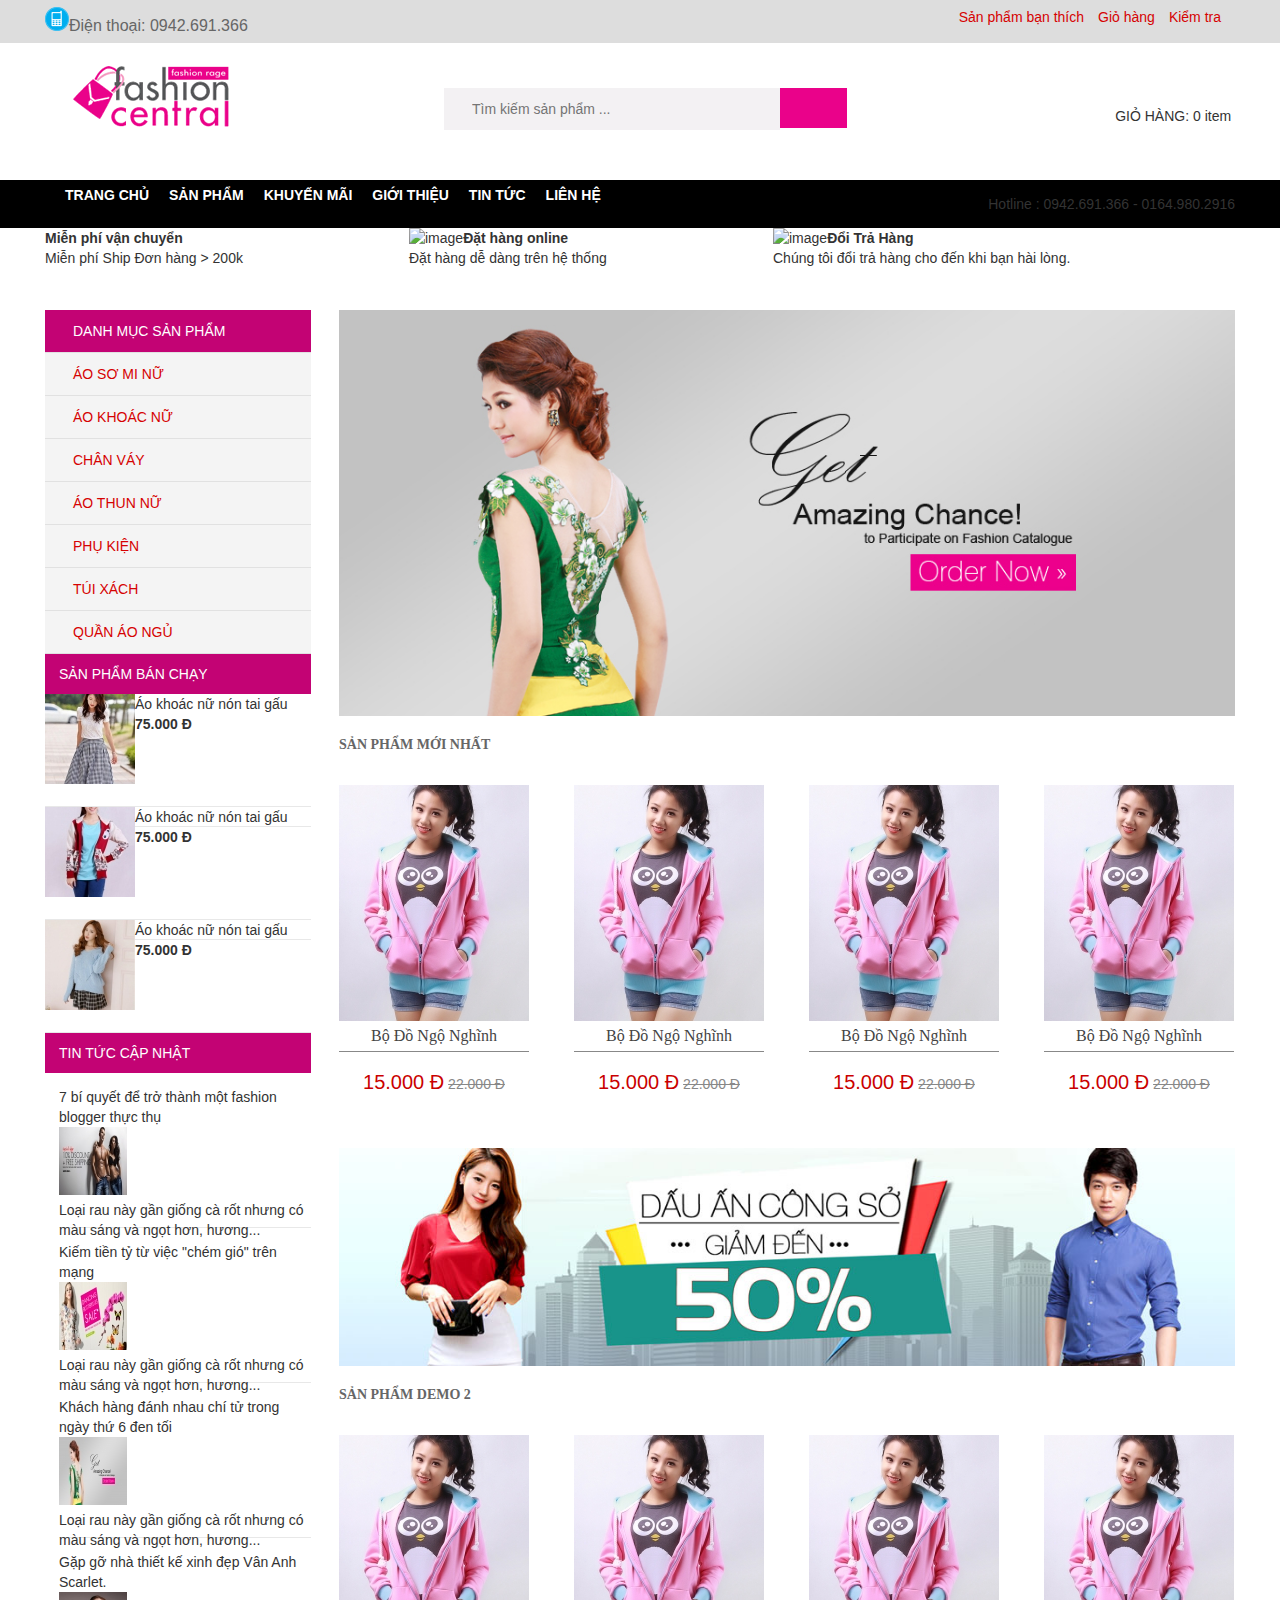
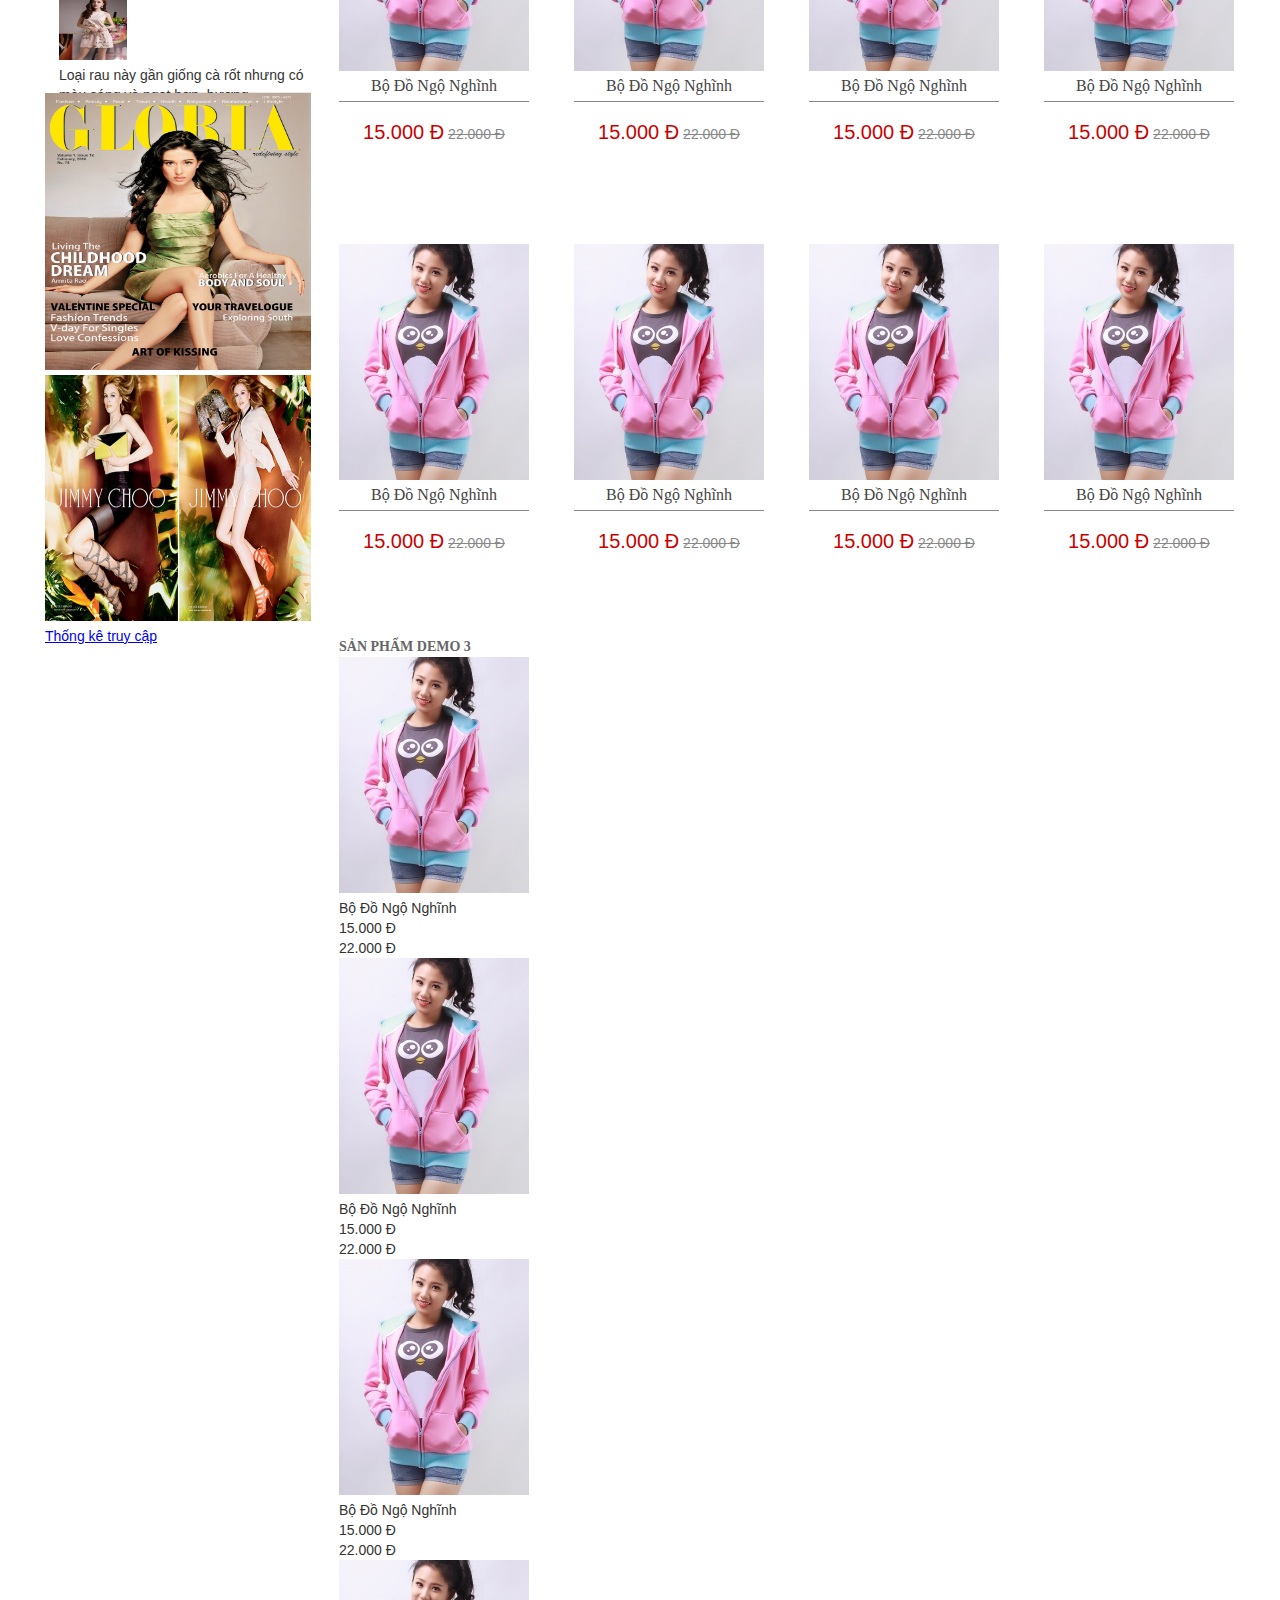
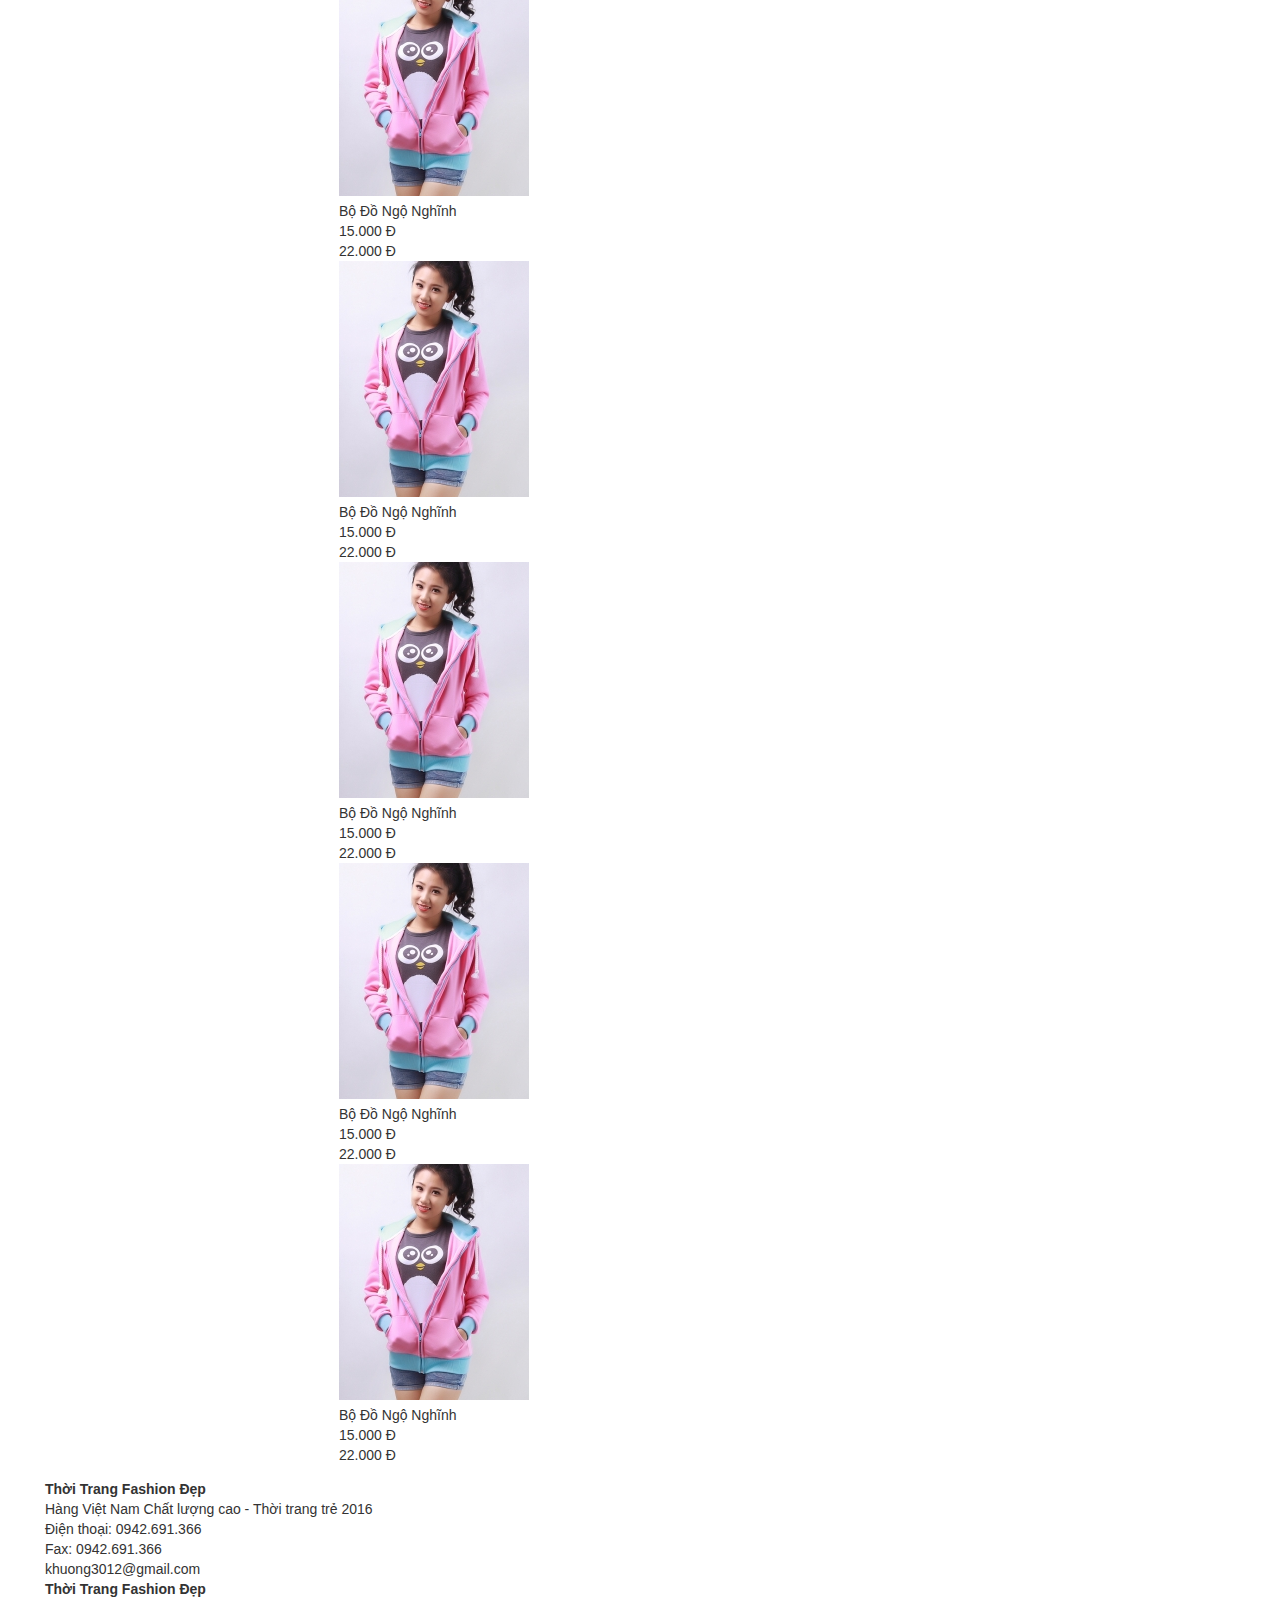
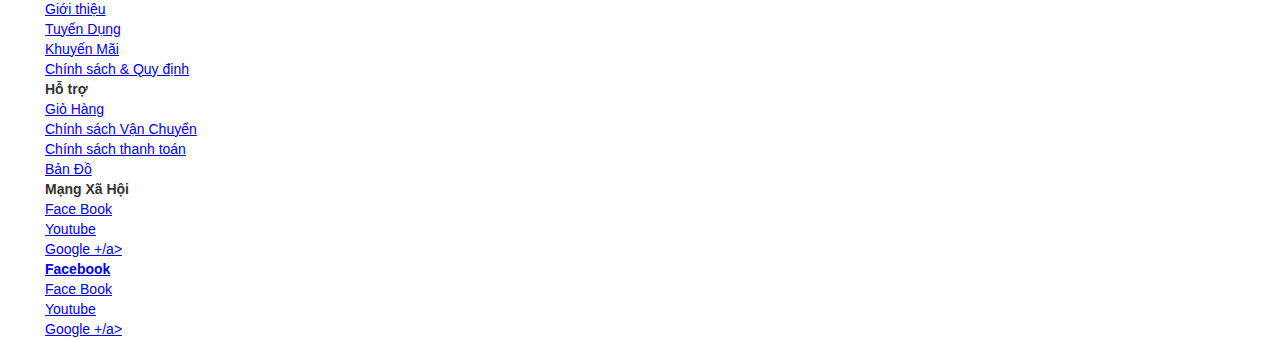
==== index.html @ a9946179 "restruct css" ====
<!DOCTYPE html>
<html lang=en>
<head>
    <meta http-equiv="Content-Type" content="text/html; charset=utf-8" />
    <link rel="stylesheet" type="text/css" href="css/base/reset.css">
	<link rel="stylesheet" type="text/css" href="css/base/style.css">
	<link rel="stylesheet" type="text/css" href="css/content-main.css">
	<link rel="stylesheet" type="text/css" href="css/layout/header.css">
	<link rel="stylesheet" type="text/css" href="css/layout/main.css">
	<link rel="stylesheet" type="text/css" href="css/layout/menu.css">
	<link rel="stylesheet" type="text/css" href="css/module/category.css">
	<link rel="stylesheet" type="text/css" href="css/module/best-sell.css">
	<link rel="stylesheet" type="text/css" href="css/module/news.css">
	<link rel="stylesheet" type="text/css" href="css/module/products.css">
	<link rel="stylesheet" type="text/css" href="css/module/common.css">
	<link rel="stylesheet" type="text/css" href="css/font-awesome/icon-awesome.css">
</head>
<body>
    <div class="container">
        <header class = "l-header">
        <!-- top bar -->
            <div class="header-top-bar">
				<div class = "sub-container">
					<div class="header-contact">
						<a class="icon-phone-number" href="#"><img src="image/phone-24.png" alt="phoneimage"/>Điện thoại: 0942.691.366</a>
					</div>
					<ul class="header-link-shop-card">
						<li><a class="link " href="#" >Sản phẩm bạn thích</a></li>
						<li><a class="link " href="#" >Giỏ hàng</a></li>
						<li><a class="link " href="#" >Kiểm tra</a></li>
					</ul>
				</div>
            </div>
        <!-- end top bar -->
        
        <!-- logo and search -->
            <div class="header-logo-search">
				<div class = "sub-container">
					<div class="logo">
						<img src="image/logo.gif"/>
					</div>
					<div class="search">
						<input class="textbox input-search"  type="text" placeholder="Tìm kiếm sản phẩm ..."></input>
						<button class = "btn btn-search">
							<i class="icon-search"></i>
						</button>
					</div>
					<div class="shop-card">
						<a><img src ="" />GIỎ HÀNG: 0 item <img src ="" /></a>
					</div>
				</div>
            </div>
        <!-- end logo and search -->
        </header>
        
        <!-- navigator bar-->
		<div class="navigator-bar">
			<nav class = "sub-container">
				<ul class= "menu-main">
					<li><a href="#">Trang chủ</a></li>
					<li><a href="#">Sản phẩm</a></li>
					<li><a href="#">Khuyến mãi</a></li>
					<li><a href="#">Giới thiệu</a></li>
					<li><a href="#">Tin tức</a></li>
					<li><a href="#">Liên hệ</a></li>
				</ul>
				<p class="hot-line">Hotline : 0942.691.366 - 0164.980.2916</p>
			</nav>		
		</div>
        <!-- end navigator bar-->
        
        <!-- service div -->
        <div class="sub-container">
            <div class="free-ship sp-banner">
                <i class="icon-struct"></i>
				<div class="sp-banner-content">
					<h3>Miễn phí vận chuyển</h3>
					Miễn phí Ship Đơn hàng > 200k
				</div>
            </div>
            <div class="order-online sp-banner">
                <img class="sp-banner-icon" src="" alt="image"/>
				<div class="sp-banner-content">
					<h3>Đặt hàng online</h3>
					Đặt hàng dễ dàng trên hệ thống
				</div>
            </div>
            <div class= "change-return sp-banner">
                <img class="sp-banner-icon" src="" alt="image"/>
				<div class="sp-banner-content">
					<h3>Đổi Trả Hàng</h3>
					Chúng tôi đổi trả hàng cho đến khi bạn hài lòng.
				</div>
            </div>
        </div>
        <!-- end service div -->
        <div class="jum-space"></div>
        <div class="sub-container">
            <!-- left menu nav -->
            <aside class="content-menu">
                <nav class="pro-category-menu">
                    <ul>
                        <li><a href="#default">Danh Mục Sản Phẩm</a></li>
                        <li><a href="#sm">ÁO SƠ MI NỮ</a></li>
                        <li><a href="#ak">ÁO KHOÁC NỮ</a></li>
                        <li><a href="#cv">CHÂN VÁY</a></li>
                        <li><a href="#tn">ÁO THUN NỮ</a></li>
                        <li><a href="#pk">PHỤ KIỆN</a></li>
                        <li><a href="#tx">TÚI XÁCH</a></li>
                        <li><a href="#qa">QUẦN ÁO NGỦ</a></li>
                    </ul>
                </nav>
                <!-- -->
                <nav class="best-sell-menu">
                    <ul>
                        <li><a href="#default">Sản phẩm Bán Chạy</a></li>
                        <li>
                            <div>
                                <img class="best-sell-menu-icon" src="image/timthumb_002.jpg" alt="image"/>
								<div class="best-sell-menu-content">
									<p>Áo khoác nữ nón tai gấu</p>
									<h3>75.000 Đ</h3>
								</div>
                            </div>
                        </li>
                        <li>
                            <div>
                                <img class="best-sell-menu-icon" src="image/timthumb_003.jpg" alt="image"/>
                                <div class="best-sell-menu-content">
									<p>Áo khoác nữ nón tai gấu</p>
									<h3>75.000 Đ</h3>
								</div>
                            </div>
                        </li>
                        <li>
                            <div>
                                <img class="best-sell-menu-icon" src="image/timthumb_004.jpg" alt="image"/>
                                <div class="best-sell-menu-content">
									<p>Áo khoác nữ nón tai gấu</p>
									<h3>75.000 Đ</h3>
								</div>
                            </div>  
                        </li>
                    </ul>
                </nav>
                <!-- -->
                <nav class="news-menu">
                    <ul>
                        <li><a href="#default">Tin tức cập nhật</a></li>
                        <!-- -->
                        <li>
                            <div>
                                <p class="news-menu-title">7 bí quyết để trở thành một fashion blogger thực thụ</p>
                                <div class="news-menu-content">
                                    <img src="image/banner-4_68x68.jpg" alt="image"/>
                                    <p>Loại rau này gần giống cà rốt nhưng có màu sáng và ngọt hơn, hương...</p>
                                </div>
                            </div>
                        </li>
                        <!-- -->
                        <li>
                            <div>
                                <p class="news-menu-title">Kiếm tiền tỷ từ việc "chém gió" trên mạng</p>
                                <div class="news-menu-content">
                                    <img src="image/cxalg1-i_68x68.jpg" alt="image"/>
                                    <p>Loại rau này gần giống cà rốt nhưng có màu sáng và ngọt hơn, hương...</p>
                                </div>
                            </div>
                        </li>
                        <!-- -->
                        <li>
                            <div>
                                <p class="news-menu-title">Khách hàng đánh nhau chí tử trong ngày thứ 6 đen tối</p>
                                 <div class="news-menu-content">
                                    <img src="image/fashion-banner02_68x68.jpg" alt="image"/>
                                    <p>Loại rau này gần giống cà rốt nhưng có màu sáng và ngọt hơn, hương...</p>
                                </div>
                            </div>
                        </li>
                        <!-- -->
                        <li>
                            <div>
                                <p class="news-menu-title">Gặp gỡ nhà thiết kế xinh đẹp Vân Anh Scarlet.</p>
                                 <div class="news-menu-content">
                                    <img src="image/1451278321-van-anh-scarlet--2-_68x68.jpg" alt="image"/>
                                    <p>Loại rau này gần giống cà rốt nhưng có màu sáng và ngọt hơn, hương...</p>
                                </div>
                            </div>
                        </li>
                    </ul>
                </nav>
                <!-- -->
                <div>
                    <img src="image/how-fashion-work-9.jpg" alt="image" height="277 px" width="100%"/>
                    <img src="image/12.jpg" alt="image" height="246 px" width="100%"/>
                </div>
                <!-- -->
                <div>
                    <ul>
                        <li><a href="#default">Thống kê truy cập</a></li>
                        <li></li>
                        <li></li>
                        <li></li>
                        <li></li>
                        <li></li>
                    </ul>
                </div>
            </aside>
            <!-- end left menu nav -->
            <article class="content-main">
                <img src="image/fashion-banner02.jpg" alt="image" width="100%"/>
                <div class="new-product-large-list">
                    <h3 class="product-title">
                        <span>Sản phẩm Mới Nhất</span>
                    </h3>
                    <div class="product-large carousel-item first">
                            <div class="product-large-img">
                                <img src="image/image_sp1.jpg" alt="image"/>
                                <div class="group-icon-product">
                                    <i class="icon-add-cart"></i>
                                    <i class="icon-view-detail"></i>
                                    <i class="icon-add-whell"></i>
                                </div>
								 <a class="product-name" href="abc">Bộ Đồ Ngộ Nghĩnh</a>
                            </div>
                            <div class="price-product-large">
                                 <p>
                                    <span class="price-new"> 15.000 Đ</span>
                                    <span class="price-old">22.000 Đ</span>
                                </p>
                            </div>
                            <div class="product-rating">
                                <i class="icon-star"></i>
                                <i class="icon-star"></i>
                                <i class="icon-star"></i>
                                <i class="icon-star"></i>
                                <i class="icon-star"></i>
                            </div>
                    </div>
                    <!-- -->
                   <div class="product-large carousel-item">
                            <div class="product-large-img">
                                <img src="image/image_sp1.jpg" alt="image"/>
                                <div class="group-icon-product">
                                    <i class="icon-add-cart"></i>
                                    <i class="icon-view-detail"></i>
                                    <i class="icon-add-whell"></i>
                                </div>
								 <a class="product-name" href="abc">Bộ Đồ Ngộ Nghĩnh</a>
                            </div>
                            <div class="price-product-large">
                                 <p>
                                    <span class="price-new"> 15.000 Đ</span>
                                    <span class="price-old">22.000 Đ</span>
                                </p>
                            </div>
                            <div class="product-rating">
                                <i class="icon-star"></i>
                                <i class="icon-star"></i>
                                <i class="icon-star"></i>
                                <i class="icon-star"></i>
                                <i class="icon-star"></i>
                            </div>
                    </div>
                    <!-- -->
                    <div class="product-large carousel-item">
                            <div class="product-large-img">
                                <img src="image/image_sp1.jpg" alt="image"/>
                                <div class="group-icon-product">
                                    <i class="icon-add-cart"></i>
                                    <i class="icon-view-detail"></i>
                                    <i class="icon-add-whell"></i>
                                </div>
								 <a class="product-name" href="abc">Bộ Đồ Ngộ Nghĩnh</a>
                            </div>
                            <div class="price-product-large">
                                 <p>
                                    <span class="price-new"> 15.000 Đ</span>
                                    <span class="price-old">22.000 Đ</span>
                                </p>
                            </div>
                            <div class="product-rating">
                                <i class="icon-star"></i>
                                <i class="icon-star"></i>
                                <i class="icon-star"></i>
                                <i class="icon-star"></i>
                                <i class="icon-star"></i>
                            </div>
                    </div>
                    <!-- -->
                    <div class="product-large carousel-item">
                            <div class="product-large-img">
                                <img src="image/image_sp1.jpg" alt="image"/>
                                <div class="group-icon-product">
                                    <i class="icon-add-cart"></i>
                                    <i class="icon-view-detail"></i>
                                    <i class="icon-add-whell"></i>
                                </div>
								 <a class="product-name" href="abc">Bộ Đồ Ngộ Nghĩnh</a>
                            </div>
                            <div class="price-product-large">
                                 <p>
                                    <span class="price-new"> 15.000 Đ</span>
                                    <span class="price-old">22.000 Đ</span>
                                </p>
                            </div>
                            <div class="product-rating">
                                <i class="icon-star"></i>
                                <i class="icon-star"></i>
                                <i class="icon-star"></i>
                                <i class="icon-star"></i>
                                <i class="icon-star"></i>
                            </div>
                    </div>
                </div>
                <img src="image/banner_event_2jrjin01n224j.jpg" alt="image" width="100%"/>
                <div class="new-product-large-list">
                    <h3 class="product-title">
                        <span>Sản phẩm Demo 2</span>
                    </h3>
                    <div class="product-large product-demo-item first">
                            <div class="product-large-img">
                                <img src="image/image_sp1.jpg" alt="image"/>
                                <div class="group-icon-product">
                                    <i class="icon-add-cart"></i>
                                    <i class="icon-view-detail"></i>
                                    <i class="icon-add-whell"></i>
                                </div>
								 <a class="product-name" href="abc">Bộ Đồ Ngộ Nghĩnh</a>
                            </div>
                            <div class="price-product-large">
                                 <p>
                                    <span class="price-new"> 15.000 Đ</span>
                                    <span class="price-old">22.000 Đ</span>
                                </p>
                            </div>
                            <div class="product-rating">
                                <i class="icon-star"></i>
                                <i class="icon-star"></i>
                                <i class="icon-star"></i>
                                <i class="icon-star"></i>
                                <i class="icon-star"></i>
                            </div>
                    </div>
                    <!-- -->
                   <div class="product-large product-demo-item">
                            <div class="product-large-img">
                                <img src="image/image_sp1.jpg" alt="image"/>
                                <div class="group-icon-product">
                                    <i class="icon-add-cart"></i>
                                    <i class="icon-view-detail"></i>
                                    <i class="icon-add-whell"></i>
                                </div>
								 <a class="product-name" href="abc">Bộ Đồ Ngộ Nghĩnh</a>
                            </div>
                            <div class="price-product-large">
                                 <p>
                                    <span class="price-new"> 15.000 Đ</span>
                                    <span class="price-old">22.000 Đ</span>
                                </p>
                            </div>
                            <div class="product-rating">
                                <i class="icon-star"></i>
                                <i class="icon-star"></i>
                                <i class="icon-star"></i>
                                <i class="icon-star"></i>
                                <i class="icon-star"></i>
                            </div>
                    </div>
                    <!-- -->
                   <div class="product-large product-demo-item">
                            <div class="product-large-img">
                                <img src="image/image_sp1.jpg" alt="image"/>
                                <div class="group-icon-product">
                                    <i class="icon-add-cart"></i>
                                    <i class="icon-view-detail"></i>
                                    <i class="icon-add-whell"></i>
                                </div>
								 <a class="product-name" href="abc">Bộ Đồ Ngộ Nghĩnh</a>
                            </div>
                            <div class="price-product-large">
                                 <p>
                                    <span class="price-new"> 15.000 Đ</span>
                                    <span class="price-old">22.000 Đ</span>
                                </p>
                            </div>
                            <div class="product-rating">
                                <i class="icon-star"></i>
                                <i class="icon-star"></i>
                                <i class="icon-star"></i>
                                <i class="icon-star"></i>
                                <i class="icon-star"></i>
                            </div>
                    </div>
                    <!-- -->
                   <div class="product-large product-demo-item">
                            <div class="product-large-img">
                                <img src="image/image_sp1.jpg" alt="image"/>
                                <div class="group-icon-product">
                                    <i class="icon-add-cart"></i>
                                    <i class="icon-view-detail"></i>
                                    <i class="icon-add-whell"></i>
                                </div>
								 <a class="product-name" href="abc">Bộ Đồ Ngộ Nghĩnh</a>
                            </div>
                            <div class="price-product-large">
                                 <p>
                                    <span class="price-new"> 15.000 Đ</span>
                                    <span class="price-old">22.000 Đ</span>
                                </p>
                            </div>
                            <div class="product-rating">
                                <i class="icon-star"></i>
                                <i class="icon-star"></i>
                                <i class="icon-star"></i>
                                <i class="icon-star"></i>
                                <i class="icon-star"></i>
                            </div>
                    </div>
					
                   <div class="product-large product-demo-item first">
                            <div class="product-large-img">
                                <img src="image/image_sp1.jpg" alt="image"/>
                                <div class="group-icon-product">
                                    <i class="icon-add-cart"></i>
                                    <i class="icon-view-detail"></i>
                                    <i class="icon-add-whell"></i>
                                </div>
								 <a class="product-name" href="abc">Bộ Đồ Ngộ Nghĩnh</a>
                            </div>
                            <div class="price-product-large">
                                 <p>
                                    <span class="price-new"> 15.000 Đ</span>
                                    <span class="price-old">22.000 Đ</span>
                                </p>
                            </div>
                            <div class="product-rating">
                                <i class="icon-star"></i>
                                <i class="icon-star"></i>
                                <i class="icon-star"></i>
                                <i class="icon-star"></i>
                                <i class="icon-star"></i>
                            </div>
                    </div>
                    <!-- -->
                    <div class="product-large product-demo-item">
                            <div class="product-large-img">
                                <img src="image/image_sp1.jpg" alt="image"/>
                                <div class="group-icon-product">
                                    <i class="icon-add-cart"></i>
                                    <i class="icon-view-detail"></i>
                                    <i class="icon-add-whell"></i>
                                </div>
								 <a class="product-name" href="abc">Bộ Đồ Ngộ Nghĩnh</a>
                            </div>
                            <div class="price-product-large">
                                 <p>
                                    <span class="price-new"> 15.000 Đ</span>
                                    <span class="price-old">22.000 Đ</span>
                                </p>
                            </div>
                            <div class="product-rating">
                                <i class="icon-star"></i>
                                <i class="icon-star"></i>
                                <i class="icon-star"></i>
                                <i class="icon-star"></i>
                                <i class="icon-star"></i>
                            </div>
                    </div>
                    <!-- -->
                    <div class="product-large product-demo-item">
                            <div class="product-large-img">
                                <img src="image/image_sp1.jpg" alt="image"/>
                                <div class="group-icon-product">
                                    <i class="icon-add-cart"></i>
                                    <i class="icon-view-detail"></i>
                                    <i class="icon-add-whell"></i>
                                </div>
								 <a class="product-name" href="abc">Bộ Đồ Ngộ Nghĩnh</a>
                            </div>
                            <div class="price-product-large">
                                 <p>
                                    <span class="price-new"> 15.000 Đ</span>
                                    <span class="price-old">22.000 Đ</span>
                                </p>
                            </div>
                            <div class="product-rating">
                                <i class="icon-star"></i>
                                <i class="icon-star"></i>
                                <i class="icon-star"></i>
                                <i class="icon-star"></i>
                                <i class="icon-star"></i>
                            </div>
                    </div>
                    <!-- -->
                    <div class="product-large product-demo-item">
                            <div class="product-large-img">
                                <img src="image/image_sp1.jpg" alt="image"/>
                                <div class="group-icon-product">
                                    <i class="icon-add-cart"></i>
                                    <i class="icon-view-detail"></i>
                                    <i class="icon-add-whell"></i>
                                </div>
								 <a class="product-name" href="abc">Bộ Đồ Ngộ Nghĩnh</a>
                            </div>
                            <div class="price-product-large">
                                 <p>
                                    <span class="price-new"> 15.000 Đ</span>
                                    <span class="price-old">22.000 Đ</span>
                                </p>
                            </div>
                            <div class="product-rating">
                                <i class="icon-star"></i>
                                <i class="icon-star"></i>
                                <i class="icon-star"></i>
                                <i class="icon-star"></i>
                                <i class="icon-star"></i>
                            </div>
                    </div>
                </div>
                <div class="new-product-large-list">
                    <h3 class="product-title">
                        <span>Sản phẩm Demo 3</span>
                    </h3>
                    <div>
                        <div>
                            <div>
                                <img src="image/image_sp1.jpg" alt="image"/>
                                <div>
                                    <i></i>
                                    <i></i>
                                    <i></i>
                                </div>
                            </div>
                            <p>Bộ Đồ Ngộ Nghĩnh</p>
                            <div>
                                <p>
                                    <span>15.000 Đ</span>
                                </p>
                                <p>
                                    <span>22.000 Đ</span>
                                </p>
                            </div>
                            <div>
                                <i></i>
                                <i></i>
                                <i></i>
                                <i></i>
                                <i></i>
                            </div>
                        </div>
                    </div>
                    <!-- -->
                    <div>
                        <div>
                            <div>
                                <img src="image/image_sp1.jpg" alt="image"/>
                                <div>
                                    <i></i>
                                    <i></i>
                                    <i></i>
                                </div>
                            </div>
                            <p>Bộ Đồ Ngộ Nghĩnh</p>
                            <div>
                                <p>
                                    <span>15.000 Đ</span>
                                </p>
                                <p>
                                    <span>22.000 Đ</span>
                                </p>
                            </div>
                            <div>
                                <i></i>
                                <i></i>
                                <i></i>
                                <i></i>
                                <i></i>
                            </div>
                        </div>
                    </div>
                    <!-- -->
                    <div>
                        <div>
                            <div>
                                <img src="image/image_sp1.jpg" alt="image"/>
                                <div>
                                    <i></i>
                                    <i></i>
                                    <i></i>
                                </div>
                            </div>
                            <p>Bộ Đồ Ngộ Nghĩnh</p>
                            <div>
                                <p>
                                    <span>15.000 Đ</span>
                                </p>
                                <p>
                                    <span>22.000 Đ</span>
                                </p>
                            </div>
                            <div>
                                <i></i>
                                <i></i>
                                <i></i>
                                <i></i>
                                <i></i>
                            </div>
                        </div>
                    </div>
                    <!-- -->
                    <div>
                        <div>
                            <div>
                                <img src="image/image_sp1.jpg" alt="image"/>
                                <div>
                                    <i></i>
                                    <i></i>
                                    <i></i>
                                </div>
                            </div>
                            <p>Bộ Đồ Ngộ Nghĩnh</p>
                            <div>
                                <p>
                                    <span>15.000 Đ</span>
                                </p>
                                <p>
                                    <span>22.000 Đ</span>
                                </p>
                            </div>
                            <div>
                                <i></i>
                                <i></i>
                                <i></i>
                                <i></i>
                                <i></i>
                            </div>
                        </div>
                    </div>
                    <div>
                        <div>
                            <div>
                                <img src="image/image_sp1.jpg" alt="image"/>
                                <div>
                                    <i></i>
                                    <i></i>
                                    <i></i>
                                </div>
                            </div>
                            <p>Bộ Đồ Ngộ Nghĩnh</p>
                            <div>
                                <p>
                                    <span>15.000 Đ</span>
                                </p>
                                <p>
                                    <span>22.000 Đ</span>
                                </p>
                            </div>
                            <div>
                                <i></i>
                                <i></i>
                                <i></i>
                                <i></i>
                                <i></i>
                            </div>
                        </div>
                    </div>
                    <!-- -->
                    <div>
                        <div>
                            <div>
                                <img src="image/image_sp1.jpg" alt="image"/>
                                <div>
                                    <i></i>
                                    <i></i>
                                    <i></i>
                                </div>
                            </div>
                            <p>Bộ Đồ Ngộ Nghĩnh</p>
                            <div>
                                <p>
                                    <span>15.000 Đ</span>
                                </p>
                                <p>
                                    <span>22.000 Đ</span>
                                </p>
                            </div>
                            <div>
                                <i></i>
                                <i></i>
                                <i></i>
                                <i></i>
                                <i></i>
                            </div>
                        </div>
                    </div>
                    <!-- -->
                    <div>
                        <div>
                            <div>
                                <img src="image/image_sp1.jpg" alt="image"/>
                                <div>
                                    <i></i>
                                    <i></i>
                                    <i></i>
                                </div>
                            </div>
                            <p>Bộ Đồ Ngộ Nghĩnh</p>
                            <div>
                                <p>
                                    <span>15.000 Đ</span>
                                </p>
                                <p>
                                    <span>22.000 Đ</span>
                                </p>
                            </div>
                            <div>
                                <i></i>
                                <i></i>
                                <i></i>
                                <i></i>
                                <i></i>
                            </div>
                        </div>
                    </div>
                    <!-- -->
                    <div>
                        <div>
                            <div>
                                <img src="image/image_sp1.jpg" alt="image"/>
                                <div>
                                    <i></i>
                                    <i></i>
                                    <i></i>
                                </div>
                            </div>
                            <p>Bộ Đồ Ngộ Nghĩnh</p>
                            <div>
                                <p>
                                    <span>15.000 Đ</span>
                                </p>
                                <p>
                                    <span>22.000 Đ</span>
                                </p>
                            </div>
                            <div>
                                <i></i>
                                <i></i>
                                <i></i>
                                <i></i>
                                <i></i>
                            </div>
                        </div>
                    </div>
                <div>
            </article>
            <footer>
                <div>
                    <h3>Thời Trang Fashion Đẹp</h3>
                    <p>Hàng Việt Nam Chất lượng cao - Thời trang trẻ 2016 </p>
                    <div>
                        <ul>
                            <li><i></i> Điện thoại: 0942.691.366</li>
                            <li><i></i> Fax: 0942.691.366</li>
                            <li><i></i> khuong3012@gmail.com</li>          
                        </ul>
                    </div>
                </div>
                <div>
                    <h3>Thời Trang Fashion Đẹp</h3>
                     <ul>
                            <li><a href="#"> Giới thiệu</a></li>
                            <li><a href="#"> Tuyển Dụng</a></li>
                            <li><a href="#"> Khuyến Mãi</a></li>  
                            <li><a href="#"> Chính sách & Quy định </a></li>      
                    </ul>
                </div>
                <div>
                    <h3>Hỗ trợ</h3>
                     <ul>
                            <li><a href="#"> Giỏ Hàng</a></li>
                            <li><a href="#"> Chính sách Vận Chuyển</a></li>
                            <li><a href="#"> Chính sách thanh toán</a></li>  
                            <li><a href="#"> Bản Đồ </a></li>      
                    </ul>
                </div>
                <div>
                    <h3>Mạng Xã Hội</h3>
                     <ul>
                            <li><a href="#"> Face Book</a></li>
                            <li><a href="#"> Youtube</a></li>
                            <li><a href="#"> Google +/a></li>   
                    </ul>
                </div>
                <div>
                    <h3>Facebook</h3>
                     <ul>
                            <li><a href="#"> Face Book</a></li>
                            <li><a href="#"> Youtube</a></li>
                            <li><a href="#"> Google +/a></li>   
                    </ul>
                </div>
            </footer>
        </div>  
        
    </div>
</body>
</html>
---- css/base/style.css ----
body{
	font-family: "Helvetica Neue",Helvetica,Arial,sans-serif;
	font-size: 14px;
    line-height: 20px;
    color: #333333;
    background-color: #ffffff;
}

button{
	margin: 0;
	box-shadow: none;
	border-radius: none;
	border: 0;
}

ul {
	list-style-type: none;
}

input[type="text"] {
	display: block;
	font-family: sans-serif;
	font-size: 14px;
	appearance: none;
	box-shadow: none;
	border-radius: none;
	border: 0;
}
---- css/content-main.css ----
.navigator-bar{
	background-color:#000;
}

.navigator-bar .sub-container .menu{
	list-style-type: none;
	padding: 0px;
	margin: 0px;
	float: left;
}

.navigator-bar .sub-container .menu li {
	float: left;
}

.navigator-bar .sub-container .menu li a {
	text-decoration: none;
	float: left;
	background: #000;
	color: white;
	font-weight: bold;
	text-align: center;
	border:0;
	width: 100%;
	text-transform: uppercase;
	height: 38px;
	padding: 5px 10px;
}

.navigator-bar .sub-container .hot-line{
	position: absolute;
	right:0px;
}

.sp-banner {
	width:26em;
}

.sp-banner .sp-banner-icon{
	float: left;
}

.sp-banner .sp-banner-content{
	
}

.free-ship{
	float: left;
}

.order-online{
	float: left;
}

.change-return{
	float: left;
}

.container .jum-space{
	height:3em;
}

.container .sub-container .content-menu{
	float: left;
	width: 19em;
}

.container .sub-container .content-main{
	width: 64em;
	float: left;
	margin-left: 2em;
}
---- css/layout/header.css ----
.l-header{
	
}

.l-header .header-top-bar {
	padding: 7px 0px;
	background: #ddd none repeat scroll 0 0;
}

	.header-top-bar .sub-container .header-contact {
		float: left;
	}

	.header-top-bar .sub-container .header-link-shop-card {
		position: absolute;
		right: 0px;
	}
	
	.header-link-shop-card  li{
		float: left;
		margin-right:1em;
	}
	
.l-header  .header-logo-search {
	padding: 10px 0px;
	line-height: 70px;
}
	.header-logo-search .sub-container .logo {
		float: left;
		width: 30%;
	}
	
	.header-logo-search .sub-container .search {
		float: left;
		width: 47%;
		margin: 2.5em 0 0 3em;	
	}
		.search .input-search {			
			height: 2.7em;
			width: 20em;
			float: left;
			padding: 0.15em 2em;
		}
		.search .btn-search {
			height: 3em;
			width: 5em;
			float: left;
		}
		
	.header-logo-search .sub-container .shop-card {
		position: absolute;
		right: 0px;
		margin-top: 2em;	
	}
---- css/layout/main.css ----
.sub-container{
	width:85em;
	max-width:85em;
	margin:0px auto;
	position:relative;
}

.sub-container::after{
    clear: both;
}

.sub-container::before, .sub-container::after {
    content: "";
    display: table;
    line-height: 0;
}

/* layout div new-product-carousel-list */
.new-product-large-list{
	margin: 1em 0;
}
.new-product-large-list::after{
    clear: both;
}

.new-product-large-list::before, .new-product-large-list::after {
    content: "";
    display: table;
    line-height: 0;
}
.new-product-large-list .carousel-item {
	margin: 30px 0 20px 45px;
	position: relative;
	float: left
}
	.carousel-item .product-rating {
		height: 20px;
	}
	
	.carousel-item .product-rating i {
		float: left;
	}
/* end */
/* layout div new-product-demo-list */
.new-product-large-list .product-demo-item {
	margin: 30px 0 70px 45px;
	position: relative;
	float: left
}
/*end*/

.container .jum-space{
	height:3em;
}

.container .sub-container .content-menu{
	float: left;
	width: 19em;
}

.container .sub-container .content-main{
	width: 64em;
	float: left;
	margin-left: 2em;
}
---- css/layout/menu.css ----
.navigator-bar{
	background-color:#000;
}

.navigator-bar .sub-container .menu-main{
	list-style-type: none;
	padding: 0px;
	margin: 0px;
	float: left;
}

.navigator-bar .sub-container .menu-main li {
	float: left;
}

.navigator-bar .sub-container .menu-main li a {
	text-decoration: none;
	float: left;
	background: #000;
	color: white;
	font-weight: bold;
	text-align: center;
	border:0;
	width: 100%;
	text-transform: uppercase;
	height: 38px;
	padding: 5px 10px;
}

.navigator-bar .sub-container .hot-line{
	position: absolute;
	right:0;
	top: 1em;
}

.sub-container .sp-banner {
	width:26em;
}

	.sp-banner .sp-banner-icon{
		float: left;
	}

	.sp-banner .sp-banner-content{
		
	}

.free-ship{
	float: left;
}

.order-online{
	float: left;
}

.change-return{
	float: left;
}
---- css/module/category.css ----
.pro-category-menu ul {
  background: #f4f4f4;
  text-align: left;
  text-transform: uppercase;
}

.pro-category-menu  li {
  height: 3em;
  line-height: 3em;
  border-bottom: 1px solid #e1e1e1;
}

.pro-category-menu li a {
  text-decoration: none;
  color: #d60202;
  padding-left: 2em;
}

.pro-category-menu li a:hover {
  color: #08c;
}

.pro-category-menu li:first-child {
  background: #c30374;
}

.pro-category-menu li:first-child  a {
  color: white;
}
---- css/module/best-sell.css ----
.best-sell-menu ul {
  text-align: left;
}

.best-sell-menu li :not(:first-child){
  height: 8em;
  line-height: 20px;
  border-bottom: 1px solid #e8e8e8;
  padding-left: 1em;
}

.best-sell-menu li:first-child {
  background: #c30374;
  height: 40px;
  line-height: 40px;
  padding-left: 1em;
  text-transform: uppercase;
}

.best-sell-menu li  a {
  text-decoration: none;
}

.best-sell-menu  li:first-child  a {
  color: white;
}

.best-sell-menu-icon{
	float: left;
}

.best-sell-menu-content{
	
}
---- css/module/news.css ----
.news-menu ul {
  text-align: left;
}

.news-menu ul li:not(:first-child){
  height: 10em;
  line-height: 20px;
  border-bottom: 1px solid #e8e8e8;
  margin:1em 0 0 1em;
}

.news-menu ul li:first-child {
  background: #c30374;
  height: 40px;
  line-height: 40px;
  padding-left: 1em;
  text-transform: uppercase;
}

.news-menu ul li  a {
  text-decoration: none;
}

.news-menu ul  li:first-child  a {
  color: white;
}
---- css/module/products.css ----
.product-title {
	display: block;
    font-family: CalibriBold;
    line-height: 20px !important;
    text-transform: uppercase;
    word-wrap: break-word;
	color: #666;
}

.group-icon-product {
	visibility: hidden;
}

.product-large { 
	text-align: center;
}

.product-name {
	color: #444;
	font-size: 16px;
	font-family: CalibriBold;
	padding: 10px 0;
	text-decoration: none;
}

.product-large-img {
	border-bottom: 1px solid #888;
	padding-bottom: 5px;
}

.price-product-large {
	padding-top: 20px;
}


.price-new {
	font-size: 20px;
    font-weight: normal !important;
    color: #CA0000 !important;
}

.price-old {
	text-decoration: line-through;
	font-size: 14px;
	color: #888;
}
---- css/module/common.css ----
.textbox {
	background: rgba(210, 201, 207, 0.26);
}
		
.btn {
	background-color: #ea028a;
    border: medium none;
    cursor: pointer;
}

.icon-phone-number {
	font-size: 16px;
	vertical-align: middle;
	color: #666;
	text-decoration: none;
	
}
.link {
	text-decoration: none;
	color: #d60202;
}

.link:hover {
  color: #08c;
}

.first {
	margin-left: 0 !important; 
}

.last { 
	margin-right: 0 !important;
}
---- css/font-awesome/icon-awesome.css ----
/* T�y ch?nh d�ng du?ng d?n folder fonts c?a b?n */
@font-face {
  font-family: 'FontAwesome';
  src: url('../../fonts/fontawesome-webfont.eot?v=4.5.0');
  src: url('../../fonts/fontawesome-webfont.eot?#iefix&v=4.5.0') format('embedded-opentype'), url('../fonts/fontawesome-webfont.woff2?v=4.5.0') format('woff2'), url('../fonts/fontawesome-webfont.woff?v=4.5.0') format('woff'), url('../fonts/fontawesome-webfont.ttf?v=4.5.0') format('truetype'), url('../fonts/fontawesome-webfont.svg?v=4.5.0#fontawesomeregular') format('svg');
  font-weight: normal;
  font-style: normal;
}

.icon-star {
    position: relative;
}
.icon-star:before {
    content: "\f005";
    font-family: FontAwesome;
    font-style: normal;
    font-weight: normal;
    text-decoration: inherit;
    color: #666;
    font-size: 14px;
    padding-right: 0.5em;
    position: absolute;
    top: 10px;
    left: 0;
}
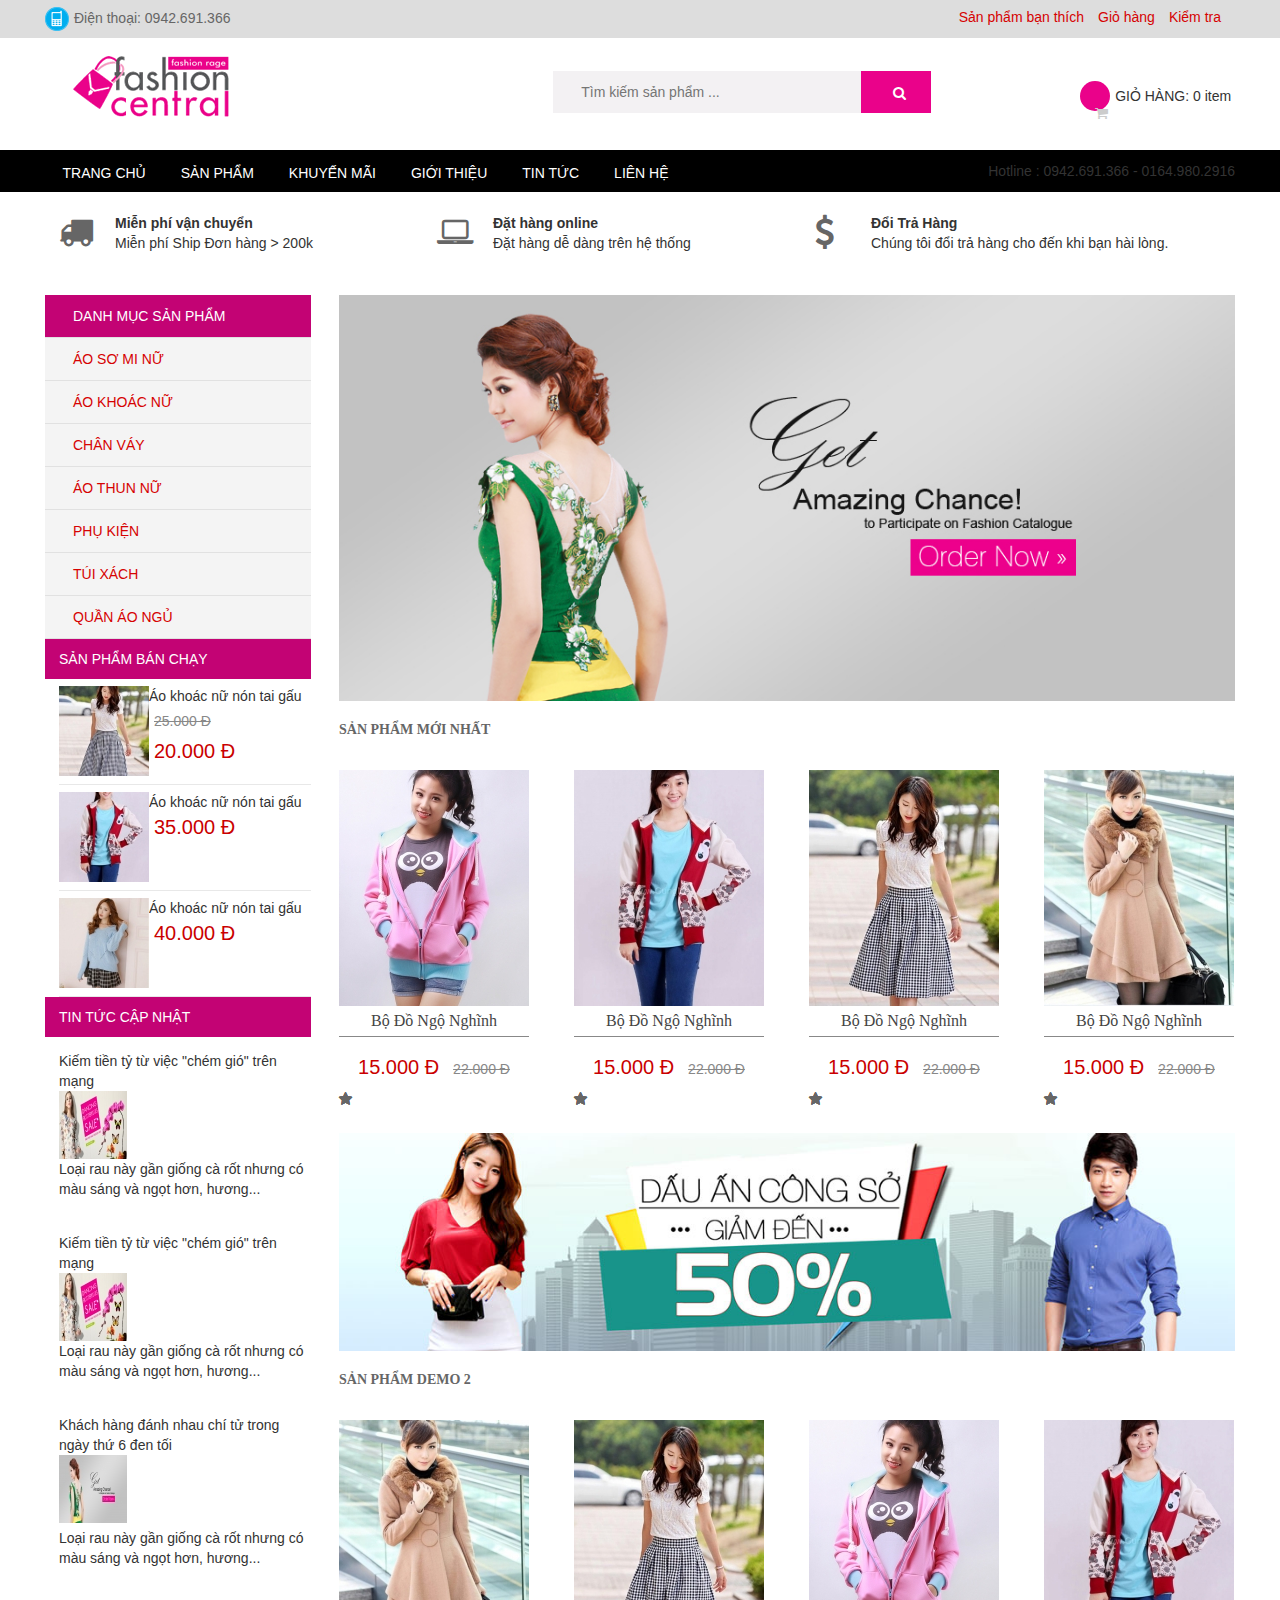
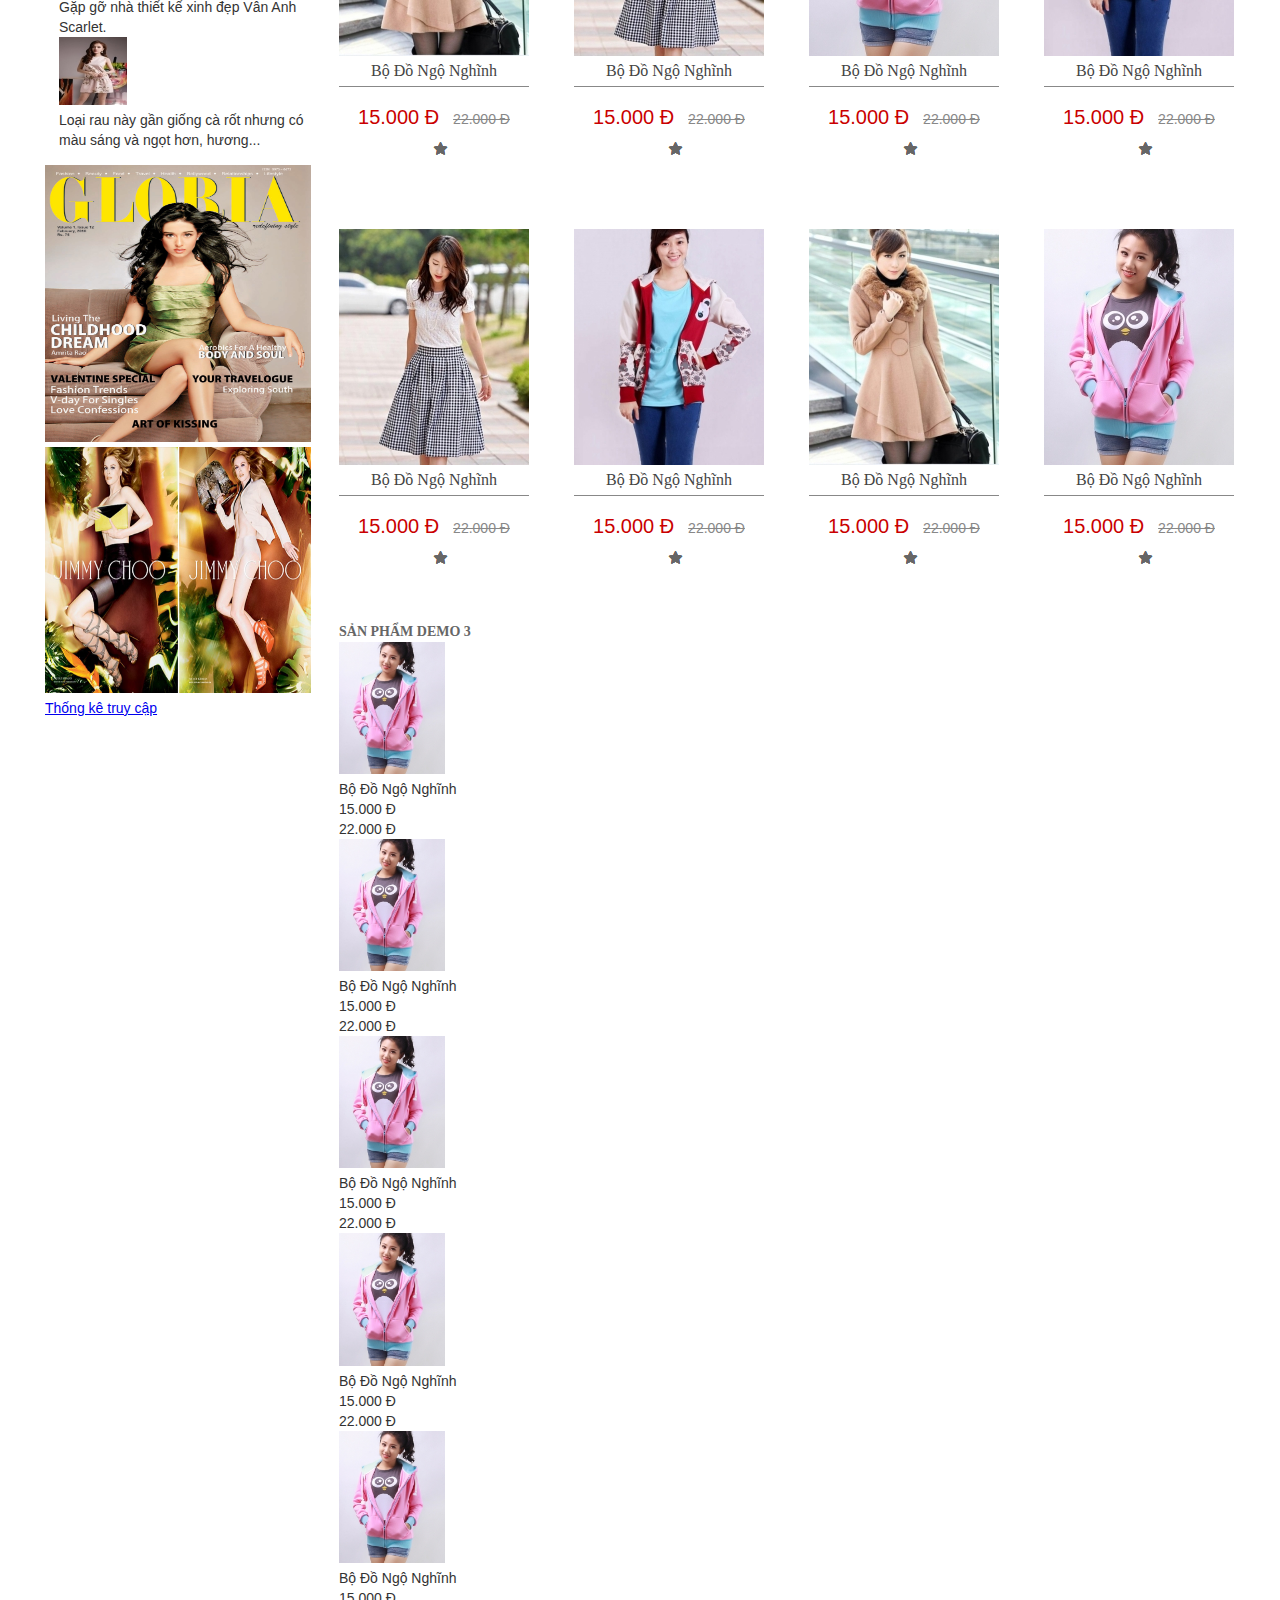
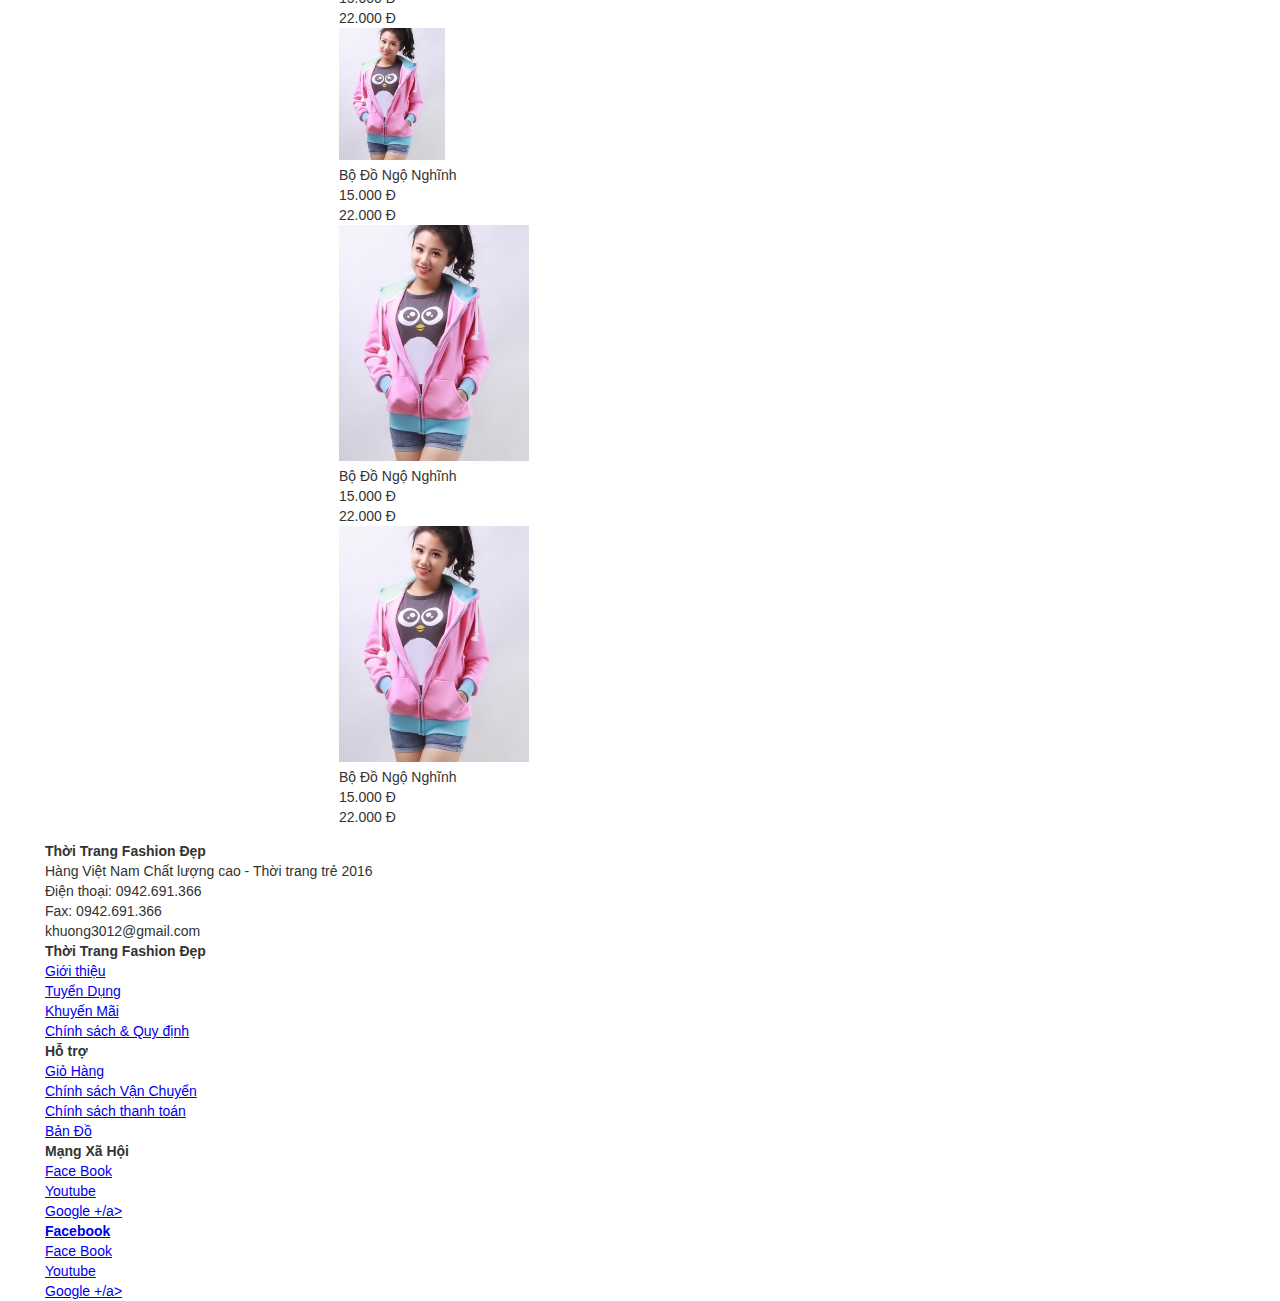
==== commit 14a09a30: "restruct css and edit css for header" ====
--- a/index.html
+++ b/index.html
@@ -8,11 +8,13 @@
 	<link rel="stylesheet" type="text/css" href="css/layout/header.css">
 	<link rel="stylesheet" type="text/css" href="css/layout/main.css">
 	<link rel="stylesheet" type="text/css" href="css/layout/menu.css">
+    <link rel="stylesheet" type="text/css" href="css/layout/aside.css">
 	<link rel="stylesheet" type="text/css" href="css/module/category.css">
 	<link rel="stylesheet" type="text/css" href="css/module/best-sell.css">
 	<link rel="stylesheet" type="text/css" href="css/module/news.css">
 	<link rel="stylesheet" type="text/css" href="css/module/products.css">
 	<link rel="stylesheet" type="text/css" href="css/module/common.css">
+    <link rel="stylesheet" type="text/css" href="css/module/menu.css">
 	<link rel="stylesheet" type="text/css" href="css/font-awesome/icon-awesome.css">
 </head>
 <body>
@@ -42,11 +44,11 @@
 					<div class="search">
 						<input class="textbox input-search"  type="text" placeholder="Tìm kiếm sản phẩm ..."></input>
 						<button class = "btn btn-search">
-							<i class="icon-search"></i>
+							<i class="icon-btn-search"></i>
 						</button>
 					</div>
 					<div class="shop-card">
-						<a><img src ="" />GIỎ HÀNG: 0 item <img src ="" /></a>
+						<a><a class="btn-cart"><i class="icon-cart"></i></a>GIỎ HÀNG: 0 item <img src ="" /></a>
 					</div>
 				</div>
             </div>
@@ -57,12 +59,12 @@
 		<div class="navigator-bar">
 			<nav class = "sub-container">
 				<ul class= "menu-main">
-					<li><a href="#">Trang chủ</a></li>
-					<li><a href="#">Sản phẩm</a></li>
-					<li><a href="#">Khuyến mãi</a></li>
-					<li><a href="#">Giới thiệu</a></li>
-					<li><a href="#">Tin tức</a></li>
-					<li><a href="#">Liên hệ</a></li>
+					<li class="menu-item"><a href="#" class="menu-item">Trang chủ</a></li>
+					<li class="menu-item"><a href="#" class="menu-item">Sản phẩm</a></li>
+					<li class="menu-item"><a href="#" class="menu-item">Khuyến mãi</a></li>
+					<li class="menu-item"><a href="#" class="menu-item">Giới thiệu</a></li>
+					<li class="menu-item"><a href="#" class="menu-item">Tin tức</a></li>
+					<li class="menu-item"><a href="#" class="menu-item">Liên hệ</a></li>
 				</ul>
 				<p class="hot-line">Hotline : 0942.691.366 - 0164.980.2916</p>
 			</nav>		
@@ -71,22 +73,22 @@
         
         <!-- service div -->
         <div class="sub-container">
-            <div class="free-ship sp-banner">
+            <div class="sp-banner banner-item">
                 <i class="icon-struct"></i>
 				<div class="sp-banner-content">
 					<h3>Miễn phí vận chuyển</h3>
 					Miễn phí Ship Đơn hàng > 200k
 				</div>
             </div>
-            <div class="order-online sp-banner">
-                <img class="sp-banner-icon" src="" alt="image"/>
+            <div class="banner-item sp-banner">
+                <i class="icon-laptop"></i>
 				<div class="sp-banner-content">
 					<h3>Đặt hàng online</h3>
 					Đặt hàng dễ dàng trên hệ thống
 				</div>
             </div>
-            <div class= "change-return sp-banner">
-                <img class="sp-banner-icon" src="" alt="image"/>
+            <div class= "banner-item sp-banner">
+                <i class="icon-usd"></i>
 				<div class="sp-banner-content">
 					<h3>Đổi Trả Hàng</h3>
 					Chúng tôi đổi trả hàng cho đến khi bạn hài lòng.
@@ -115,29 +117,30 @@
                     <ul>
                         <li><a href="#default">Sản phẩm Bán Chạy</a></li>
                         <li>
-                            <div>
+                            <div class="best-sell-item">
                                 <img class="best-sell-menu-icon" src="image/timthumb_002.jpg" alt="image"/>
 								<div class="best-sell-menu-content">
-									<p>Áo khoác nữ nón tai gấu</p>
-									<h3>75.000 Đ</h3>
+									<p class="explain-text">Áo khoác nữ nón tai gấu</p>
+                                    <p class="price-old">25.000 Đ</p>
+									<p class="price-new">20.000 Đ</p>
 								</div>
                             </div>
                         </li>
                         <li>
-                            <div>
+                            <div class="best-sell-item">
                                 <img class="best-sell-menu-icon" src="image/timthumb_003.jpg" alt="image"/>
                                 <div class="best-sell-menu-content">
 									<p>Áo khoác nữ nón tai gấu</p>
-									<h3>75.000 Đ</h3>
+									<p class="price-new">35.000 Đ</p>
 								</div>
                             </div>
                         </li>
                         <li>
-                            <div>
+                            <div class="best-sell-item">
                                 <img class="best-sell-menu-icon" src="image/timthumb_004.jpg" alt="image"/>
                                 <div class="best-sell-menu-content">
 									<p>Áo khoác nữ nón tai gấu</p>
-									<h3>75.000 Đ</h3>
+									<p class="price-new">40.000 Đ</p>
 								</div>
                             </div>  
                         </li>
@@ -149,27 +152,27 @@
                         <li><a href="#default">Tin tức cập nhật</a></li>
                         <!-- -->
                         <li>
-                            <div>
-                                <p class="news-menu-title">7 bí quyết để trở thành một fashion blogger thực thụ</p>
+                             <div class="news-item">
+                                <p class="news-menu-title">Kiếm tiền tỷ từ việc "chém gió" trên mạng</p>
                                 <div class="news-menu-content">
-                                    <img src="image/banner-4_68x68.jpg" alt="image"/>
-                                    <p>Loại rau này gần giống cà rốt nhưng có màu sáng và ngọt hơn, hương...</p>
+                                    <img class="news-icon" src="image/cxalg1-i_68x68.jpg" alt="image"/>
+                                    <p class="news-explain">Loại rau này gần giống cà rốt nhưng có màu sáng và ngọt hơn, hương...</p>
                                 </div>
                             </div>
                         </li>
                         <!-- -->
                         <li>
-                            <div>
+                            <div class="news-item">
                                 <p class="news-menu-title">Kiếm tiền tỷ từ việc "chém gió" trên mạng</p>
                                 <div class="news-menu-content">
-                                    <img src="image/cxalg1-i_68x68.jpg" alt="image"/>
-                                    <p>Loại rau này gần giống cà rốt nhưng có màu sáng và ngọt hơn, hương...</p>
+                                    <img class="news-icon" src="image/cxalg1-i_68x68.jpg" alt="image"/>
+                                    <p class="news-explain">Loại rau này gần giống cà rốt nhưng có màu sáng và ngọt hơn, hương...</p>
                                 </div>
                             </div>
                         </li>
                         <!-- -->
                         <li>
-                            <div>
+                            <div class="news-item">
                                 <p class="news-menu-title">Khách hàng đánh nhau chí tử trong ngày thứ 6 đen tối</p>
                                  <div class="news-menu-content">
                                     <img src="image/fashion-banner02_68x68.jpg" alt="image"/>
@@ -179,7 +182,7 @@
                         </li>
                         <!-- -->
                         <li>
-                            <div>
+                            <div class="news-item">
                                 <p class="news-menu-title">Gặp gỡ nhà thiết kế xinh đẹp Vân Anh Scarlet.</p>
                                  <div class="news-menu-content">
                                     <img src="image/1451278321-van-anh-scarlet--2-_68x68.jpg" alt="image"/>
@@ -240,7 +243,7 @@
                     <!-- -->
                    <div class="product-large carousel-item">
                             <div class="product-large-img">
-                                <img src="image/image_sp1.jpg" alt="image"/>
+                                <img src="image/image_sp2.jpg" alt="image"/>
                                 <div class="group-icon-product">
                                     <i class="icon-add-cart"></i>
                                     <i class="icon-view-detail"></i>
@@ -265,7 +268,7 @@
                     <!-- -->
                     <div class="product-large carousel-item">
                             <div class="product-large-img">
-                                <img src="image/image_sp1.jpg" alt="image"/>
+                                <img src="image/image_sp3.jpg" alt="image"/>
                                 <div class="group-icon-product">
                                     <i class="icon-add-cart"></i>
                                     <i class="icon-view-detail"></i>
@@ -290,7 +293,7 @@
                     <!-- -->
                     <div class="product-large carousel-item">
                             <div class="product-large-img">
-                                <img src="image/image_sp1.jpg" alt="image"/>
+                                <img src="image/image_sp4.jpg" alt="image"/>
                                 <div class="group-icon-product">
                                     <i class="icon-add-cart"></i>
                                     <i class="icon-view-detail"></i>
@@ -320,6 +323,56 @@
                     </h3>
                     <div class="product-large product-demo-item first">
                             <div class="product-large-img">
+                                <img src="image/image_sp4.jpg" alt="image"/>
+                                <div class="group-icon-product">
+                                    <i class="icon-add-cart"></i>
+                                    <i class="icon-view-detail"></i>
+                                    <i class="icon-add-whell"></i>
+                                </div>
+								 <a class="product-name" href="abc">Bộ Đồ Ngộ Nghĩnh</a>
+                            </div>
+                            <div class="price-product-large">
+                                 <p>
+                                    <span class="price-new"> 15.000 Đ</span>
+                                    <span class="price-old">22.000 Đ</span>
+                                </p>
+                            </div>
+                            <div class="product-rating">
+                                <i class="icon-star"></i>
+                                <i class="icon-star"></i>
+                                <i class="icon-star"></i>
+                                <i class="icon-star"></i>
+                                <i class="icon-star"></i>
+                            </div>
+                    </div>
+                    <!-- -->
+                   <div class="product-large product-demo-item">
+                            <div class="product-large-img">
+                                <img src="image/image_sp3.jpg" alt="image"/>
+                                <div class="group-icon-product">
+                                    <i class="icon-add-cart"></i>
+                                    <i class="icon-view-detail"></i>
+                                    <i class="icon-add-whell"></i>
+                                </div>
+								 <a class="product-name" href="abc">Bộ Đồ Ngộ Nghĩnh</a>
+                            </div>
+                            <div class="price-product-large">
+                                 <p>
+                                    <span class="price-new"> 15.000 Đ</span>
+                                    <span class="price-old">22.000 Đ</span>
+                                </p>
+                            </div>
+                            <div class="product-rating">
+                                <i class="icon-star"></i>
+                                <i class="icon-star"></i>
+                                <i class="icon-star"></i>
+                                <i class="icon-star"></i>
+                                <i class="icon-star"></i>
+                            </div>
+                    </div>
+                    <!-- -->
+                   <div class="product-large product-demo-item">
+                            <div class="product-large-img">
                                 <img src="image/image_sp1.jpg" alt="image"/>
                                 <div class="group-icon-product">
                                     <i class="icon-add-cart"></i>
@@ -345,57 +398,7 @@
                     <!-- -->
                    <div class="product-large product-demo-item">
                             <div class="product-large-img">
-                                <img src="image/image_sp1.jpg" alt="image"/>
-                                <div class="group-icon-product">
-                                    <i class="icon-add-cart"></i>
-                                    <i class="icon-view-detail"></i>
-                                    <i class="icon-add-whell"></i>
-                                </div>
-								 <a class="product-name" href="abc">Bộ Đồ Ngộ Nghĩnh</a>
-                            </div>
-                            <div class="price-product-large">
-                                 <p>
-                                    <span class="price-new"> 15.000 Đ</span>
-                                    <span class="price-old">22.000 Đ</span>
-                                </p>
-                            </div>
-                            <div class="product-rating">
-                                <i class="icon-star"></i>
-                                <i class="icon-star"></i>
-                                <i class="icon-star"></i>
-                                <i class="icon-star"></i>
-                                <i class="icon-star"></i>
-                            </div>
-                    </div>
-                    <!-- -->
-                   <div class="product-large product-demo-item">
-                            <div class="product-large-img">
-                                <img src="image/image_sp1.jpg" alt="image"/>
-                                <div class="group-icon-product">
-                                    <i class="icon-add-cart"></i>
-                                    <i class="icon-view-detail"></i>
-                                    <i class="icon-add-whell"></i>
-                                </div>
-								 <a class="product-name" href="abc">Bộ Đồ Ngộ Nghĩnh</a>
-                            </div>
-                            <div class="price-product-large">
-                                 <p>
-                                    <span class="price-new"> 15.000 Đ</span>
-                                    <span class="price-old">22.000 Đ</span>
-                                </p>
-                            </div>
-                            <div class="product-rating">
-                                <i class="icon-star"></i>
-                                <i class="icon-star"></i>
-                                <i class="icon-star"></i>
-                                <i class="icon-star"></i>
-                                <i class="icon-star"></i>
-                            </div>
-                    </div>
-                    <!-- -->
-                   <div class="product-large product-demo-item">
-                            <div class="product-large-img">
-                                <img src="image/image_sp1.jpg" alt="image"/>
+                                <img src="image/image_sp2.jpg" alt="image"/>
                                 <div class="group-icon-product">
                                     <i class="icon-add-cart"></i>
                                     <i class="icon-view-detail"></i>
@@ -420,7 +423,7 @@
 					
                    <div class="product-large product-demo-item first">
                             <div class="product-large-img">
-                                <img src="image/image_sp1.jpg" alt="image"/>
+                                <img src="image/image_sp3.jpg" alt="image"/>
                                 <div class="group-icon-product">
                                     <i class="icon-add-cart"></i>
                                     <i class="icon-view-detail"></i>
@@ -445,7 +448,7 @@
                     <!-- -->
                     <div class="product-large product-demo-item">
                             <div class="product-large-img">
-                                <img src="image/image_sp1.jpg" alt="image"/>
+                                <img src="image/image_sp2.jpg" alt="image"/>
                                 <div class="group-icon-product">
                                     <i class="icon-add-cart"></i>
                                     <i class="icon-view-detail"></i>
@@ -470,7 +473,7 @@
                     <!-- -->
                     <div class="product-large product-demo-item">
                             <div class="product-large-img">
-                                <img src="image/image_sp1.jpg" alt="image"/>
+                                <img src="image/image_sp4.jpg" alt="image"/>
                                 <div class="group-icon-product">
                                     <i class="icon-add-cart"></i>
                                     <i class="icon-view-detail"></i>
@@ -525,7 +528,7 @@
                     <div>
                         <div>
                             <div>
-                                <img src="image/image_sp1.jpg" alt="image"/>
+                                <img src="image/image_sp1.jpg" alt="image" width="106.483px" height="132.25px" />
                                 <div>
                                     <i></i>
                                     <i></i>
@@ -554,7 +557,7 @@
                     <div>
                         <div>
                             <div>
-                                <img src="image/image_sp1.jpg" alt="image"/>
+                                <img src="image/image_sp1.jpg" alt="image" width="106.483px" height="132.25px" />
                                 <div>
                                     <i></i>
                                     <i></i>
@@ -583,7 +586,7 @@
                     <div>
                         <div>
                             <div>
-                                <img src="image/image_sp1.jpg" alt="image"/>
+                                <img src="image/image_sp1.jpg" alt="image" width="106.483px" height="132.25px" />
                                 <div>
                                     <i></i>
                                     <i></i>
@@ -612,7 +615,7 @@
                     <div>
                         <div>
                             <div>
-                                <img src="image/image_sp1.jpg" alt="image"/>
+                                <img src="image/image_sp1.jpg" alt="image" width="106.483px" height="132.25px" />
                                 <div>
                                     <i></i>
                                     <i></i>
@@ -640,7 +643,7 @@
                     <div>
                         <div>
                             <div>
-                                <img src="image/image_sp1.jpg" alt="image"/>
+                                <img src="image/image_sp1.jpg" alt="image" width="106.483px" height="132.25px" />
                                 <div>
                                     <i></i>
                                     <i></i>
@@ -669,7 +672,7 @@
                     <div>
                         <div>
                             <div>
-                                <img src="image/image_sp1.jpg" alt="image"/>
+                                <img src="image/image_sp1.jpg" alt="image" width="106.483px" height="132.25px" />
                                 <div>
                                     <i></i>
                                     <i></i>
--- a/css/base/style.css
+++ b/css/base/style.css
@@ -1,3 +1,10 @@
+html {
+  font-family: sans-serif; /* 1 */
+  font-size:100%;
+  -ms-text-size-adjust: 100%; /* 2 */
+  -webkit-text-size-adjust: 100%; /* 2 */
+}
+
 body{
 	font-family: "Helvetica Neue",Helvetica,Arial,sans-serif;
 	font-size: 14px;
--- a/css/layout/header.css
+++ b/css/layout/header.css
@@ -22,22 +22,22 @@
 	}
 	
 .l-header  .header-logo-search {
-	padding: 10px 0px;
-	line-height: 70px;
+	padding-top: 5px;
+	line-height: 50px;
 }
 	.header-logo-search .sub-container .logo {
 		float: left;
-		width: 30%;
+		width: 38%;
 	}
 	
 	.header-logo-search .sub-container .search {
 		float: left;
-		width: 47%;
-		margin: 2.5em 0 0 3em;	
+		width: 39%;
+		margin: 2em 0 0 4em;	
 	}
 		.search .input-search {			
 			height: 2.7em;
-			width: 20em;
+			width: 18em;
 			float: left;
 			padding: 0.15em 2em;
 		}
@@ -45,6 +45,7 @@
 			height: 3em;
 			width: 5em;
 			float: left;
+			position: relative;
 		}
 		
 	.header-logo-search .sub-container .shop-card {
--- a/css/layout/menu.css
+++ b/css/layout/menu.css
@@ -4,55 +4,34 @@
 
 .navigator-bar .sub-container .menu-main{
 	list-style-type: none;
-	padding: 0px;
-	margin: 0px;
 	float: left;
 }
 
 .navigator-bar .sub-container .menu-main li {
 	float: left;
+	height: 3em;
+	margin: 0 0.25em;
 }
 
 .navigator-bar .sub-container .menu-main li a {
-	text-decoration: none;
 	float: left;
-	background: #000;
-	color: white;
-	font-weight: bold;
-	text-align: center;
-	border:0;
-	width: 100%;
-	text-transform: uppercase;
-	height: 38px;
-	padding: 5px 10px;
+	height: 2em;
+	padding: 0.9em 1em 0 1em;
 }
 
 .navigator-bar .sub-container .hot-line{
 	position: absolute;
 	right:0;
-	top: 1em;
+	top: 0.75em;
+}
+/*menu banner free transport ship-online and */
+.sub-container .sp-banner {
+	width: 26em;
+	margin: 1.5em 0  0 1em ;
+	float: left;
+	position: relative;
 }
 
-.sub-container .sp-banner {
-	width:26em;
-}
-
-	.sp-banner .sp-banner-icon{
-		float: left;
+	.sp-banner .sp-banner-content{
+		margin-left: 4em; 
 	}
-
-	.sp-banner .sp-banner-content{
-		
-	}
-
-.free-ship{
-	float: left;
-}
-
-.order-online{
-	float: left;
-}
-
-.change-return{
-	float: left;
-}--- a/css/layout/aside.css
+++ b/css/layout/aside.css
@@ -0,0 +1,30 @@
+
+.best-sell-menu .best-sell-menu-icon{
+	float: left;
+
+}
+
+.best-sell-menu .best-sell-menu-content {
+	float: left;
+	overflow: auto;
+}
+
+.news-item {
+	margin-top: 10px;
+}
+
+.news-item .news-menu-title {
+
+}
+
+.news-item .news-menu-content {
+
+}
+
+.news-menu-content .news-icon {
+	float: left;
+}
+.news-menu-content .news-explain{
+	float: right;
+	word-wrap: break-word;
+}--- a/css/module/best-sell.css
+++ b/css/module/best-sell.css
@@ -2,14 +2,14 @@
   text-align: left;
 }
 
-.best-sell-menu li :not(:first-child){
-  height: 8em;
+.best-sell-menu ul li:not(:first-child){
+  height: 7em;
   line-height: 20px;
   border-bottom: 1px solid #e8e8e8;
-  padding-left: 1em;
+  margin: 0.5em 0 0 1em;
 }
 
-.best-sell-menu li:first-child {
+.best-sell-menu ul li:first-child {
   background: #c30374;
   height: 40px;
   line-height: 40px;
@@ -17,18 +17,14 @@
   text-transform: uppercase;
 }
 
-.best-sell-menu li  a {
+.best-sell-menu ul li  a {
   text-decoration: none;
 }
 
-.best-sell-menu  li:first-child  a {
+.best-sell-menu ul  li:first-child  a {
   color: white;
 }
 
-.best-sell-menu-icon{
-	float: left;
-}
-
-.best-sell-menu-content{
-	
+.explain-text {
+  font-size: 14px;
 }--- a/css/module/news.css
+++ b/css/module/news.css
@@ -3,9 +3,8 @@
 }
 
 .news-menu ul li:not(:first-child){
-  height: 10em;
+  height: 12em;
   line-height: 20px;
-  border-bottom: 1px solid #e8e8e8;
   margin:1em 0 0 1em;
 }
 
--- a/css/module/products.css
+++ b/css/module/products.css
@@ -37,10 +37,12 @@
 	font-size: 20px;
     font-weight: normal !important;
     color: #CA0000 !important;
+    padding:5px;
 }
 
 .price-old {
 	text-decoration: line-through;
 	font-size: 14px;
 	color: #888;
+	padding:5px;
 } 
--- a/css/module/common.css
+++ b/css/module/common.css
@@ -7,14 +7,33 @@
     border: medium none;
     cursor: pointer;
 }
+.btn:hover {
+	background-color: #08c;
+}
 
 .icon-phone-number {
-	font-size: 16px;
-	vertical-align: middle;
+	font-size: 14px;
 	color: #666;
 	text-decoration: none;
-	
 }
+
+.icon-phone-number img {
+	vertical-align: middle;
+	margin-right: 5px;
+}
+
+.btn-cart {
+		background: #ea028a;
+		text-align: center;
+		width: 10px;
+		height: 10px;
+		padding: 7px 15px 7px 15px;
+		margin: 5px;
+		-moz-border-radius: 100px;
+		-webkit-border-radius: 100px;
+		border-radius: 100px;
+}
+
 .link {
 	text-decoration: none;
 	color: #d60202;
--- a/css/module/menu.css
+++ b/css/module/menu.css
@@ -0,0 +1,24 @@
+
+.menu-item {
+	text-decoration: none;
+	background: #000;
+	color: white;
+	text-align: center;
+	border:0;
+	text-transform: uppercase;
+	height: 38px;
+}
+
+.menu-item:hover {
+	background: #c30374;
+}
+
+banner-item {
+	opacity: 1.0;
+    filter: alpha(opacity=100);
+}
+
+.banner-item:hover {
+    opacity: 0.4;
+    filter: alpha(opacity=40);
+}--- a/css/font-awesome/icon-awesome.css
+++ b/css/font-awesome/icon-awesome.css
@@ -1,12 +1,12 @@
 /* T�y ch?nh d�ng du?ng d?n folder fonts c?a b?n */
 @font-face {
   font-family: 'FontAwesome';
-  src: url('../../fonts/fontawesome-webfont.eot?v=4.5.0');
-  src: url('../../fonts/fontawesome-webfont.eot?#iefix&v=4.5.0') format('embedded-opentype'), url('../fonts/fontawesome-webfont.woff2?v=4.5.0') format('woff2'), url('../fonts/fontawesome-webfont.woff?v=4.5.0') format('woff'), url('../fonts/fontawesome-webfont.ttf?v=4.5.0') format('truetype'), url('../fonts/fontawesome-webfont.svg?v=4.5.0#fontawesomeregular') format('svg');
+  src: url('../../fonts/font-awesome-4.5.0/fonts/fontawesome-webfont.eot?v=4.5.0');
+  src: url('../../fonts/font-awesome-4.5.0/fonts/fontawesome-webfont.eot?#iefix&v=4.5.0') format('embedded-opentype'), url('../../fonts/font-awesome-4.5.0/fonts/fontawesome-webfont.woff2?v=4.5.0') format('woff2'), url('.../../fonts/font-awesome-4.5.0/fonts/fontawesome-webfont.woff?v=4.5.0') format('woff'), url('../../fonts/font-awesome-4.5.0/fonts/fontawesome-webfont.ttf?v=4.5.0') format('truetype'), url('../../fonts/font-awesome-4.5.0/fonts/fontawesome-webfont.svg?v=4.5.0#fontawesomeregular') format('svg');
   font-weight: normal;
   font-style: normal;
 }
-
+<!-- -->
 .icon-star {
     position: relative;
 }
@@ -22,4 +22,91 @@
     position: absolute;
     top: 10px;
     left: 0;
+}
+
+<!-- -->
+.icon-struct {
+    position: relative;
+}
+.icon-struct:before {
+    content: "\f0d1";
+    font-family: FontAwesome;
+    font-style: normal;
+    font-weight: normal;
+    text-decoration: inherit;
+    color: #666;
+    font-size: 34px;
+    padding-right: 0.5em;
+    position: absolute;
+    top: 0.625rem;
+    left: 0;
+}
+<!-- -->
+.icon-laptop {
+    position: relative;
+}
+.icon-laptop:before {
+    content: "\f109";
+    font-family: FontAwesome;
+    font-style: normal;
+    font-weight: normal;
+    text-decoration: inherit;
+    color: #666;
+    font-size: 34px;
+    padding-right: 0.5em;
+    position: absolute;
+    top: 0.625rem;
+    left: 0;
+}
+<!-- -->
+.icon-usd {
+    position: relative;
+}
+.icon-usd:before {
+    content: "\f155";
+    font-family: FontAwesome;
+    font-style: normal;
+    font-weight: normal;
+    text-decoration: inherit;
+    color: #666;
+    font-size: 34px;
+    padding-right: 0.5em;
+    position: absolute;
+    top: 0.625rem;
+    left: 0;
+}
+<!-- -->
+.icon-btn-search {
+    position: relative;
+}
+.icon-btn-search:before {
+    content: "\f002";
+    font-family: FontAwesome;
+    font-style: normal;
+    font-weight: normal;
+    text-decoration: inherit;
+    color: white;
+    font-size: 14px;
+    padding-right: 0.5em;
+    position: absolute;
+    top: -6px;
+    left: -3px;
+}
+
+<!-- -->
+.icon-cart{
+    position: relative;
+}
+.icon-cart:before {
+    content: "\f07a";
+    font-family: FontAwesome;
+    font-style: normal;
+    font-weight: normal;
+    text-decoration: inherit;
+    color: #ccc;
+    font-size: 14px;
+    padding-right: 0.5em;
+    position: absolute;
+    top: 0 ;
+    left: 0 ;
 }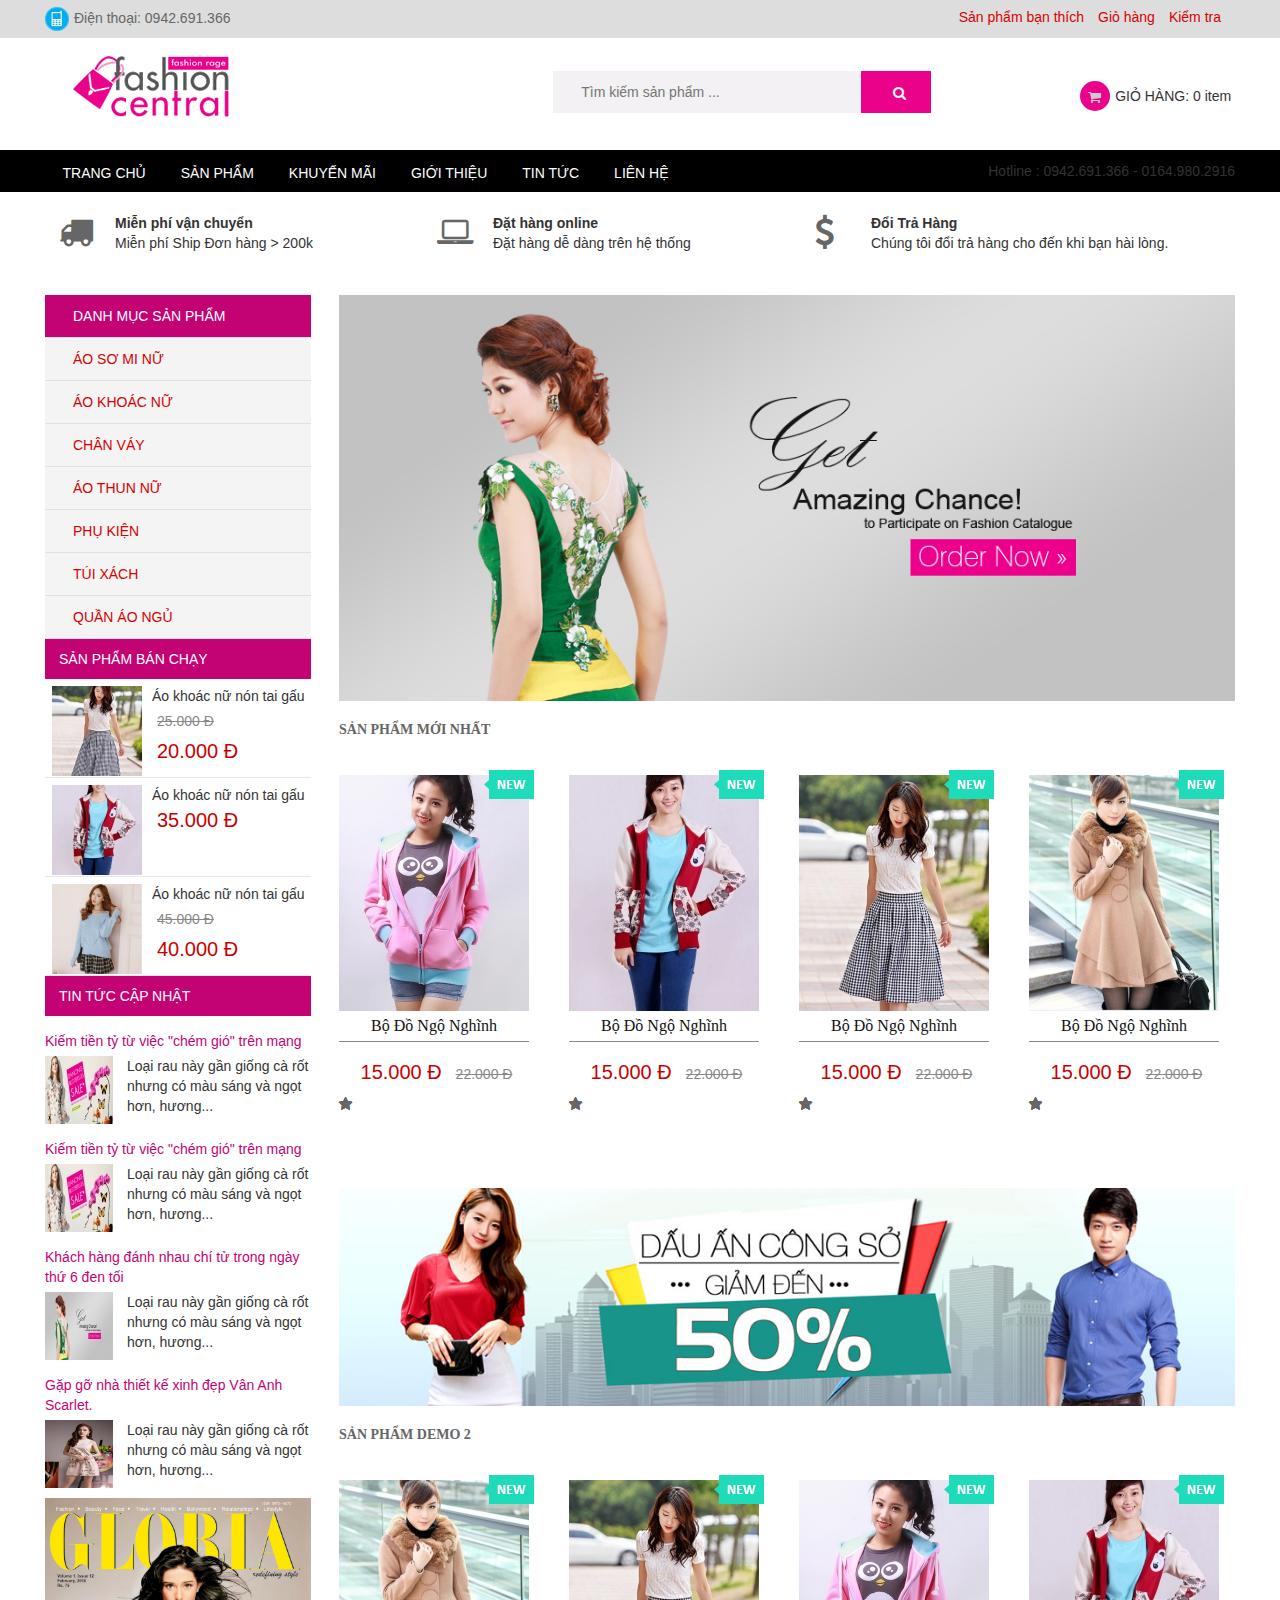
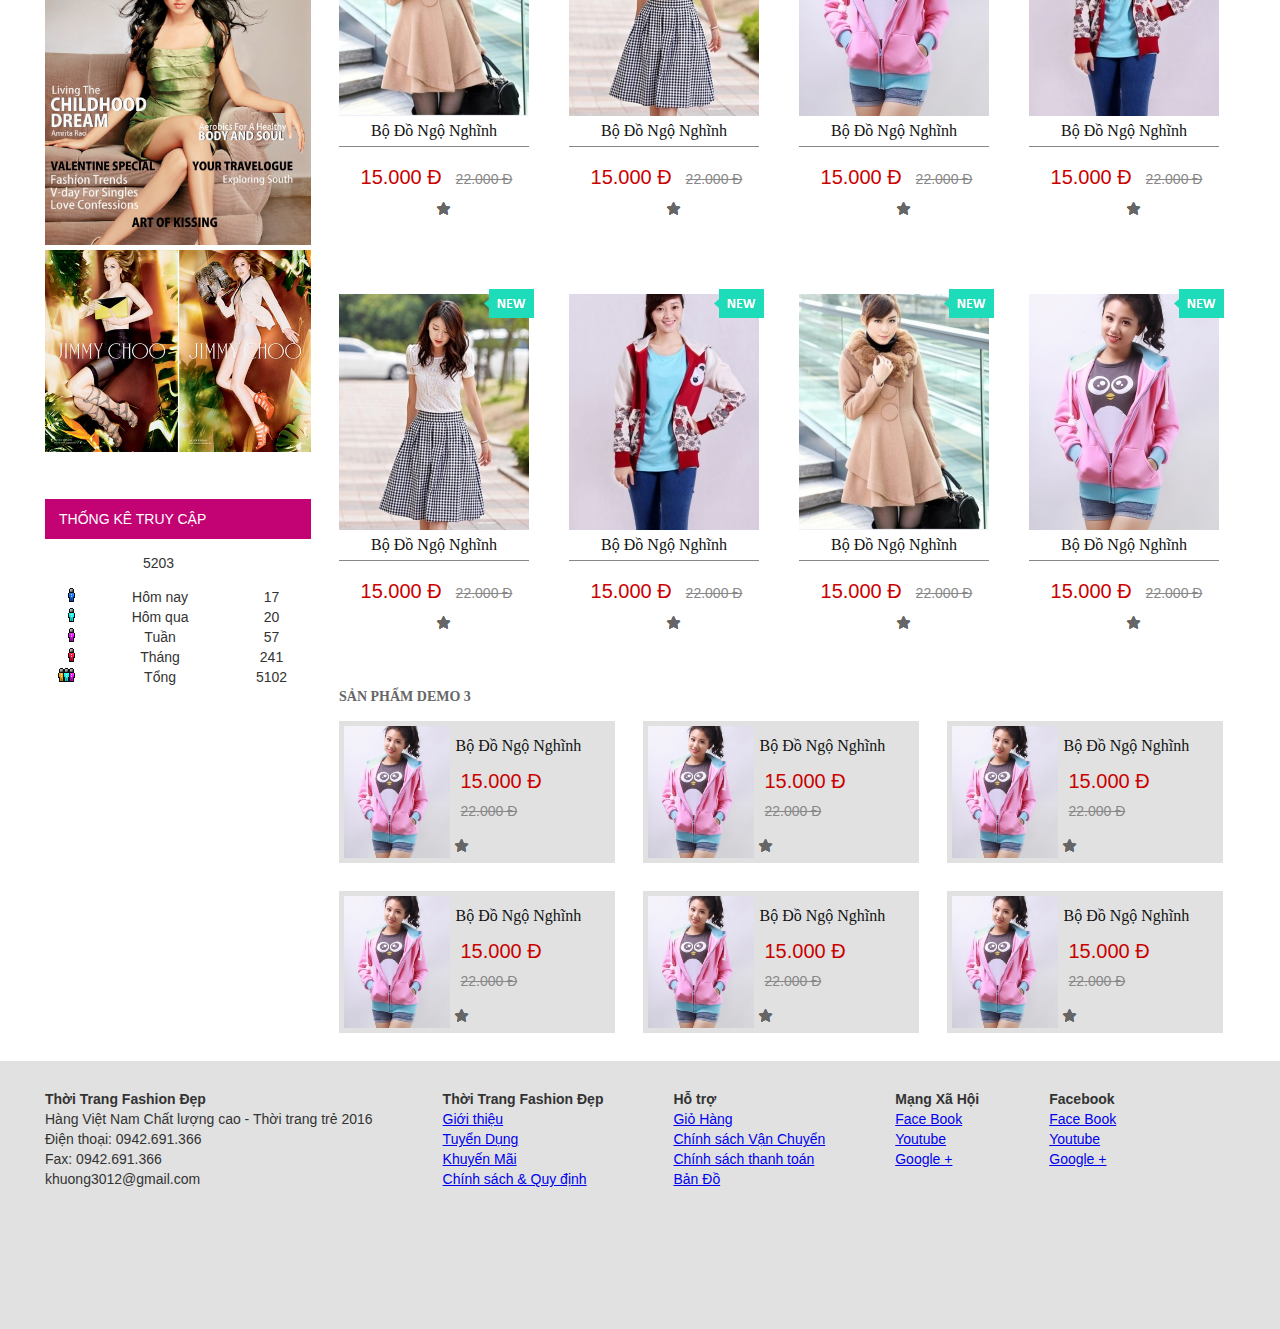
==== commit 7fa343dd: "restyle all page" ====
--- a/index.html
+++ b/index.html
@@ -9,6 +9,7 @@
 	<link rel="stylesheet" type="text/css" href="css/layout/main.css">
 	<link rel="stylesheet" type="text/css" href="css/layout/menu.css">
     <link rel="stylesheet" type="text/css" href="css/layout/aside.css">
+    <link rel="stylesheet" type="text/css" href="css/layout/footer.css">
 	<link rel="stylesheet" type="text/css" href="css/module/category.css">
 	<link rel="stylesheet" type="text/css" href="css/module/best-sell.css">
 	<link rel="stylesheet" type="text/css" href="css/module/news.css">
@@ -130,7 +131,7 @@
                             <div class="best-sell-item">
                                 <img class="best-sell-menu-icon" src="image/timthumb_003.jpg" alt="image"/>
                                 <div class="best-sell-menu-content">
-									<p>Áo khoác nữ nón tai gấu</p>
+									<p class="explain-text">Áo khoác nữ nón tai gấu</p>
 									<p class="price-new">35.000 Đ</p>
 								</div>
                             </div>
@@ -139,7 +140,8 @@
                             <div class="best-sell-item">
                                 <img class="best-sell-menu-icon" src="image/timthumb_004.jpg" alt="image"/>
                                 <div class="best-sell-menu-content">
-									<p>Áo khoác nữ nón tai gấu</p>
+									<p class="explain-text">Áo khoác nữ nón tai gấu</p>
+                                    <p class="price-old">45.000 Đ</p>
 									<p class="price-new">40.000 Đ</p>
 								</div>
                             </div>  
@@ -156,7 +158,9 @@
                                 <p class="news-menu-title">Kiếm tiền tỷ từ việc "chém gió" trên mạng</p>
                                 <div class="news-menu-content">
                                     <img class="news-icon" src="image/cxalg1-i_68x68.jpg" alt="image"/>
-                                    <p class="news-explain">Loại rau này gần giống cà rốt nhưng có màu sáng và ngọt hơn, hương...</p>
+                                    <p class="news-explain">Loại rau này gần giống cà rốt 
+                                        nhưng có màu sáng và ngọt hơn,
+                                        hương...</p>
                                 </div>
                             </div>
                         </li>
@@ -176,7 +180,7 @@
                                 <p class="news-menu-title">Khách hàng đánh nhau chí tử trong ngày thứ 6 đen tối</p>
                                  <div class="news-menu-content">
                                     <img src="image/fashion-banner02_68x68.jpg" alt="image"/>
-                                    <p>Loại rau này gần giống cà rốt nhưng có màu sáng và ngọt hơn, hương...</p>
+                                    <p class="news-explain">Loại rau này gần giống cà rốt nhưng có màu sáng và ngọt hơn, hương...</p>
                                 </div>
                             </div>
                         </li>
@@ -186,7 +190,7 @@
                                 <p class="news-menu-title">Gặp gỡ nhà thiết kế xinh đẹp Vân Anh Scarlet.</p>
                                  <div class="news-menu-content">
                                     <img src="image/1451278321-van-anh-scarlet--2-_68x68.jpg" alt="image"/>
-                                    <p>Loại rau này gần giống cà rốt nhưng có màu sáng và ngọt hơn, hương...</p>
+                                   <p class="news-explain">Loại rau này gần giống cà rốt nhưng có màu sáng và ngọt hơn, hương...</p>
                                 </div>
                             </div>
                         </li>
@@ -194,19 +198,42 @@
                 </nav>
                 <!-- -->
                 <div>
-                    <img src="image/how-fashion-work-9.jpg" alt="image" height="277 px" width="100%"/>
-                    <img src="image/12.jpg" alt="image" height="246 px" width="100%"/>
+                    <img src="image/how-fashion-work-9.jpg" alt="image" height="347 px" width="100%"/>
+                    <img src="image/12.jpg" alt="image" height="202 px" width="100%"/>
                 </div>
                 <!-- -->
-                <div>
-                    <ul>
-                        <li><a href="#default">Thống kê truy cập</a></li>
-                        <li></li>
-                        <li></li>
-                        <li></li>
-                        <li></li>
-                        <li></li>
-                    </ul>
+                <div class="statistical-access">
+                    <p class="menu-statistical">THỐNG KÊ TRUY CẬP</p>
+                    <p class="number-access">5203</p>
+                    <table class="tb-view-access">
+                        <tbody class="body-tb-access">
+                            <tr>
+                                <td><img src="image/vtoday.gif"></td>
+                                <td>Hôm nay</td>
+                                <td>17</td>
+                            </tr>
+                            <tr>
+                                <td><img src="image/vyesterday.gif"></td>
+                                <td>Hôm qua</td>
+                                <td>20</td>
+                            </tr>
+                            <tr>
+                                <td><img src="image/vweek.gif"></td>
+                                <td>Tuần</td>
+                                <td>57</td>
+                            </tr>
+                            <tr>
+                                <td><img src="image/vmonth.gif"></td>
+                                <td>Tháng</td>
+                                <td>241</td>
+                            </tr>
+                            <tr>
+                                <td><img src="image/vall.gif"></td>
+                                <td>Tổng</td>
+                                <td>5102</td>
+                            </tr>
+                        </tbody>
+                    </table>
                 </div>
             </aside>
             <!-- end left menu nav -->
@@ -239,6 +266,7 @@
                                 <i class="icon-star"></i>
                                 <i class="icon-star"></i>
                             </div>
+                            <img class="img-new" src="image/new.png" alt="image" />
                     </div>
                     <!-- -->
                    <div class="product-large carousel-item">
@@ -264,6 +292,7 @@
                                 <i class="icon-star"></i>
                                 <i class="icon-star"></i>
                             </div>
+                            <img class="img-new" src="image/new.png" alt="image" />
                     </div>
                     <!-- -->
                     <div class="product-large carousel-item">
@@ -289,6 +318,7 @@
                                 <i class="icon-star"></i>
                                 <i class="icon-star"></i>
                             </div>
+                            <img class="img-new" src="image/new.png" alt="image" />
                     </div>
                     <!-- -->
                     <div class="product-large carousel-item">
@@ -314,6 +344,7 @@
                                 <i class="icon-star"></i>
                                 <i class="icon-star"></i>
                             </div>
+                            <img class="img-new" src="image/new.png" alt="image" />
                     </div>
                 </div>
                 <img src="image/banner_event_2jrjin01n224j.jpg" alt="image" width="100%"/>
@@ -344,6 +375,7 @@
                                 <i class="icon-star"></i>
                                 <i class="icon-star"></i>
                             </div>
+                            <img class="img-new" src="image/new.png" alt="image" />
                     </div>
                     <!-- -->
                    <div class="product-large product-demo-item">
@@ -369,6 +401,7 @@
                                 <i class="icon-star"></i>
                                 <i class="icon-star"></i>
                             </div>
+                            <img class="img-new" src="image/new.png" alt="image" />
                     </div>
                     <!-- -->
                    <div class="product-large product-demo-item">
@@ -394,6 +427,7 @@
                                 <i class="icon-star"></i>
                                 <i class="icon-star"></i>
                             </div>
+                            <img class="img-new" src="image/new.png" alt="image" />
                     </div>
                     <!-- -->
                    <div class="product-large product-demo-item">
@@ -419,6 +453,7 @@
                                 <i class="icon-star"></i>
                                 <i class="icon-star"></i>
                             </div>
+                            <img class="img-new" src="image/new.png" alt="image" />
                     </div>
 					
                    <div class="product-large product-demo-item first">
@@ -444,6 +479,7 @@
                                 <i class="icon-star"></i>
                                 <i class="icon-star"></i>
                             </div>
+                            <img class="img-new" src="image/new.png" alt="image" />
                     </div>
                     <!-- -->
                     <div class="product-large product-demo-item">
@@ -469,6 +505,7 @@
                                 <i class="icon-star"></i>
                                 <i class="icon-star"></i>
                             </div>
+                            <img class="img-new" src="image/new.png" alt="image" />
                     </div>
                     <!-- -->
                     <div class="product-large product-demo-item">
@@ -494,6 +531,7 @@
                                 <i class="icon-star"></i>
                                 <i class="icon-star"></i>
                             </div>
+                            <img class="img-new" src="image/new.png" alt="image" />
                     </div>
                     <!-- -->
                     <div class="product-large product-demo-item">
@@ -519,292 +557,186 @@
                                 <i class="icon-star"></i>
                                 <i class="icon-star"></i>
                             </div>
+                            <img class="img-new" src="image/new.png" alt="image" />
                     </div>
                 </div>
-                <div class="new-product-large-list">
+               <div class="new-product-large-list">
                     <h3 class="product-title">
                         <span>Sản phẩm Demo 3</span>
                     </h3>
-                    <div>
-                        <div>
-                            <div>
-                                <img src="image/image_sp1.jpg" alt="image" width="106.483px" height="132.25px" />
-                                <div>
-                                    <i></i>
-                                    <i></i>
-                                    <i></i>
-                                </div>
-                            </div>
-                            <p>Bộ Đồ Ngộ Nghĩnh</p>
-                            <div>
-                                <p>
-                                    <span>15.000 Đ</span>
-                                </p>
-                                <p>
-                                    <span>22.000 Đ</span>
-                                </p>
-                            </div>
-                            <div>
-                                <i></i>
-                                <i></i>
-                                <i></i>
-                                <i></i>
-                                <i></i>
-                            </div>
-                        </div>
-                    </div>
-                    <!-- -->
-                    <div>
-                        <div>
-                            <div>
-                                <img src="image/image_sp1.jpg" alt="image" width="106.483px" height="132.25px" />
-                                <div>
-                                    <i></i>
-                                    <i></i>
-                                    <i></i>
-                                </div>
-                            </div>
-                            <p>Bộ Đồ Ngộ Nghĩnh</p>
-                            <div>
-                                <p>
-                                    <span>15.000 Đ</span>
-                                </p>
-                                <p>
-                                    <span>22.000 Đ</span>
-                                </p>
-                            </div>
-                            <div>
-                                <i></i>
-                                <i></i>
-                                <i></i>
-                                <i></i>
-                                <i></i>
-                            </div>
-                        </div>
-                    </div>
-                    <!-- -->
-                    <div>
-                        <div>
-                            <div>
-                                <img src="image/image_sp1.jpg" alt="image" width="106.483px" height="132.25px" />
-                                <div>
-                                    <i></i>
-                                    <i></i>
-                                    <i></i>
-                                </div>
-                            </div>
-                            <p>Bộ Đồ Ngộ Nghĩnh</p>
-                            <div>
-                                <p>
-                                    <span>15.000 Đ</span>
-                                </p>
-                                <p>
-                                    <span>22.000 Đ</span>
-                                </p>
-                            </div>
-                            <div>
-                                <i></i>
-                                <i></i>
-                                <i></i>
-                                <i></i>
-                                <i></i>
-                            </div>
-                        </div>
-                    </div>
-                    <!-- -->
-                    <div>
-                        <div>
-                            <div>
-                                <img src="image/image_sp1.jpg" alt="image" width="106.483px" height="132.25px" />
-                                <div>
-                                    <i></i>
-                                    <i></i>
-                                    <i></i>
-                                </div>
-                            </div>
-                            <p>Bộ Đồ Ngộ Nghĩnh</p>
-                            <div>
-                                <p>
-                                    <span>15.000 Đ</span>
-                                </p>
-                                <p>
-                                    <span>22.000 Đ</span>
-                                </p>
-                            </div>
-                            <div>
-                                <i></i>
-                                <i></i>
-                                <i></i>
-                                <i></i>
-                                <i></i>
-                            </div>
-                        </div>
-                    </div>
-                    <div>
-                        <div>
-                            <div>
-                                <img src="image/image_sp1.jpg" alt="image" width="106.483px" height="132.25px" />
-                                <div>
-                                    <i></i>
-                                    <i></i>
-                                    <i></i>
-                                </div>
-                            </div>
-                            <p>Bộ Đồ Ngộ Nghĩnh</p>
-                            <div>
-                                <p>
-                                    <span>15.000 Đ</span>
-                                </p>
-                                <p>
-                                    <span>22.000 Đ</span>
-                                </p>
-                            </div>
-                            <div>
-                                <i></i>
-                                <i></i>
-                                <i></i>
-                                <i></i>
-                                <i></i>
-                            </div>
-                        </div>
-                    </div>
-                    <!-- -->
-                    <div>
-                        <div>
-                            <div>
-                                <img src="image/image_sp1.jpg" alt="image" width="106.483px" height="132.25px" />
-                                <div>
-                                    <i></i>
-                                    <i></i>
-                                    <i></i>
-                                </div>
-                            </div>
-                            <p>Bộ Đồ Ngộ Nghĩnh</p>
-                            <div>
-                                <p>
-                                    <span>15.000 Đ</span>
-                                </p>
-                                <p>
-                                    <span>22.000 Đ</span>
-                                </p>
-                            </div>
-                            <div>
-                                <i></i>
-                                <i></i>
-                                <i></i>
-                                <i></i>
-                                <i></i>
-                            </div>
-                        </div>
-                    </div>
-                    <!-- -->
-                    <div>
-                        <div>
-                            <div>
-                                <img src="image/image_sp1.jpg" alt="image"/>
-                                <div>
-                                    <i></i>
-                                    <i></i>
-                                    <i></i>
-                                </div>
-                            </div>
-                            <p>Bộ Đồ Ngộ Nghĩnh</p>
-                            <div>
-                                <p>
-                                    <span>15.000 Đ</span>
-                                </p>
-                                <p>
-                                    <span>22.000 Đ</span>
-                                </p>
-                            </div>
-                            <div>
-                                <i></i>
-                                <i></i>
-                                <i></i>
-                                <i></i>
-                                <i></i>
-                            </div>
-                        </div>
-                    </div>
-                    <!-- -->
-                    <div>
-                        <div>
-                            <div>
-                                <img src="image/image_sp1.jpg" alt="image"/>
-                                <div>
-                                    <i></i>
-                                    <i></i>
-                                    <i></i>
-                                </div>
-                            </div>
-                            <p>Bộ Đồ Ngộ Nghĩnh</p>
-                            <div>
-                                <p>
-                                    <span>15.000 Đ</span>
-                                </p>
-                                <p>
-                                    <span>22.000 Đ</span>
-                                </p>
-                            </div>
-                            <div>
-                                <i></i>
-                                <i></i>
-                                <i></i>
-                                <i></i>
-                                <i></i>
-                            </div>
-                        </div>
-                    </div>
+                    <div class="product-small product-small-item first">
+                            <div class="product-small-image">
+                                <img src="image/image_sp1.jpg" alt="image" width="106.483px" height="132.25px"/>
+                            </div>
+							<div class= "product-small-content">
+								<p class="product-name">Bộ Đồ Ngộ Nghĩnh</p>
+								<div class="product-rating">
+									<p class="price-new">15.000 Đ</p>
+									<p class="price-old">22.000 Đ</p>
+								</div>
+								<div>
+								<i class="icon-star"></i>
+                                <i class="icon-star"></i>
+                                <i class="icon-star"></i>
+                                <i class="icon-star"></i>
+                                <i class="icon-star"></i>
+								</div>
+							</div>
+                    </div>
+                    <!-- -->
+                    <div class="product-small product-small-item">
+                            <div class="product-small-image">
+                                <img src="image/image_sp1.jpg" alt="image" width="106.483px" height="132.25px"/>
+                            </div>
+							<div class= "product-small-content">
+								<p class="product-name">Bộ Đồ Ngộ Nghĩnh</p>
+								<div class="product-rating">
+									<p class="price-new">15.000 Đ</p>
+									<p class="price-old">22.000 Đ</p>
+								</div>
+								<div>
+    								<i class="icon-star"></i>
+                                    <i class="icon-star"></i>
+                                    <i class="icon-star"></i>
+                                    <i class="icon-star"></i>
+                                    <i class="icon-star"></i>
+								</div>
+							</div>
+                    </div>
+                    <!-- -->
+                    <div class="product-small product-small-item">
+                            <div class="product-small-image">
+                                <img src="image/image_sp1.jpg" alt="image" width="106.483px" height="132.25px"/>
+                            </div>
+							<div class= "product-small-content">
+								<p class="product-name">Bộ Đồ Ngộ Nghĩnh</p>
+								<div class="product-rating">
+									<p class="price-new">15.000 Đ</p>
+									<p class="price-old">22.000 Đ</p>
+								</div>
+								<div>
+									<i class="icon-star"></i>
+                                    <i class="icon-star"></i>
+                                    <i class="icon-star"></i>
+                                    <i class="icon-star"></i>
+                                    <i class="icon-star"></i>
+								</div>
+							</div>
+                    </div>
+                    <!-- -->
+                    <!-- -->
+                    <div class="product-small product-small-item first">
+                            <div class="product-small-image">
+                                <img src="image/image_sp1.jpg" alt="image" width="106.483px" height="132.25px"/>
+                            </div>
+							<div class= "product-small-content">
+								<p class="product-name">Bộ Đồ Ngộ Nghĩnh</p>
+								<div class="product-rating">
+									<p class="price-new">15.000 Đ</p>
+									<p class="price-old">22.000 Đ</p>
+								</div>
+								<div>
+    								<i class="icon-star"></i>
+                                    <i class="icon-star"></i>
+                                    <i class="icon-star"></i>
+                                    <i class="icon-star"></i>
+                                    <i class="icon-star"></i>
+								</div>
+							</div>
+                    </div>
+                    <!-- -->
+                    <div class="product-small product-small-item">
+                            <div class="product-small-image">
+                                <img src="image/image_sp1.jpg" alt="image" width="106.483px" height="132.25px"/>
+                            </div>
+							<div class= "product-small-content">
+								<p class="product-name">Bộ Đồ Ngộ Nghĩnh</p>
+								<div class="product-rating">
+									<p class="price-new">15.000 Đ</p>
+									<p class="price-old">22.000 Đ</p>
+								</div>
+								<div>
+									<i class="icon-star"></i>
+                                    <i class="icon-star"></i>
+                                    <i class="icon-star"></i>
+                                    <i class="icon-star"></i>
+                                    <i class="icon-star"></i>
+								</div>
+							</div>
+                    </div>
+                    <!-- -->
+                    <div class="product-small product-small-item">
+                            <div class="product-small-image">
+                                <img src="image/image_sp1.jpg" alt="image" width="106.483px" height="132.25px"/>
+                            </div>
+							<div class= "product-small-content">
+								<p class="product-name">Bộ Đồ Ngộ Nghĩnh</p>
+								<div class="product-rating">
+									<p class="price-new">15.000 Đ</p>
+									<p class="price-old">22.000 Đ</p>
+								</div>
+								<div>
+									<i class="icon-star"></i>
+                                    <i class="icon-star"></i>
+                                    <i class="icon-star"></i>
+                                    <i class="icon-star"></i>
+                                    <i class="icon-star"></i>
+								</div>
+							</div>
+                    </div>
+                    <!-- -->
                 <div>
             </article>
+        </div>
             <footer>
-                <div>
-                    <h3>Thời Trang Fashion Đẹp</h3>
-                    <p>Hàng Việt Nam Chất lượng cao - Thời trang trẻ 2016 </p>
-                    <div>
-                        <ul>
-                            <li><i></i> Điện thoại: 0942.691.366</li>
-                            <li><i></i> Fax: 0942.691.366</li>
-                            <li><i></i> khuong3012@gmail.com</li>          
+                 <div class="sub-container">
+                    <div class="footer-item first">
+                        <h3>Thời Trang Fashion Đẹp</h3>
+                        <p>Hàng Việt Nam Chất lượng cao - Thời trang trẻ 2016 </p>
+                        <div>
+                            <ul>
+                                <li><i></i> Điện thoại: 0942.691.366</li>
+                                <li><i></i> Fax: 0942.691.366</li>
+                                <li><i></i> khuong3012@gmail.com</li>          
+                            </ul>
+                        </div>
+                    </div>
+                    <div class="footer-item">
+                        <h3>Thời Trang Fashion Đẹp</h3>
+                         <ul>
+                                <li><a href="#"> Giới thiệu</a></li>
+                                <li><a href="#"> Tuyển Dụng</a></li>
+                                <li><a href="#"> Khuyến Mãi</a></li>  
+                                <li><a href="#"> Chính sách & Quy định </a></li>      
                         </ul>
                     </div>
+                    <div class="footer-item">
+                        <h3>Hỗ trợ</h3>
+                         <ul>
+                                <li><a href="#"> Giỏ Hàng</a></li>
+                                <li><a href="#"> Chính sách Vận Chuyển</a></li>
+                                <li><a href="#"> Chính sách thanh toán</a></li>  
+                                <li><a href="#"> Bản Đồ </a></li>      
+                        </ul>
+                    </div>
+                    <div class="footer-item">
+                        <h3>Mạng Xã Hội</h3>
+                         <ul>
+                                <li><a href="#"> Face Book</a></li>
+                                <li><a href="#"> Youtube</a></li>
+                                <li><a href="#"> Google +</a></li>   
+                        </ul>
+                    </div>
+                    <div class="footer-item">
+                        <h3>Facebook</h3>
+                         <ul>
+                                <li><a href="#"> Face Book</a></li>
+                                <li><a href="#"> Youtube</a></li>
+                                <li><a href="#"> Google +</a></li>   
+                        </ul>
+                    </div>
                 </div>
-                <div>
-                    <h3>Thời Trang Fashion Đẹp</h3>
-                     <ul>
-                            <li><a href="#"> Giới thiệu</a></li>
-                            <li><a href="#"> Tuyển Dụng</a></li>
-                            <li><a href="#"> Khuyến Mãi</a></li>  
-                            <li><a href="#"> Chính sách & Quy định </a></li>      
-                    </ul>
-                </div>
-                <div>
-                    <h3>Hỗ trợ</h3>
-                     <ul>
-                            <li><a href="#"> Giỏ Hàng</a></li>
-                            <li><a href="#"> Chính sách Vận Chuyển</a></li>
-                            <li><a href="#"> Chính sách thanh toán</a></li>  
-                            <li><a href="#"> Bản Đồ </a></li>      
-                    </ul>
-                </div>
-                <div>
-                    <h3>Mạng Xã Hội</h3>
-                     <ul>
-                            <li><a href="#"> Face Book</a></li>
-                            <li><a href="#"> Youtube</a></li>
-                            <li><a href="#"> Google +/a></li>   
-                    </ul>
-                </div>
-                <div>
-                    <h3>Facebook</h3>
-                     <ul>
-                            <li><a href="#"> Face Book</a></li>
-                            <li><a href="#"> Youtube</a></li>
-                            <li><a href="#"> Google +/a></li>   
-                    </ul>
-                </div>
-            </footer>
-        </div>  
+            </footer> 
         
     </div>
 </body>
--- a/css/base/style.css
+++ b/css/base/style.css
@@ -6,7 +6,7 @@
 }
 
 body{
-	font-family: "Helvetica Neue",Helvetica,Arial,sans-serif;
+	font-family: 'Roboto Condensed',sans-serif!important;
 	font-size: 14px;
     line-height: 20px;
     color: #333333;
--- a/css/layout/main.css
+++ b/css/layout/main.css
@@ -29,7 +29,7 @@
     line-height: 0;
 }
 .new-product-large-list .carousel-item {
-	margin: 30px 0 20px 45px;
+	margin: 30px 0 70px 35px;
 	position: relative;
 	float: left
 }
@@ -40,14 +40,64 @@
 	.carousel-item .product-rating i {
 		float: left;
 	}
+	.carousel-item  .img-new {
+		position: absolute;
+		top: 0;
+		right: 0;
+	}
+.carousel-item .product-large-img {
+	border-bottom: 1px solid #888;
+	padding-bottom: 5px;
+	margin: 5px 5px 0 0; 
+}
+
+
+.carousel-item  .price-product-large {
+	padding-top: 20px;
+}
+
 /* end */
 /* layout div new-product-demo-list */
 .new-product-large-list .product-demo-item {
-	margin: 30px 0 70px 45px;
+	margin: 30px 0 70px 35px;
 	position: relative;
 	float: left
 }
+.product-demo-item .product-large-img {
+	border-bottom: 1px solid #888;
+	padding-bottom: 5px;
+	margin: 5px 5px 0 0; 
+}
+
+.product-demo-item .price-product-large {
+	padding-top: 20px;
+}
+
+	.product-demo-item .img-new {
+		position: absolute;
+		top: 0;
+		right: 0;
+	}
+
 /*end*/
+
+/* layout div product-small-item */
+.new-product-large-list .product-small-item {
+	margin: 1em 0px 1em 2em;
+	float: left;
+	padding: 5px 5px 0 5px;
+	width: 19em;
+}
+
+.product-small-item .product-small-image{
+	float: left;
+}
+
+.product-small-item .product-small-content{
+	float: left;
+	padding-left: 5px;
+}
+/* end */
 
 .container .jum-space{
 	height:3em;
--- a/css/layout/aside.css
+++ b/css/layout/aside.css
@@ -1,30 +1,66 @@
 
-.best-sell-menu .best-sell-menu-icon{
-	float: left;
-
+.best-sell-item {
+	padding: 0.5em 0 0 0.5em; 
 }
 
-.best-sell-menu .best-sell-menu-content {
-	float: left;
-	overflow: auto;
+.best-sell-item::after{
+    clear: both;
 }
 
-.news-item {
-	margin-top: 10px;
+.best-sell-item::before, .best-sell-item::after {
+    content: "";
+    display: table;
+    line-height: 0;
 }
 
-.news-item .news-menu-title {
+.best-sell-item .best-sell-menu-icon{
+	float: left;
+}
 
+.best-sell-item .best-sell-menu-content {
+	float: left;
+	margin: 0 0 10px 10px;
+	overflow: auto;
+	
+}
+
+.news-menu {
+	padding-bottom: 10px;
+}
+
+.news-menu::after{
+    clear: both;
+}
+
+.news-menu::before, .news-menu::after {
+    content: "";
+    display: table;
+    line-height: 0;
+}
+
+.news-menu .news-item {
+	margin-top: 10px;
+	float: left;
 }
 
 .news-item .news-menu-content {
-
+	display: flex;
 }
 
-.news-menu-content .news-icon {
-	float: left;
+	.news-menu-content .news-icon {
+
+	}
+	.news-menu-content .news-explain { 
+		margin-left: 1em; 
+	}
+
+.statistical-access{
+	margin-top: 3em	;
 }
-.news-menu-content .news-explain{
-	float: right;
-	word-wrap: break-word;
+.statistical-access	.tb-view-access {
+	text-align: center;
+	width: 100%;
+}
+.statistical-access .number-access {
+	margin:1em 0 1em 7em;
 }--- a/css/layout/footer.css
+++ b/css/layout/footer.css
@@ -0,0 +1,18 @@
+footer{
+	background: #E1E1E1;
+}
+
+footer::after{
+    clear: both;
+}
+
+footer::before, .footer::after {
+    content: "";
+    display: table;
+    line-height: 0;
+}
+
+footer .footer-item {
+	float: left;
+	margin: 2em 0 10em 5em;
+}--- a/css/module/best-sell.css
+++ b/css/module/best-sell.css
@@ -6,7 +6,6 @@
   height: 7em;
   line-height: 20px;
   border-bottom: 1px solid #e8e8e8;
-  margin: 0.5em 0 0 1em;
 }
 
 .best-sell-menu ul li:first-child {
@@ -27,4 +26,5 @@
 
 .explain-text {
   font-size: 14px;
+  
 }--- a/css/module/news.css
+++ b/css/module/news.css
@@ -3,17 +3,17 @@
 }
 
 .news-menu ul li:not(:first-child){
-  height: 12em;
+  height: 7em;
   line-height: 20px;
-  margin:1em 0 0 1em;
 }
 
-.news-menu ul li:first-child {
+.news-menu ul li:first-child , .menu-statistical{
   background: #c30374;
   height: 40px;
   line-height: 40px;
   padding-left: 1em;
   text-transform: uppercase;
+  color: white;
 }
 
 .news-menu ul li  a {
@@ -23,3 +23,12 @@
 .news-menu ul  li:first-child  a {
   color: white;
 }
+
+.news-menu-title {
+  color: #c30374;
+  font-size: 14px;
+  padding: 5px 0;
+}
+.news-menu-title:hover {
+  color: #c33;
+}--- a/css/module/products.css
+++ b/css/module/products.css
@@ -10,28 +10,19 @@
 .group-icon-product {
 	visibility: hidden;
 }
-
+/* product-large*/
 .product-large { 
 	text-align: center;
 }
 
 .product-name {
-	color: #444;
+	color: #111;
 	font-size: 16px;
+	font-weight: medium;
 	font-family: CalibriBold;
 	padding: 10px 0;
 	text-decoration: none;
 }
-
-.product-large-img {
-	border-bottom: 1px solid #888;
-	padding-bottom: 5px;
-}
-
-.price-product-large {
-	padding-top: 20px;
-}
-
 
 .price-new {
 	font-size: 20px;
@@ -46,3 +37,11 @@
 	color: #888;
 	padding:5px;
 } 
+
+/* product-small*/
+
+.product-small {
+	background: #E1E1E1;
+}
+
+
--- a/css/font-awesome/icon-awesome.css
+++ b/css/font-awesome/icon-awesome.css
@@ -107,6 +107,6 @@
     font-size: 14px;
     padding-right: 0.5em;
     position: absolute;
-    top: 0 ;
-    left: 0 ;
+    top: -16px ;
+    left: -7px ;
 }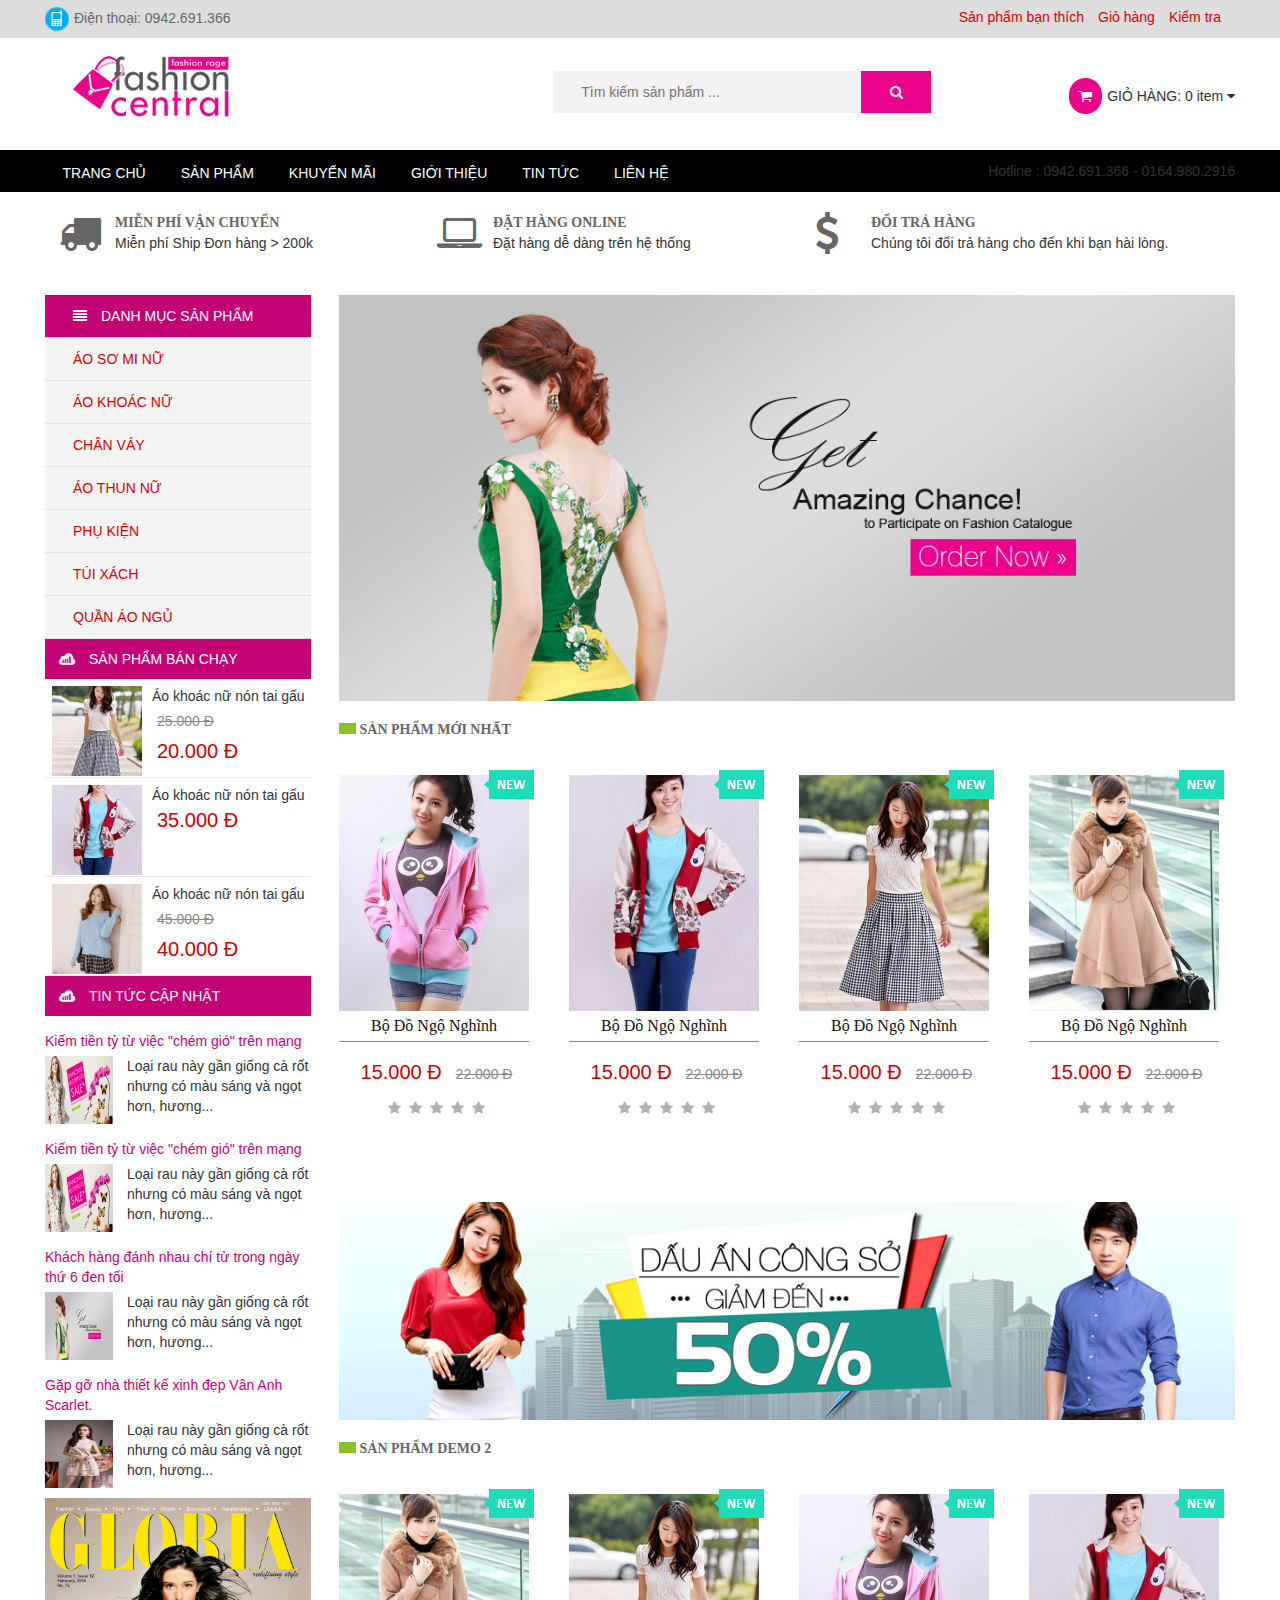
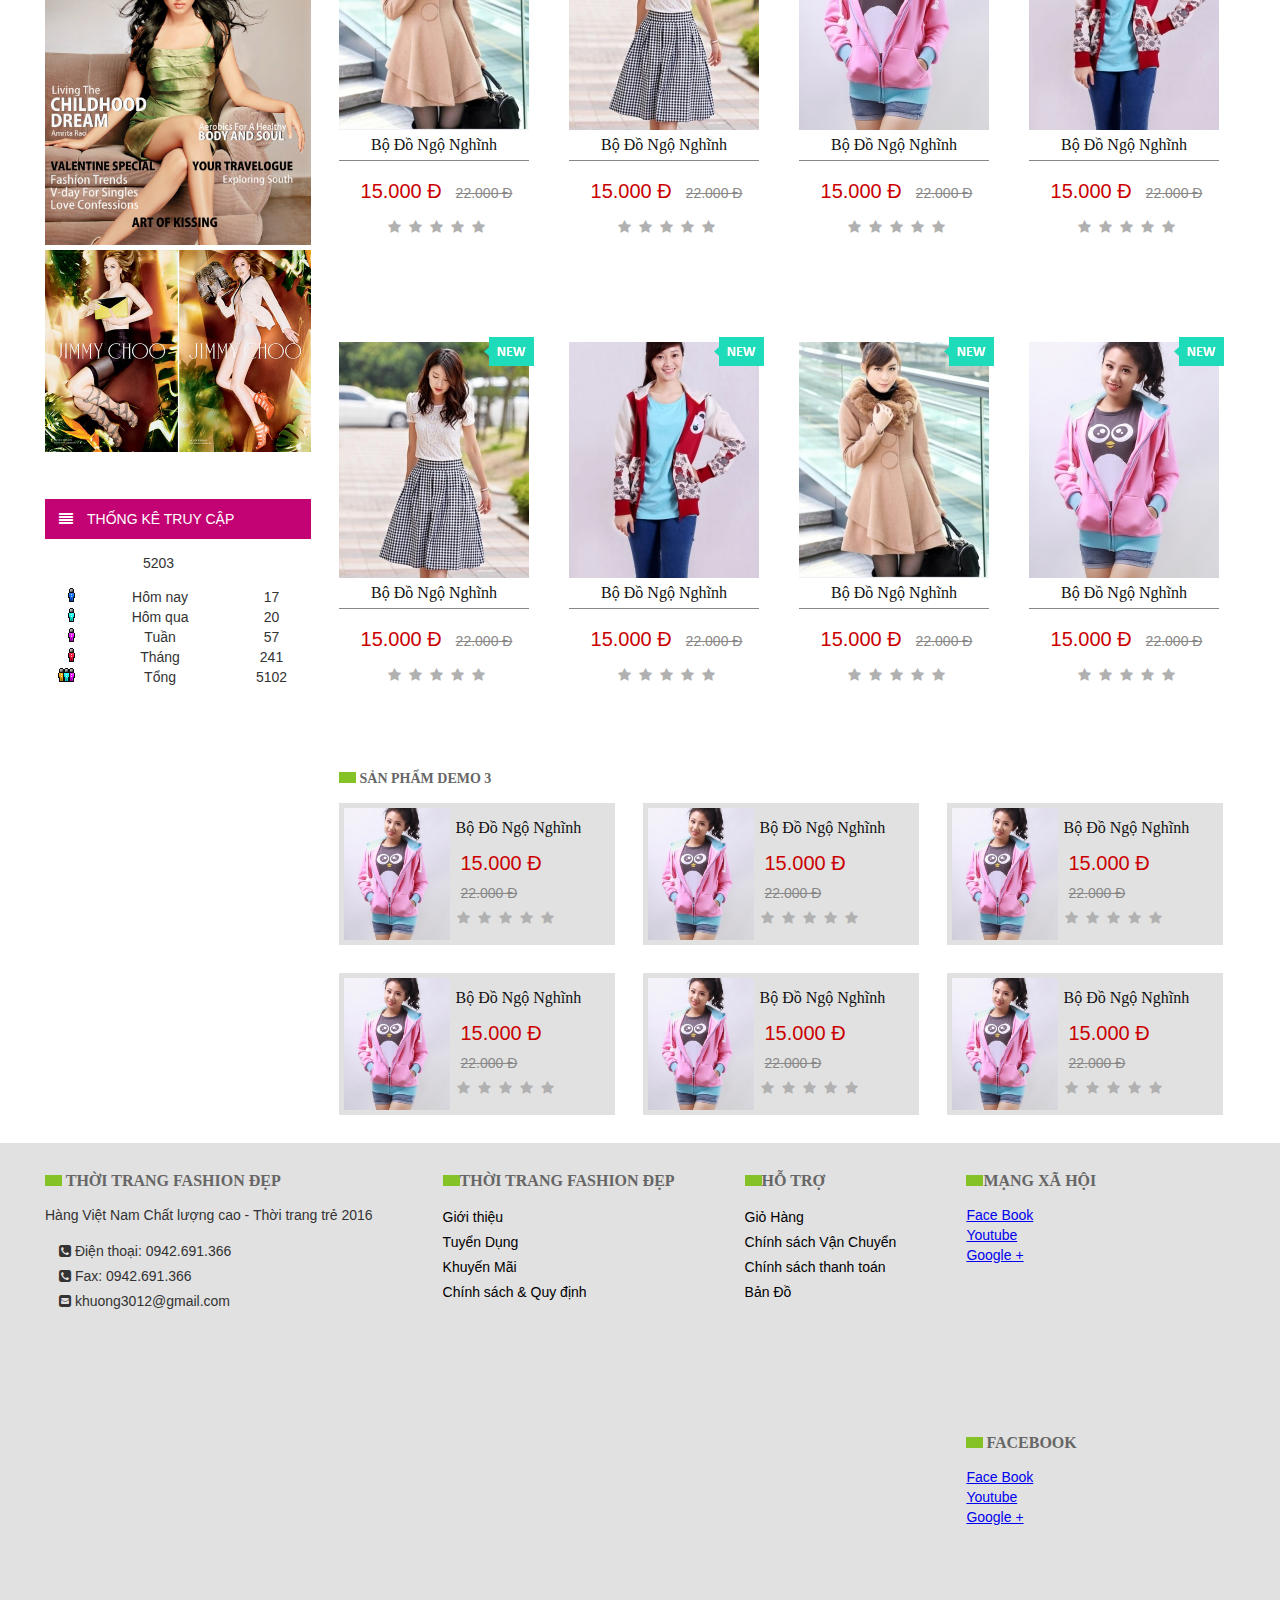
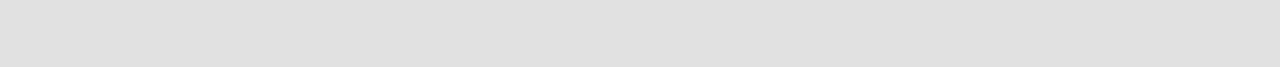
==== commit 84ebc6ba: "repair css" ====
--- a/index.html
+++ b/index.html
@@ -16,7 +16,9 @@
 	<link rel="stylesheet" type="text/css" href="css/module/products.css">
 	<link rel="stylesheet" type="text/css" href="css/module/common.css">
     <link rel="stylesheet" type="text/css" href="css/module/menu.css">
+    <link rel="stylesheet" type="text/css" href="css/module/footer.css">
 	<link rel="stylesheet" type="text/css" href="css/font-awesome/icon-awesome.css">
+    <link rel="stylesheet" type="text/css" href="fonts/font-awesome-4.5.0/css/font-awesome.min.css">
 </head>
 <body>
     <div class="container">
@@ -45,11 +47,11 @@
 					<div class="search">
 						<input class="textbox input-search"  type="text" placeholder="Tìm kiếm sản phẩm ..."></input>
 						<button class = "btn btn-search">
-							<i class="icon-btn-search"></i>
+							<i class="fa fa-search"></i>
 						</button>
 					</div>
 					<div class="shop-card">
-						<a><a class="btn-cart"><i class="icon-cart"></i></a>GIỎ HÀNG: 0 item <img src ="" /></a>
+						<a> <a class="btn-cart"><i class="fa fa-shopping-cart" aria-hidden="true"></i></a>GIỎ HÀNG: 0 item <i class="fa fa-caret-down" aria-hidden="true"></i></a>
 					</div>
 				</div>
             </div>
@@ -75,23 +77,23 @@
         <!-- service div -->
         <div class="sub-container">
             <div class="sp-banner banner-item">
-                <i class="icon-struct"></i>
+                <i class="fa fa-truck fa-3x"></i>
 				<div class="sp-banner-content">
-					<h3>Miễn phí vận chuyển</h3>
+					<h3 class="product-title">Miễn phí vận chuyển</h3>
 					Miễn phí Ship Đơn hàng > 200k
 				</div>
             </div>
             <div class="banner-item sp-banner">
-                <i class="icon-laptop"></i>
+                <i class="fa fa-laptop fa-3x" aria-hidden="true"></i>
 				<div class="sp-banner-content">
-					<h3>Đặt hàng online</h3>
+					<h3 class="product-title">Đặt hàng online</h3>
 					Đặt hàng dễ dàng trên hệ thống
 				</div>
             </div>
             <div class= "banner-item sp-banner">
-                <i class="icon-usd"></i>
+                <i class="fa fa-usd fa-3x" aria-hidden="true"></i>
 				<div class="sp-banner-content">
-					<h3>Đổi Trả Hàng</h3>
+					<h3 class="product-title">Đổi Trả Hàng</h3>
 					Chúng tôi đổi trả hàng cho đến khi bạn hài lòng.
 				</div>
             </div>
@@ -103,7 +105,7 @@
             <aside class="content-menu">
                 <nav class="pro-category-menu">
                     <ul>
-                        <li><a href="#default">Danh Mục Sản Phẩm</a></li>
+                        <li><a href="#default"><i class="fa fa-align-justify" aria-hidden="true"></i>Danh Mục Sản Phẩm</a></li>
                         <li><a href="#sm">ÁO SƠ MI NỮ</a></li>
                         <li><a href="#ak">ÁO KHOÁC NỮ</a></li>
                         <li><a href="#cv">CHÂN VÁY</a></li>
@@ -116,7 +118,7 @@
                 <!-- -->
                 <nav class="best-sell-menu">
                     <ul>
-                        <li><a href="#default">Sản phẩm Bán Chạy</a></li>
+                        <li><a href="#default"><i class="fa fa-sellsy" aria-hidden="true"></i>Sản phẩm Bán Chạy</a></li>
                         <li>
                             <div class="best-sell-item">
                                 <img class="best-sell-menu-icon" src="image/timthumb_002.jpg" alt="image"/>
@@ -151,7 +153,7 @@
                 <!-- -->
                 <nav class="news-menu">
                     <ul>
-                        <li><a href="#default">Tin tức cập nhật</a></li>
+                        <li><a href="#default"><i class="fa fa-sellsy" aria-hidden="true"></i>Tin tức cập nhật</a></li>
                         <!-- -->
                         <li>
                              <div class="news-item">
@@ -203,7 +205,7 @@
                 </div>
                 <!-- -->
                 <div class="statistical-access">
-                    <p class="menu-statistical">THỐNG KÊ TRUY CẬP</p>
+                    <p class="menu-statistical"><i class="fa fa-align-justify" aria-hidden="true"></i>THỐNG KÊ TRUY CẬP</p>
                     <p class="number-access">5203</p>
                     <table class="tb-view-access">
                         <tbody class="body-tb-access">
@@ -241,6 +243,7 @@
                 <img src="image/fashion-banner02.jpg" alt="image" width="100%"/>
                 <div class="new-product-large-list">
                     <h3 class="product-title">
+                        <img src="image/bg_vina_title.png" alt="image" />
                         <span>Sản phẩm Mới Nhất</span>
                     </h3>
                     <div class="product-large carousel-item first">
@@ -260,11 +263,11 @@
                                 </p>
                             </div>
                             <div class="product-rating">
-                                <i class="icon-star"></i>
-                                <i class="icon-star"></i>
-                                <i class="icon-star"></i>
-                                <i class="icon-star"></i>
-                                <i class="icon-star"></i>
+                                <i class="fa fa-star" aria-hidden="true"></i>
+                                <i class="fa fa-star" aria-hidden="true"></i>
+                                <i class="fa fa-star" aria-hidden="true"></i>
+                                <i class="fa fa-star" aria-hidden="true"></i>
+                                <i class="fa fa-star" aria-hidden="true"></i>
                             </div>
                             <img class="img-new" src="image/new.png" alt="image" />
                     </div>
@@ -286,11 +289,11 @@
                                 </p>
                             </div>
                             <div class="product-rating">
-                                <i class="icon-star"></i>
-                                <i class="icon-star"></i>
-                                <i class="icon-star"></i>
-                                <i class="icon-star"></i>
-                                <i class="icon-star"></i>
+                               <i class="fa fa-star" aria-hidden="true"></i>
+                                <i class="fa fa-star" aria-hidden="true"></i>
+                                <i class="fa fa-star" aria-hidden="true"></i>
+                                <i class="fa fa-star" aria-hidden="true"></i>
+                                <i class="fa fa-star" aria-hidden="true"></i>
                             </div>
                             <img class="img-new" src="image/new.png" alt="image" />
                     </div>
@@ -312,11 +315,11 @@
                                 </p>
                             </div>
                             <div class="product-rating">
-                                <i class="icon-star"></i>
-                                <i class="icon-star"></i>
-                                <i class="icon-star"></i>
-                                <i class="icon-star"></i>
-                                <i class="icon-star"></i>
+                                <i class="fa fa-star" aria-hidden="true"></i>
+                                <i class="fa fa-star" aria-hidden="true"></i>
+                                <i class="fa fa-star" aria-hidden="true"></i>
+                                <i class="fa fa-star" aria-hidden="true"></i>
+                                <i class="fa fa-star" aria-hidden="true"></i>
                             </div>
                             <img class="img-new" src="image/new.png" alt="image" />
                     </div>
@@ -338,11 +341,11 @@
                                 </p>
                             </div>
                             <div class="product-rating">
-                                <i class="icon-star"></i>
-                                <i class="icon-star"></i>
-                                <i class="icon-star"></i>
-                                <i class="icon-star"></i>
-                                <i class="icon-star"></i>
+                                <i class="fa fa-star" aria-hidden="true"></i>
+                                <i class="fa fa-star" aria-hidden="true"></i>
+                                <i class="fa fa-star" aria-hidden="true"></i>
+                                <i class="fa fa-star" aria-hidden="true"></i>
+                                <i class="fa fa-star" aria-hidden="true"></i>
                             </div>
                             <img class="img-new" src="image/new.png" alt="image" />
                     </div>
@@ -350,6 +353,7 @@
                 <img src="image/banner_event_2jrjin01n224j.jpg" alt="image" width="100%"/>
                 <div class="new-product-large-list">
                     <h3 class="product-title">
+                        <img src="image/bg_vina_title.png" alt="image" />
                         <span>Sản phẩm Demo 2</span>
                     </h3>
                     <div class="product-large product-demo-item first">
@@ -369,11 +373,11 @@
                                 </p>
                             </div>
                             <div class="product-rating">
-                                <i class="icon-star"></i>
-                                <i class="icon-star"></i>
-                                <i class="icon-star"></i>
-                                <i class="icon-star"></i>
-                                <i class="icon-star"></i>
+                                <i class="fa fa-star" aria-hidden="true"></i>
+                                <i class="fa fa-star" aria-hidden="true"></i>
+                                <i class="fa fa-star" aria-hidden="true"></i>
+                                <i class="fa fa-star" aria-hidden="true"></i>
+                                <i class="fa fa-star" aria-hidden="true"></i>
                             </div>
                             <img class="img-new" src="image/new.png" alt="image" />
                     </div>
@@ -395,11 +399,11 @@
                                 </p>
                             </div>
                             <div class="product-rating">
-                                <i class="icon-star"></i>
-                                <i class="icon-star"></i>
-                                <i class="icon-star"></i>
-                                <i class="icon-star"></i>
-                                <i class="icon-star"></i>
+                                <i class="fa fa-star" aria-hidden="true"></i>
+                                <i class="fa fa-star" aria-hidden="true"></i>
+                                <i class="fa fa-star" aria-hidden="true"></i>
+                                <i class="fa fa-star" aria-hidden="true"></i>
+                                <i class="fa fa-star" aria-hidden="true"></i>
                             </div>
                             <img class="img-new" src="image/new.png" alt="image" />
                     </div>
@@ -421,11 +425,11 @@
                                 </p>
                             </div>
                             <div class="product-rating">
-                                <i class="icon-star"></i>
-                                <i class="icon-star"></i>
-                                <i class="icon-star"></i>
-                                <i class="icon-star"></i>
-                                <i class="icon-star"></i>
+                                <i class="fa fa-star" aria-hidden="true"></i>
+                                <i class="fa fa-star" aria-hidden="true"></i>
+                                <i class="fa fa-star" aria-hidden="true"></i>
+                                <i class="fa fa-star" aria-hidden="true"></i>
+                                <i class="fa fa-star" aria-hidden="true"></i>
                             </div>
                             <img class="img-new" src="image/new.png" alt="image" />
                     </div>
@@ -447,11 +451,11 @@
                                 </p>
                             </div>
                             <div class="product-rating">
-                                <i class="icon-star"></i>
-                                <i class="icon-star"></i>
-                                <i class="icon-star"></i>
-                                <i class="icon-star"></i>
-                                <i class="icon-star"></i>
+                                <i class="fa fa-star" aria-hidden="true"></i>
+                                <i class="fa fa-star" aria-hidden="true"></i>
+                                <i class="fa fa-star" aria-hidden="true"></i>
+                                <i class="fa fa-star" aria-hidden="true"></i>
+                                <i class="fa fa-star" aria-hidden="true"></i>
                             </div>
                             <img class="img-new" src="image/new.png" alt="image" />
                     </div>
@@ -473,11 +477,11 @@
                                 </p>
                             </div>
                             <div class="product-rating">
-                                <i class="icon-star"></i>
-                                <i class="icon-star"></i>
-                                <i class="icon-star"></i>
-                                <i class="icon-star"></i>
-                                <i class="icon-star"></i>
+                                <i class="fa fa-star" aria-hidden="true"></i>
+                                <i class="fa fa-star" aria-hidden="true"></i>
+                                <i class="fa fa-star" aria-hidden="true"></i>
+                                <i class="fa fa-star" aria-hidden="true"></i>
+                                <i class="fa fa-star" aria-hidden="true"></i>
                             </div>
                             <img class="img-new" src="image/new.png" alt="image" />
                     </div>
@@ -499,11 +503,11 @@
                                 </p>
                             </div>
                             <div class="product-rating">
-                                <i class="icon-star"></i>
-                                <i class="icon-star"></i>
-                                <i class="icon-star"></i>
-                                <i class="icon-star"></i>
-                                <i class="icon-star"></i>
+                                <i class="fa fa-star" aria-hidden="true"></i>
+                                <i class="fa fa-star" aria-hidden="true"></i>
+                                <i class="fa fa-star" aria-hidden="true"></i>
+                                <i class="fa fa-star" aria-hidden="true"></i>
+                                <i class="fa fa-star" aria-hidden="true"></i>
                             </div>
                             <img class="img-new" src="image/new.png" alt="image" />
                     </div>
@@ -525,11 +529,11 @@
                                 </p>
                             </div>
                             <div class="product-rating">
-                                <i class="icon-star"></i>
-                                <i class="icon-star"></i>
-                                <i class="icon-star"></i>
-                                <i class="icon-star"></i>
-                                <i class="icon-star"></i>
+                                <i class="fa fa-star" aria-hidden="true"></i>
+                                <i class="fa fa-star" aria-hidden="true"></i>
+                                <i class="fa fa-star" aria-hidden="true"></i>
+                                <i class="fa fa-star" aria-hidden="true"></i>
+                                <i class="fa fa-star" aria-hidden="true"></i>
                             </div>
                             <img class="img-new" src="image/new.png" alt="image" />
                     </div>
@@ -551,17 +555,18 @@
                                 </p>
                             </div>
                             <div class="product-rating">
-                                <i class="icon-star"></i>
-                                <i class="icon-star"></i>
-                                <i class="icon-star"></i>
-                                <i class="icon-star"></i>
-                                <i class="icon-star"></i>
+                                <i class="fa fa-star" aria-hidden="true"></i>
+                                <i class="fa fa-star" aria-hidden="true"></i>
+                                <i class="fa fa-star" aria-hidden="true"></i>
+                                <i class="fa fa-star" aria-hidden="true"></i>
+                                <i class="fa fa-star" aria-hidden="true"></i>
                             </div>
                             <img class="img-new" src="image/new.png" alt="image" />
                     </div>
                 </div>
                <div class="new-product-large-list">
                     <h3 class="product-title">
+                        <img src="image/bg_vina_title.png" alt="image" />
                         <span>Sản phẩm Demo 3</span>
                     </h3>
                     <div class="product-small product-small-item first">
@@ -575,11 +580,11 @@
 									<p class="price-old">22.000 Đ</p>
 								</div>
 								<div>
-								<i class="icon-star"></i>
-                                <i class="icon-star"></i>
-                                <i class="icon-star"></i>
-                                <i class="icon-star"></i>
-                                <i class="icon-star"></i>
+								<i class="fa fa-star" aria-hidden="true"></i>
+                                <i class="fa fa-star" aria-hidden="true"></i>
+                                <i class="fa fa-star" aria-hidden="true"></i>
+                                <i class="fa fa-star" aria-hidden="true"></i>
+                                <i class="fa fa-star" aria-hidden="true"></i>
 								</div>
 							</div>
                     </div>
@@ -595,11 +600,11 @@
 									<p class="price-old">22.000 Đ</p>
 								</div>
 								<div>
-    								<i class="icon-star"></i>
-                                    <i class="icon-star"></i>
-                                    <i class="icon-star"></i>
-                                    <i class="icon-star"></i>
-                                    <i class="icon-star"></i>
+    								<i class="fa fa-star" aria-hidden="true"></i>
+                                    <i class="fa fa-star" aria-hidden="true"></i>
+                                    <i class="fa fa-star" aria-hidden="true"></i>
+                                    <i class="fa fa-star" aria-hidden="true"></i>
+                                    <i class="fa fa-star" aria-hidden="true"></i>
 								</div>
 							</div>
                     </div>
@@ -615,11 +620,11 @@
 									<p class="price-old">22.000 Đ</p>
 								</div>
 								<div>
-									<i class="icon-star"></i>
-                                    <i class="icon-star"></i>
-                                    <i class="icon-star"></i>
-                                    <i class="icon-star"></i>
-                                    <i class="icon-star"></i>
+									<i class="fa fa-star" aria-hidden="true"></i>
+                                    <i class="fa fa-star" aria-hidden="true"></i>
+                                    <i class="fa fa-star" aria-hidden="true"></i>
+                                    <i class="fa fa-star" aria-hidden="true"></i>
+                                    <i class="fa fa-star" aria-hidden="true"></i>
 								</div>
 							</div>
                     </div>
@@ -636,11 +641,11 @@
 									<p class="price-old">22.000 Đ</p>
 								</div>
 								<div>
-    								<i class="icon-star"></i>
-                                    <i class="icon-star"></i>
-                                    <i class="icon-star"></i>
-                                    <i class="icon-star"></i>
-                                    <i class="icon-star"></i>
+    								<i class="fa fa-star" aria-hidden="true"></i>
+                                    <i class="fa fa-star" aria-hidden="true"></i>
+                                    <i class="fa fa-star" aria-hidden="true"></i>
+                                    <i class="fa fa-star" aria-hidden="true"></i>
+                                    <i class="fa fa-star" aria-hidden="true"></i>
 								</div>
 							</div>
                     </div>
@@ -656,11 +661,11 @@
 									<p class="price-old">22.000 Đ</p>
 								</div>
 								<div>
-									<i class="icon-star"></i>
-                                    <i class="icon-star"></i>
-                                    <i class="icon-star"></i>
-                                    <i class="icon-star"></i>
-                                    <i class="icon-star"></i>
+									<i class="fa fa-star" aria-hidden="true"></i>
+                                    <i class="fa fa-star" aria-hidden="true"></i>
+                                    <i class="fa fa-star" aria-hidden="true"></i>
+                                    <i class="fa fa-star" aria-hidden="true"></i>
+                                    <i class="fa fa-star" aria-hidden="true"></i>
 								</div>
 							</div>
                     </div>
@@ -676,11 +681,11 @@
 									<p class="price-old">22.000 Đ</p>
 								</div>
 								<div>
-									<i class="icon-star"></i>
-                                    <i class="icon-star"></i>
-                                    <i class="icon-star"></i>
-                                    <i class="icon-star"></i>
-                                    <i class="icon-star"></i>
+									<i class="fa fa-star" aria-hidden="true"></i>
+                                    <i class="fa fa-star" aria-hidden="true"></i>
+                                    <i class="fa fa-star" aria-hidden="true"></i>
+                                    <i class="fa fa-star" aria-hidden="true"></i>
+                                    <i class="fa fa-star" aria-hidden="true"></i>
 								</div>
 							</div>
                     </div>
@@ -688,48 +693,48 @@
                 <div>
             </article>
         </div>
-            <footer>
+            <footer class="footer-site">
                  <div class="sub-container">
                     <div class="footer-item first">
-                        <h3>Thời Trang Fashion Đẹp</h3>
-                        <p>Hàng Việt Nam Chất lượng cao - Thời trang trẻ 2016 </p>
-                        <div>
-                            <ul>
-                                <li><i></i> Điện thoại: 0942.691.366</li>
-                                <li><i></i> Fax: 0942.691.366</li>
-                                <li><i></i> khuong3012@gmail.com</li>          
-                            </ul>
+                        <h3 class="footer-item-title"><img src="image/bg_vina_title.png" alt="image" /> Thời Trang Fashion Đẹp</h3>
+                        <div class="footer-item-content">
+                            <p>Hàng Việt Nam Chất lượng cao - Thời trang trẻ 2016 </p>
+                            <div class="footer-contact">
+                                    <p class="phone"><i class="fa fa-phone-square" aria-hidden="true"></i> Điện thoại: 0942.691.366</p>
+                                    <p class="phone"><i class="fa fa-phone-square" aria-hidden="true"></i> Fax: 0942.691.366</p>
+                                    <p class="email"><i class="fa fa-envelope-square" aria-hidden="true"></i> khuong3012@gmail.com</p>        
+                            </div>
                         </div>
                     </div>
                     <div class="footer-item">
-                        <h3>Thời Trang Fashion Đẹp</h3>
-                         <ul>
-                                <li><a href="#"> Giới thiệu</a></li>
-                                <li><a href="#"> Tuyển Dụng</a></li>
-                                <li><a href="#"> Khuyến Mãi</a></li>  
-                                <li><a href="#"> Chính sách & Quy định </a></li>      
+                        <h3 class="footer-item-title"><img src="image/bg_vina_title.png" alt="image" />Thời Trang Fashion Đẹp</h3>
+                         <ul class="footer-item-content">
+                                <li><a class="link-footer" href="#"> Giới thiệu</a></li>
+                                <li><a class="link-footer" href="#"> Tuyển Dụng</a></li>
+                                <li><a class="link-footer" href="#"> Khuyến Mãi</a></li>  
+                                <li><a class="link-footer" href="#"> Chính sách & Quy định </a></li>      
                         </ul>
                     </div>
                     <div class="footer-item">
-                        <h3>Hỗ trợ</h3>
-                         <ul>
-                                <li><a href="#"> Giỏ Hàng</a></li>
-                                <li><a href="#"> Chính sách Vận Chuyển</a></li>
-                                <li><a href="#"> Chính sách thanh toán</a></li>  
-                                <li><a href="#"> Bản Đồ </a></li>      
+                       <h3 class="footer-item-title"><img src="image/bg_vina_title.png" alt="image" />Hỗ trợ</h3>
+                         <ul class="footer-item-content">
+                                <li><a class="link-footer" href="#"> Giỏ Hàng</a></li>
+                                <li><a class="link-footer" href="#"> Chính sách Vận Chuyển</a></li>
+                                <li><a class="link-footer" href="#"> Chính sách thanh toán</a></li>  
+                                <li><a class="link-footer" href="#"> Bản Đồ </a></li>      
                         </ul>
                     </div>
                     <div class="footer-item">
-                        <h3>Mạng Xã Hội</h3>
-                         <ul>
+                        <h3 class="footer-item-title"><img src="image/bg_vina_title.png" alt="image" />Mạng Xã Hội</h3>
+                         <ul class="footer-item-content">
                                 <li><a href="#"> Face Book</a></li>
                                 <li><a href="#"> Youtube</a></li>
                                 <li><a href="#"> Google +</a></li>   
                         </ul>
                     </div>
                     <div class="footer-item">
-                        <h3>Facebook</h3>
-                         <ul>
+                        <h3 class="footer-item-title"><img class="icon-title" src="image/bg_vina_title.png" alt="image" />Facebook</h3>
+                         <ul class="footer-item-content">
                                 <li><a href="#"> Face Book</a></li>
                                 <li><a href="#"> Youtube</a></li>
                                 <li><a href="#"> Google +</a></li>   
--- a/css/base/style.css
+++ b/css/base/style.css
@@ -1,6 +1,6 @@
 html {
   font-family: sans-serif; /* 1 */
-  font-size:100%;
+  font-size: 100%;
   -ms-text-size-adjust: 100%; /* 2 */
   -webkit-text-size-adjust: 100%; /* 2 */
 }
--- a/css/layout/main.css
+++ b/css/layout/main.css
@@ -1,8 +1,8 @@
-.sub-container{
-	width:85em;
-	max-width:85em;
-	margin:0px auto;
-	position:relative;
+.sub-container {
+	width: 85em;
+	max-width: 85em;
+	margin: 0px auto;
+	position: relative;
 }
 
 .sub-container::after{
@@ -16,10 +16,10 @@
 }
 
 /* layout div new-product-carousel-list */
-.new-product-large-list{
+.new-product-large-list {
 	margin: 1em 0;
 }
-.new-product-large-list::after{
+.new-product-large-list::after {
     clear: both;
 }
 
@@ -34,12 +34,10 @@
 	float: left
 }
 	.carousel-item .product-rating {
-		height: 20px;
+		margin-top: 1em;
 	}
 	
-	.carousel-item .product-rating i {
-		float: left;
-	}
+
 	.carousel-item  .img-new {
 		position: absolute;
 		top: 0;
@@ -78,7 +76,9 @@
 		top: 0;
 		right: 0;
 	}
-
+	.product-demo-item .product-rating {
+		margin-top: 1em;
+	}
 /*end*/
 
 /* layout div product-small-item */
@@ -89,11 +89,11 @@
 	width: 19em;
 }
 
-.product-small-item .product-small-image{
+.product-small-item .product-small-image {
 	float: left;
 }
 
-.product-small-item .product-small-content{
+.product-small-item .product-small-content {
 	float: left;
 	padding-left: 5px;
 }
--- a/css/layout/menu.css
+++ b/css/layout/menu.css
@@ -33,5 +33,5 @@
 }
 
 	.sp-banner .sp-banner-content{
-		margin-left: 4em; 
+		margin:-3em 0 0 4em; 
 	}
--- a/css/layout/aside.css
+++ b/css/layout/aside.css
@@ -23,7 +23,7 @@
 	overflow: auto;
 	
 }
-
+/* menu news */
 .news-menu {
 	padding-bottom: 10px;
 }
@@ -50,6 +50,7 @@
 	.news-menu-content .news-icon {
 
 	}
+	
 	.news-menu-content .news-explain { 
 		margin-left: 1em; 
 	}
@@ -57,10 +58,12 @@
 .statistical-access{
 	margin-top: 3em	;
 }
+
 .statistical-access	.tb-view-access {
 	text-align: center;
 	width: 100%;
 }
+
 .statistical-access .number-access {
 	margin:1em 0 1em 7em;
 }--- a/css/layout/footer.css
+++ b/css/layout/footer.css
@@ -15,4 +15,13 @@
 footer .footer-item {
 	float: left;
 	margin: 2em 0 10em 5em;
+}
+
+.footer-item .footer-item-content {
+	margin-top: 1em;
+}
+
+.footer-item .footer-contact {
+	margin: 1em 0 0 1em;
+	line-height: 25px;
 }--- a/css/module/common.css
+++ b/css/module/common.css
@@ -23,15 +23,15 @@
 }
 
 .btn-cart {
-		background: #ea028a;
-		text-align: center;
-		width: 10px;
-		height: 10px;
-		padding: 7px 15px 7px 15px;
-		margin: 5px;
-		-moz-border-radius: 100px;
-		-webkit-border-radius: 100px;
-		border-radius: 100px;
+	background: #ea028a;
+	text-align: center;
+	width: 10px;
+	height: 10px;
+	padding: 10px;
+	margin: 5px;
+	-moz-border-radius: 100px;
+	-webkit-border-radius: 100px;
+	border-radius: 100px;
 }
 
 .link {
@@ -49,4 +49,15 @@
 
 .last { 
 	margin-right: 0 !important;
+}
+.link-footer {
+	color: #000;
+	text-decoration: none;
+	line-height: 25px;
+}
+.link-footer:hover {
+	color: #08c;
+}
+.icon-title {
+	padding-right: 3px;
 }--- a/css/module/footer.css
+++ b/css/module/footer.css
@@ -0,0 +1,12 @@
+.footer-site {
+	font-size: 14px;
+}
+
+.footer-item-title {
+	font-family: CalibriBold;
+	font-size: 16px;
+    line-height: 20px !important;
+    text-transform: uppercase;
+    word-wrap: break-word;
+	color: #666;
+}--- a/css/font-awesome/icon-awesome.css
+++ b/css/font-awesome/icon-awesome.css
@@ -1,112 +1,15 @@
-/* T�y ch?nh d�ng du?ng d?n folder fonts c?a b?n */
-@font-face {
-  font-family: 'FontAwesome';
-  src: url('../../fonts/font-awesome-4.5.0/fonts/fontawesome-webfont.eot?v=4.5.0');
-  src: url('../../fonts/font-awesome-4.5.0/fonts/fontawesome-webfont.eot?#iefix&v=4.5.0') format('embedded-opentype'), url('../../fonts/font-awesome-4.5.0/fonts/fontawesome-webfont.woff2?v=4.5.0') format('woff2'), url('.../../fonts/font-awesome-4.5.0/fonts/fontawesome-webfont.woff?v=4.5.0') format('woff'), url('../../fonts/font-awesome-4.5.0/fonts/fontawesome-webfont.ttf?v=4.5.0') format('truetype'), url('../../fonts/font-awesome-4.5.0/fonts/fontawesome-webfont.svg?v=4.5.0#fontawesomeregular') format('svg');
-  font-weight: normal;
-  font-style: normal;
+
+.fa-shopping-cart, .fa-search{
+    color: #fff;
 }
-<!-- -->
-.icon-star {
-    position: relative;
+.fa-truck, .fa-laptop, .fa-usd {
+    color: #666;
 }
-.icon-star:before {
-    content: "\f005";
-    font-family: FontAwesome;
-    font-style: normal;
-    font-weight: normal;
-    text-decoration: inherit;
-    color: #666;
-    font-size: 14px;
-    padding-right: 0.5em;
-    position: absolute;
-    top: 10px;
-    left: 0;
+.fa-align-justify, .fa-sellsy{
+     color: #fff;
+     margin-right: 1em;
 }
-
-<!-- -->
-.icon-struct {
-    position: relative;
-}
-.icon-struct:before {
-    content: "\f0d1";
-    font-family: FontAwesome;
-    font-style: normal;
-    font-weight: normal;
-    text-decoration: inherit;
-    color: #666;
-    font-size: 34px;
-    padding-right: 0.5em;
-    position: absolute;
-    top: 0.625rem;
-    left: 0;
-}
-<!-- -->
-.icon-laptop {
-    position: relative;
-}
-.icon-laptop:before {
-    content: "\f109";
-    font-family: FontAwesome;
-    font-style: normal;
-    font-weight: normal;
-    text-decoration: inherit;
-    color: #666;
-    font-size: 34px;
-    padding-right: 0.5em;
-    position: absolute;
-    top: 0.625rem;
-    left: 0;
-}
-<!-- -->
-.icon-usd {
-    position: relative;
-}
-.icon-usd:before {
-    content: "\f155";
-    font-family: FontAwesome;
-    font-style: normal;
-    font-weight: normal;
-    text-decoration: inherit;
-    color: #666;
-    font-size: 34px;
-    padding-right: 0.5em;
-    position: absolute;
-    top: 0.625rem;
-    left: 0;
-}
-<!-- -->
-.icon-btn-search {
-    position: relative;
-}
-.icon-btn-search:before {
-    content: "\f002";
-    font-family: FontAwesome;
-    font-style: normal;
-    font-weight: normal;
-    text-decoration: inherit;
-    color: white;
-    font-size: 14px;
-    padding-right: 0.5em;
-    position: absolute;
-    top: -6px;
-    left: -3px;
-}
-
-<!-- -->
-.icon-cart{
-    position: relative;
-}
-.icon-cart:before {
-    content: "\f07a";
-    font-family: FontAwesome;
-    font-style: normal;
-    font-weight: normal;
-    text-decoration: inherit;
-    color: #ccc;
-    font-size: 14px;
-    padding-right: 0.5em;
-    position: absolute;
-    top: -16px ;
-    left: -7px ;
+.fa-star {
+    color: #b1b1b1; 
+    padding: 2px;
 }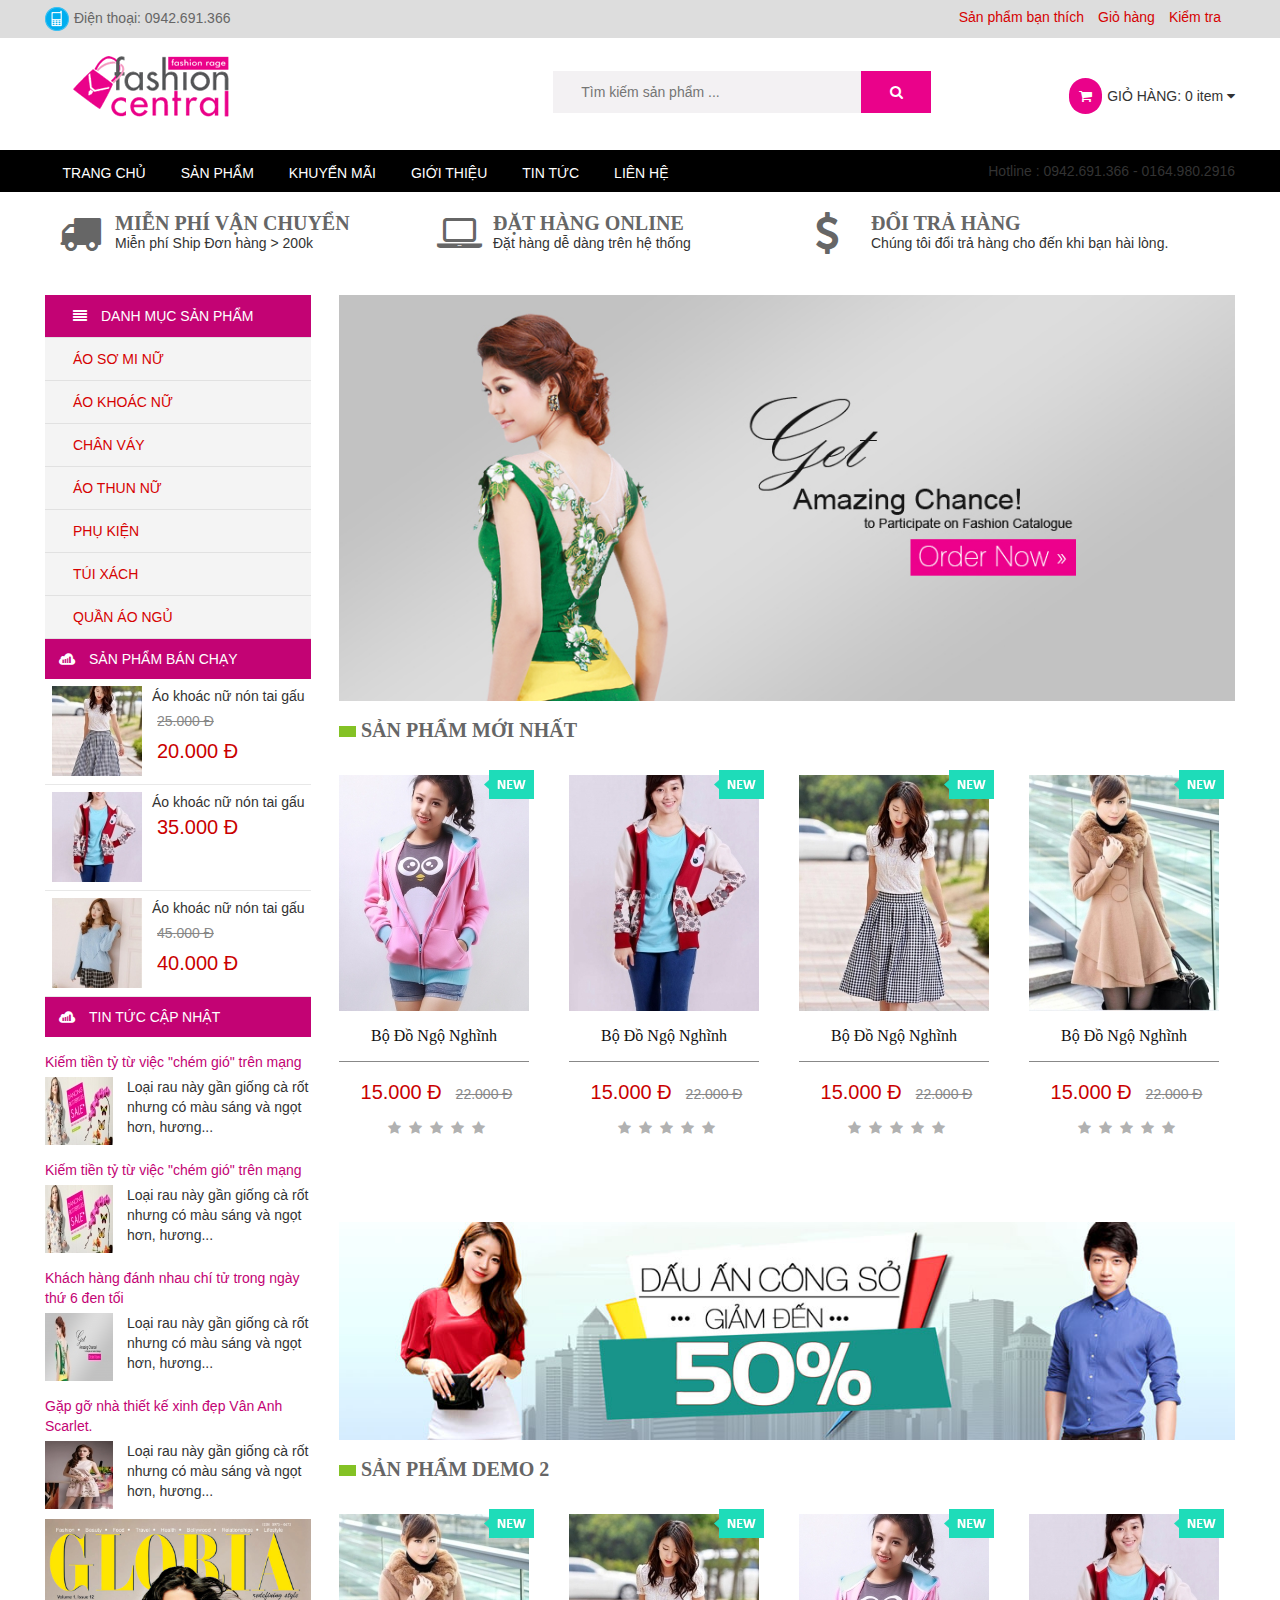
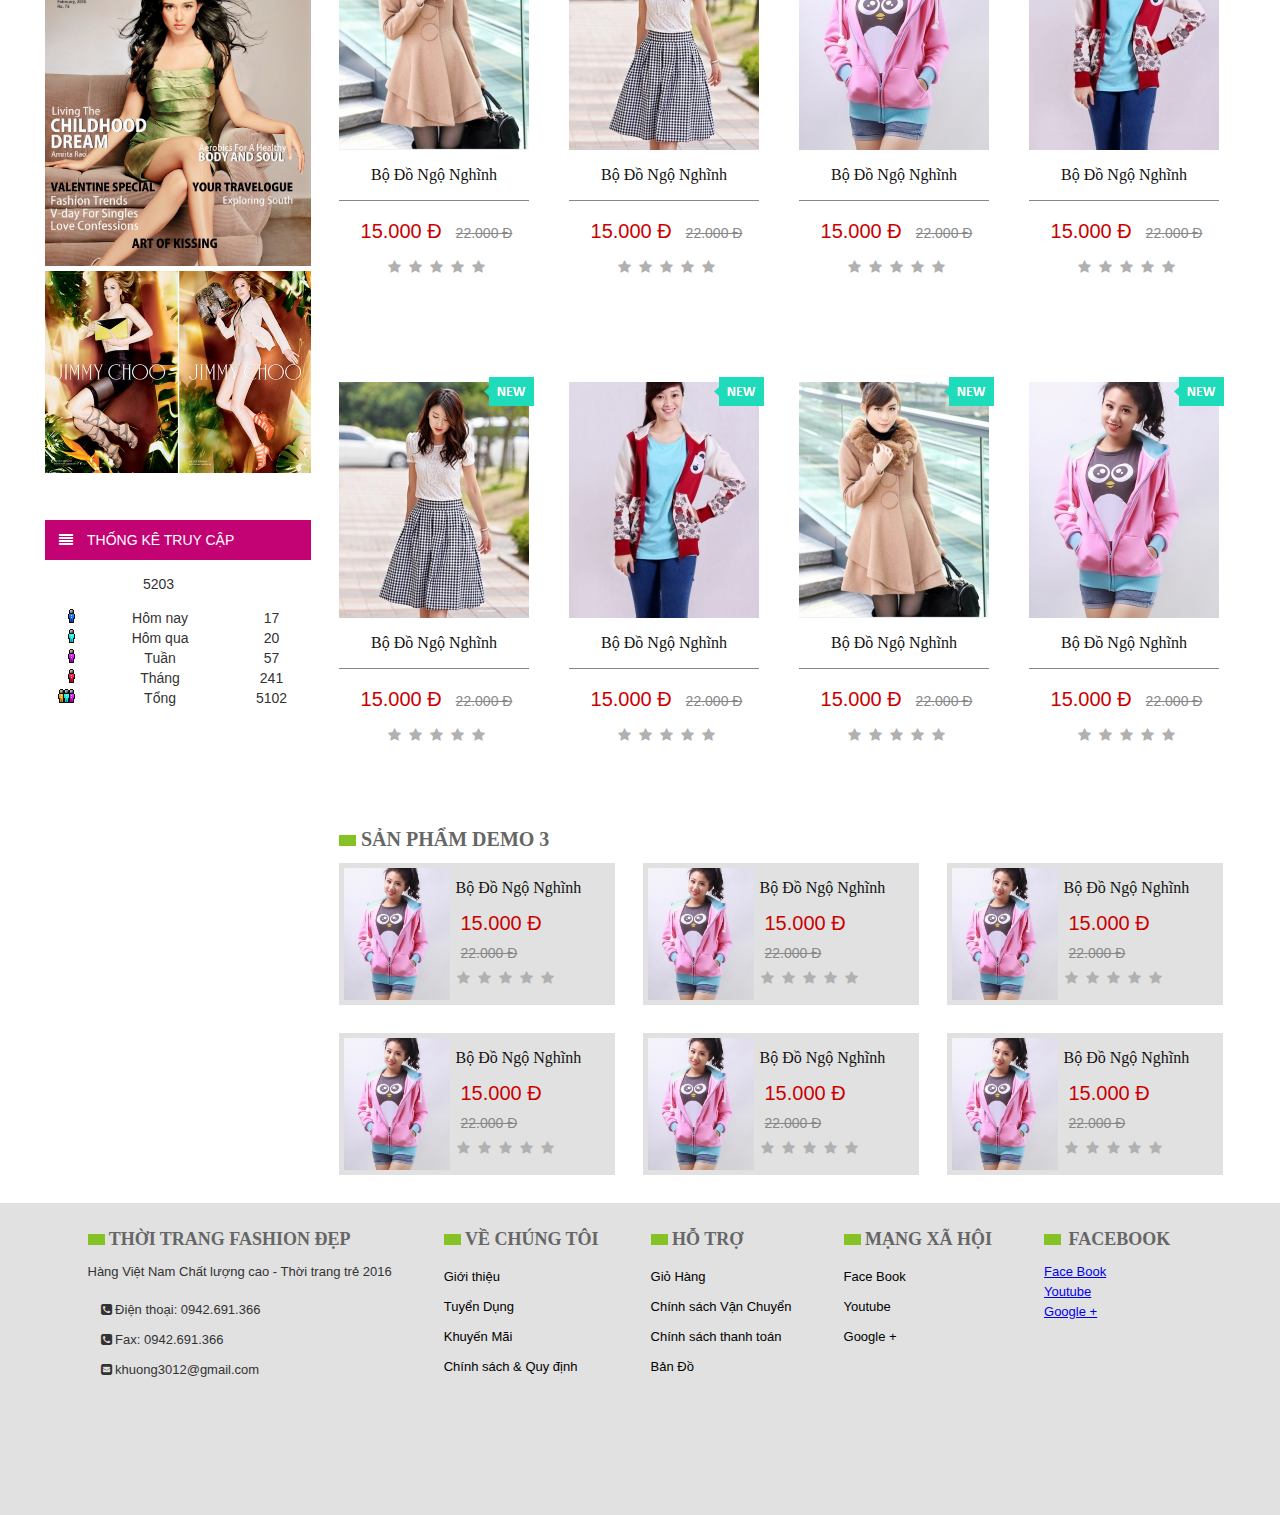
==== commit bf1fa033: "add transition" ====
--- a/index.html
+++ b/index.html
@@ -244,17 +244,17 @@
                 <div class="new-product-large-list">
                     <h3 class="product-title">
                         <img src="image/bg_vina_title.png" alt="image" />
-                        <span>Sản phẩm Mới Nhất</span>
+                        <span> Sản phẩm Mới Nhất</span>
                     </h3>
                     <div class="product-large carousel-item first">
                             <div class="product-large-img">
                                 <img src="image/image_sp1.jpg" alt="image"/>
                                 <div class="group-icon-product">
-                                    <i class="icon-add-cart"></i>
-                                    <i class="icon-view-detail"></i>
-                                    <i class="icon-add-whell"></i>
-                                </div>
-								 <a class="product-name" href="abc">Bộ Đồ Ngộ Nghĩnh</a>
+                                    <a class = "icon-circle" href="icon"><i class="fa fa-shopping-cart" aria-hidden="true"></i></a>
+                                    <a class = "icon-circle" href="icon"><i class="fa fa-eye" aria-hidden="true"></i></a>
+                                    <a class = "icon-circle" href="icon"><i class="fa fa-heart" aria-hidden="true"></i></a>
+                                </div>
+								 <p class="product-name" >Bộ Đồ Ngộ Nghĩnh</p>
                             </div>
                             <div class="price-product-large">
                                  <p>
@@ -276,11 +276,11 @@
                             <div class="product-large-img">
                                 <img src="image/image_sp2.jpg" alt="image"/>
                                 <div class="group-icon-product">
-                                    <i class="icon-add-cart"></i>
-                                    <i class="icon-view-detail"></i>
-                                    <i class="icon-add-whell"></i>
-                                </div>
-								 <a class="product-name" href="abc">Bộ Đồ Ngộ Nghĩnh</a>
+                                    <a class = "icon-circle" href="icon"><i class="fa fa-shopping-cart" aria-hidden="true"></i></a>
+                                    <a class = "icon-circle" href="icon"><i class="fa fa-eye" aria-hidden="true"></i></a>
+                                    <a class = "icon-circle" href="icon"><i class="fa fa-heart" aria-hidden="true"></i></a>
+                                </div>
+								 <p class="product-name" >Bộ Đồ Ngộ Nghĩnh</p>
                             </div>
                             <div class="price-product-large">
                                  <p>
@@ -301,12 +301,12 @@
                     <div class="product-large carousel-item">
                             <div class="product-large-img">
                                 <img src="image/image_sp3.jpg" alt="image"/>
-                                <div class="group-icon-product">
-                                    <i class="icon-add-cart"></i>
-                                    <i class="icon-view-detail"></i>
-                                    <i class="icon-add-whell"></i>
-                                </div>
-								 <a class="product-name" href="abc">Bộ Đồ Ngộ Nghĩnh</a>
+                                 <div class="group-icon-product">
+                                    <a class = "icon-circle" href="icon"><i class="fa fa-shopping-cart" aria-hidden="true"></i></a>
+                                    <a class = "icon-circle" href="icon"><i class="fa fa-eye" aria-hidden="true"></i></a>
+                                    <a class = "icon-circle" href="icon"><i class="fa fa-heart" aria-hidden="true"></i></a>
+                                </div>
+								 <p class="product-name" >Bộ Đồ Ngộ Nghĩnh</p>
                             </div>
                             <div class="price-product-large">
                                  <p>
@@ -327,12 +327,12 @@
                     <div class="product-large carousel-item">
                             <div class="product-large-img">
                                 <img src="image/image_sp4.jpg" alt="image"/>
-                                <div class="group-icon-product">
-                                    <i class="icon-add-cart"></i>
-                                    <i class="icon-view-detail"></i>
-                                    <i class="icon-add-whell"></i>
-                                </div>
-								 <a class="product-name" href="abc">Bộ Đồ Ngộ Nghĩnh</a>
+                                 <div class="group-icon-product">
+                                    <a class = "icon-circle" href="icon"><i class="fa fa-shopping-cart" aria-hidden="true"></i></a>
+                                    <a class = "icon-circle" href="icon"><i class="fa fa-eye" aria-hidden="true"></i></a>
+                                    <a class = "icon-circle" href="icon"><i class="fa fa-heart" aria-hidden="true"></i></a>
+                                </div>
+								 <p class="product-name" >Bộ Đồ Ngộ Nghĩnh</p>
                             </div>
                             <div class="price-product-large">
                                  <p>
@@ -354,199 +354,199 @@
                 <div class="new-product-large-list">
                     <h3 class="product-title">
                         <img src="image/bg_vina_title.png" alt="image" />
-                        <span>Sản phẩm Demo 2</span>
+                        <span> Sản phẩm Demo 2</span>
                     </h3>
-                    <div class="product-large product-demo-item first">
+                    <div class="product-large carousel-item first">
                             <div class="product-large-img">
                                 <img src="image/image_sp4.jpg" alt="image"/>
-                                <div class="group-icon-product">
-                                    <i class="icon-add-cart"></i>
-                                    <i class="icon-view-detail"></i>
-                                    <i class="icon-add-whell"></i>
-                                </div>
-								 <a class="product-name" href="abc">Bộ Đồ Ngộ Nghĩnh</a>
-                            </div>
-                            <div class="price-product-large">
-                                 <p>
-                                    <span class="price-new"> 15.000 Đ</span>
-                                    <span class="price-old">22.000 Đ</span>
-                                </p>
-                            </div>
-                            <div class="product-rating">
-                                <i class="fa fa-star" aria-hidden="true"></i>
-                                <i class="fa fa-star" aria-hidden="true"></i>
-                                <i class="fa fa-star" aria-hidden="true"></i>
-                                <i class="fa fa-star" aria-hidden="true"></i>
-                                <i class="fa fa-star" aria-hidden="true"></i>
-                            </div>
-                            <img class="img-new" src="image/new.png" alt="image" />
-                    </div>
-                    <!-- -->
-                   <div class="product-large product-demo-item">
+                                 <div class="group-icon-product">
+                                    <a class = "icon-circle" href="icon"><i class="fa fa-shopping-cart" aria-hidden="true"></i></a>
+                                    <a class = "icon-circle" href="icon"><i class="fa fa-eye" aria-hidden="true"></i></a>
+                                    <a class = "icon-circle" href="icon"><i class="fa fa-heart" aria-hidden="true"></i></a>
+                                </div>
+								 <p class="product-name" >Bộ Đồ Ngộ Nghĩnh</p>
+                            </div>
+                            <div class="price-product-large">
+                                 <p>
+                                    <span class="price-new"> 15.000 Đ</span>
+                                    <span class="price-old">22.000 Đ</span>
+                                </p>
+                            </div>
+                            <div class="product-rating">
+                                <i class="fa fa-star" aria-hidden="true"></i>
+                                <i class="fa fa-star" aria-hidden="true"></i>
+                                <i class="fa fa-star" aria-hidden="true"></i>
+                                <i class="fa fa-star" aria-hidden="true"></i>
+                                <i class="fa fa-star" aria-hidden="true"></i>
+                            </div>
+                            <img class="img-new" src="image/new.png" alt="image" />
+                    </div>
+                    <!-- -->
+                   <div class="product-large carousel-item">
+                            <div class="product-large-img">
+                                <img src="image/image_sp3.jpg" alt="image"/>
+                                 <div class="group-icon-product">
+                                    <a class = "icon-circle" href="icon"><i class="fa fa-shopping-cart" aria-hidden="true"></i></a>
+                                    <a class = "icon-circle" href="icon"><i class="fa fa-eye" aria-hidden="true"></i></a>
+                                    <a class = "icon-circle" href="icon"><i class="fa fa-heart" aria-hidden="true"></i></a>
+                                </div>
+								 <p class="product-name" >Bộ Đồ Ngộ Nghĩnh</p>
+                            </div>
+                            <div class="price-product-large">
+                                 <p>
+                                    <span class="price-new"> 15.000 Đ</span>
+                                    <span class="price-old">22.000 Đ</span>
+                                </p>
+                            </div>
+                            <div class="product-rating">
+                                <i class="fa fa-star" aria-hidden="true"></i>
+                                <i class="fa fa-star" aria-hidden="true"></i>
+                                <i class="fa fa-star" aria-hidden="true"></i>
+                                <i class="fa fa-star" aria-hidden="true"></i>
+                                <i class="fa fa-star" aria-hidden="true"></i>
+                            </div>
+                            <img class="img-new" src="image/new.png" alt="image" />
+                    </div>
+                    <!-- -->
+                   <div class="product-large carousel-item">
+                            <div class="product-large-img">
+                                <img src="image/image_sp1.jpg" alt="image"/>
+                                 <div class="group-icon-product">
+                                    <a class = "icon-circle" href="icon"><i class="fa fa-shopping-cart" aria-hidden="true"></i></a>
+                                    <a class = "icon-circle" href="icon"><i class="fa fa-eye" aria-hidden="true"></i></a>
+                                    <a class = "icon-circle" href="icon"><i class="fa fa-heart" aria-hidden="true"></i></a>
+                                </div>
+								 <p class="product-name" >Bộ Đồ Ngộ Nghĩnh</p>
+                            </div>
+                            <div class="price-product-large">
+                                 <p>
+                                    <span class="price-new"> 15.000 Đ</span>
+                                    <span class="price-old">22.000 Đ</span>
+                                </p>
+                            </div>
+                            <div class="product-rating">
+                                <i class="fa fa-star" aria-hidden="true"></i>
+                                <i class="fa fa-star" aria-hidden="true"></i>
+                                <i class="fa fa-star" aria-hidden="true"></i>
+                                <i class="fa fa-star" aria-hidden="true"></i>
+                                <i class="fa fa-star" aria-hidden="true"></i>
+                            </div>
+                            <img class="img-new" src="image/new.png" alt="image" />
+                    </div>
+                    <!-- -->
+                   <div class="product-large carousel-item">
+                            <div class="product-large-img">
+                                <img src="image/image_sp2.jpg" alt="image"/>
+                                 <div class="group-icon-product">
+                                    <a class = "icon-circle" href="icon"><i class="fa fa-shopping-cart" aria-hidden="true"></i></a>
+                                    <a class = "icon-circle" href="icon"><i class="fa fa-eye" aria-hidden="true"></i></a>
+                                    <a class = "icon-circle" href="icon"><i class="fa fa-heart" aria-hidden="true"></i></a>
+                                </div>
+								 <p class="product-name" >Bộ Đồ Ngộ Nghĩnh</p>
+                            </div>
+                            <div class="price-product-large">
+                                 <p>
+                                    <span class="price-new"> 15.000 Đ</span>
+                                    <span class="price-old">22.000 Đ</span>
+                                </p>
+                            </div>
+                            <div class="product-rating">
+                                <i class="fa fa-star" aria-hidden="true"></i>
+                                <i class="fa fa-star" aria-hidden="true"></i>
+                                <i class="fa fa-star" aria-hidden="true"></i>
+                                <i class="fa fa-star" aria-hidden="true"></i>
+                                <i class="fa fa-star" aria-hidden="true"></i>
+                            </div>
+                            <img class="img-new" src="image/new.png" alt="image" />
+                    </div>
+					
+                   <div class="product-large carousel-item first">
                             <div class="product-large-img">
                                 <img src="image/image_sp3.jpg" alt="image"/>
                                 <div class="group-icon-product">
-                                    <i class="icon-add-cart"></i>
-                                    <i class="icon-view-detail"></i>
-                                    <i class="icon-add-whell"></i>
-                                </div>
-								 <a class="product-name" href="abc">Bộ Đồ Ngộ Nghĩnh</a>
-                            </div>
-                            <div class="price-product-large">
-                                 <p>
-                                    <span class="price-new"> 15.000 Đ</span>
-                                    <span class="price-old">22.000 Đ</span>
-                                </p>
-                            </div>
-                            <div class="product-rating">
-                                <i class="fa fa-star" aria-hidden="true"></i>
-                                <i class="fa fa-star" aria-hidden="true"></i>
-                                <i class="fa fa-star" aria-hidden="true"></i>
-                                <i class="fa fa-star" aria-hidden="true"></i>
-                                <i class="fa fa-star" aria-hidden="true"></i>
-                            </div>
-                            <img class="img-new" src="image/new.png" alt="image" />
-                    </div>
-                    <!-- -->
-                   <div class="product-large product-demo-item">
+                                    <a class = "icon-circle" href="icon"><i class="fa fa-shopping-cart" aria-hidden="true"></i></a>
+                                    <a class = "icon-circle" href="icon"><i class="fa fa-eye" aria-hidden="true"></i></a>
+                                    <a class = "icon-circle" href="icon"><i class="fa fa-heart" aria-hidden="true"></i></a>
+                                </div>
+								 <p class="product-name" >Bộ Đồ Ngộ Nghĩnh</p>
+                            </div>
+                            <div class="price-product-large">
+                                 <p>
+                                    <span class="price-new"> 15.000 Đ</span>
+                                    <span class="price-old">22.000 Đ</span>
+                                </p>
+                            </div>
+                            <div class="product-rating">
+                                <i class="fa fa-star" aria-hidden="true"></i>
+                                <i class="fa fa-star" aria-hidden="true"></i>
+                                <i class="fa fa-star" aria-hidden="true"></i>
+                                <i class="fa fa-star" aria-hidden="true"></i>
+                                <i class="fa fa-star" aria-hidden="true"></i>
+                            </div>
+                            <img class="img-new" src="image/new.png" alt="image" />
+                    </div>
+                    <!-- -->
+                    <div class="product-large carousel-item">
+                            <div class="product-large-img">
+                                <img src="image/image_sp2.jpg" alt="image"/>
+                                 <div class="group-icon-product">
+                                    <a class = "icon-circle" href="icon"><i class="fa fa-shopping-cart" aria-hidden="true"></i></a>
+                                    <a class = "icon-circle" href="icon"><i class="fa fa-eye" aria-hidden="true"></i></a>
+                                    <a class = "icon-circle" href="icon"><i class="fa fa-heart" aria-hidden="true"></i></a>
+                                </div>
+								 <p class="product-name" >Bộ Đồ Ngộ Nghĩnh</p>
+                            </div>
+                            <div class="price-product-large">
+                                 <p>
+                                    <span class="price-new"> 15.000 Đ</span>
+                                    <span class="price-old">22.000 Đ</span>
+                                </p>
+                            </div>
+                            <div class="product-rating">
+                                <i class="fa fa-star" aria-hidden="true"></i>
+                                <i class="fa fa-star" aria-hidden="true"></i>
+                                <i class="fa fa-star" aria-hidden="true"></i>
+                                <i class="fa fa-star" aria-hidden="true"></i>
+                                <i class="fa fa-star" aria-hidden="true"></i>
+                            </div>
+                            <img class="img-new" src="image/new.png" alt="image" />
+                    </div>
+                    <!-- -->
+                    <div class="product-large carousel-item">
+                            <div class="product-large-img">
+                                <img src="image/image_sp4.jpg" alt="image"/>
+                                 <div class="group-icon-product">
+                                    <a class = "icon-circle" href="icon"><i class="fa fa-shopping-cart" aria-hidden="true"></i></a>
+                                    <a class = "icon-circle" href="icon"><i class="fa fa-eye" aria-hidden="true"></i></a>
+                                    <a class = "icon-circle" href="icon"><i class="fa fa-heart" aria-hidden="true"></i></a>
+                                </div>
+								 <p class="product-name" >Bộ Đồ Ngộ Nghĩnh</p>
+                            </div>
+                            <div class="price-product-large">
+                                 <p>
+                                    <span class="price-new"> 15.000 Đ</span>
+                                    <span class="price-old">22.000 Đ</span>
+                                </p>
+                            </div>
+                            <div class="product-rating">
+                                <i class="fa fa-star" aria-hidden="true"></i>
+                                <i class="fa fa-star" aria-hidden="true"></i>
+                                <i class="fa fa-star" aria-hidden="true"></i>
+                                <i class="fa fa-star" aria-hidden="true"></i>
+                                <i class="fa fa-star" aria-hidden="true"></i>
+                            </div>
+                            <img class="img-new" src="image/new.png" alt="image" />
+                    </div>
+                    <!-- -->
+                    <div class="product-large carousel-item">
                             <div class="product-large-img">
                                 <img src="image/image_sp1.jpg" alt="image"/>
                                 <div class="group-icon-product">
-                                    <i class="icon-add-cart"></i>
-                                    <i class="icon-view-detail"></i>
-                                    <i class="icon-add-whell"></i>
-                                </div>
-								 <a class="product-name" href="abc">Bộ Đồ Ngộ Nghĩnh</a>
-                            </div>
-                            <div class="price-product-large">
-                                 <p>
-                                    <span class="price-new"> 15.000 Đ</span>
-                                    <span class="price-old">22.000 Đ</span>
-                                </p>
-                            </div>
-                            <div class="product-rating">
-                                <i class="fa fa-star" aria-hidden="true"></i>
-                                <i class="fa fa-star" aria-hidden="true"></i>
-                                <i class="fa fa-star" aria-hidden="true"></i>
-                                <i class="fa fa-star" aria-hidden="true"></i>
-                                <i class="fa fa-star" aria-hidden="true"></i>
-                            </div>
-                            <img class="img-new" src="image/new.png" alt="image" />
-                    </div>
-                    <!-- -->
-                   <div class="product-large product-demo-item">
-                            <div class="product-large-img">
-                                <img src="image/image_sp2.jpg" alt="image"/>
-                                <div class="group-icon-product">
-                                    <i class="icon-add-cart"></i>
-                                    <i class="icon-view-detail"></i>
-                                    <i class="icon-add-whell"></i>
-                                </div>
-								 <a class="product-name" href="abc">Bộ Đồ Ngộ Nghĩnh</a>
-                            </div>
-                            <div class="price-product-large">
-                                 <p>
-                                    <span class="price-new"> 15.000 Đ</span>
-                                    <span class="price-old">22.000 Đ</span>
-                                </p>
-                            </div>
-                            <div class="product-rating">
-                                <i class="fa fa-star" aria-hidden="true"></i>
-                                <i class="fa fa-star" aria-hidden="true"></i>
-                                <i class="fa fa-star" aria-hidden="true"></i>
-                                <i class="fa fa-star" aria-hidden="true"></i>
-                                <i class="fa fa-star" aria-hidden="true"></i>
-                            </div>
-                            <img class="img-new" src="image/new.png" alt="image" />
-                    </div>
-					
-                   <div class="product-large product-demo-item first">
-                            <div class="product-large-img">
-                                <img src="image/image_sp3.jpg" alt="image"/>
-                                <div class="group-icon-product">
-                                    <i class="icon-add-cart"></i>
-                                    <i class="icon-view-detail"></i>
-                                    <i class="icon-add-whell"></i>
-                                </div>
-								 <a class="product-name" href="abc">Bộ Đồ Ngộ Nghĩnh</a>
-                            </div>
-                            <div class="price-product-large">
-                                 <p>
-                                    <span class="price-new"> 15.000 Đ</span>
-                                    <span class="price-old">22.000 Đ</span>
-                                </p>
-                            </div>
-                            <div class="product-rating">
-                                <i class="fa fa-star" aria-hidden="true"></i>
-                                <i class="fa fa-star" aria-hidden="true"></i>
-                                <i class="fa fa-star" aria-hidden="true"></i>
-                                <i class="fa fa-star" aria-hidden="true"></i>
-                                <i class="fa fa-star" aria-hidden="true"></i>
-                            </div>
-                            <img class="img-new" src="image/new.png" alt="image" />
-                    </div>
-                    <!-- -->
-                    <div class="product-large product-demo-item">
-                            <div class="product-large-img">
-                                <img src="image/image_sp2.jpg" alt="image"/>
-                                <div class="group-icon-product">
-                                    <i class="icon-add-cart"></i>
-                                    <i class="icon-view-detail"></i>
-                                    <i class="icon-add-whell"></i>
-                                </div>
-								 <a class="product-name" href="abc">Bộ Đồ Ngộ Nghĩnh</a>
-                            </div>
-                            <div class="price-product-large">
-                                 <p>
-                                    <span class="price-new"> 15.000 Đ</span>
-                                    <span class="price-old">22.000 Đ</span>
-                                </p>
-                            </div>
-                            <div class="product-rating">
-                                <i class="fa fa-star" aria-hidden="true"></i>
-                                <i class="fa fa-star" aria-hidden="true"></i>
-                                <i class="fa fa-star" aria-hidden="true"></i>
-                                <i class="fa fa-star" aria-hidden="true"></i>
-                                <i class="fa fa-star" aria-hidden="true"></i>
-                            </div>
-                            <img class="img-new" src="image/new.png" alt="image" />
-                    </div>
-                    <!-- -->
-                    <div class="product-large product-demo-item">
-                            <div class="product-large-img">
-                                <img src="image/image_sp4.jpg" alt="image"/>
-                                <div class="group-icon-product">
-                                    <i class="icon-add-cart"></i>
-                                    <i class="icon-view-detail"></i>
-                                    <i class="icon-add-whell"></i>
-                                </div>
-								 <a class="product-name" href="abc">Bộ Đồ Ngộ Nghĩnh</a>
-                            </div>
-                            <div class="price-product-large">
-                                 <p>
-                                    <span class="price-new"> 15.000 Đ</span>
-                                    <span class="price-old">22.000 Đ</span>
-                                </p>
-                            </div>
-                            <div class="product-rating">
-                                <i class="fa fa-star" aria-hidden="true"></i>
-                                <i class="fa fa-star" aria-hidden="true"></i>
-                                <i class="fa fa-star" aria-hidden="true"></i>
-                                <i class="fa fa-star" aria-hidden="true"></i>
-                                <i class="fa fa-star" aria-hidden="true"></i>
-                            </div>
-                            <img class="img-new" src="image/new.png" alt="image" />
-                    </div>
-                    <!-- -->
-                    <div class="product-large product-demo-item">
-                            <div class="product-large-img">
-                                <img src="image/image_sp1.jpg" alt="image"/>
-                                <div class="group-icon-product">
-                                    <i class="icon-add-cart"></i>
-                                    <i class="icon-view-detail"></i>
-                                    <i class="icon-add-whell"></i>
-                                </div>
-								 <a class="product-name" href="abc">Bộ Đồ Ngộ Nghĩnh</a>
+                                    <a class = "icon-circle" href="icon"><i class="fa fa-shopping-cart" aria-hidden="true"></i></a>
+                                    <a class = "icon-circle" href="icon"><i class="fa fa-eye" aria-hidden="true"></i></a>
+                                    <a class = "icon-circle" href="icon"><i class="fa fa-heart" aria-hidden="true"></i></a>
+                                </div>
+								 <p class="product-name" >Bộ Đồ Ngộ Nghĩnh</p>
                             </div>
                             <div class="price-product-large">
                                  <p>
@@ -567,7 +567,7 @@
                <div class="new-product-large-list">
                     <h3 class="product-title">
                         <img src="image/bg_vina_title.png" alt="image" />
-                        <span>Sản phẩm Demo 3</span>
+                        <span> Sản phẩm Demo 3</span>
                     </h3>
                     <div class="product-small product-small-item first">
                             <div class="product-small-image">
@@ -696,7 +696,7 @@
             <footer class="footer-site">
                  <div class="sub-container">
                     <div class="footer-item first">
-                        <h3 class="footer-item-title"><img src="image/bg_vina_title.png" alt="image" /> Thời Trang Fashion Đẹp</h3>
+                        <h3 class="footer-item-title"><img src="image/bg_vina_title.png" alt="image" />  Thời Trang Fashion Đẹp</h3>
                         <div class="footer-item-content">
                             <p>Hàng Việt Nam Chất lượng cao - Thời trang trẻ 2016 </p>
                             <div class="footer-contact">
@@ -707,7 +707,7 @@
                         </div>
                     </div>
                     <div class="footer-item">
-                        <h3 class="footer-item-title"><img src="image/bg_vina_title.png" alt="image" />Thời Trang Fashion Đẹp</h3>
+                        <h3 class="footer-item-title"><img src="image/bg_vina_title.png" alt="image" />  VỀ CHÚNG TÔI</h3>
                          <ul class="footer-item-content">
                                 <li><a class="link-footer" href="#"> Giới thiệu</a></li>
                                 <li><a class="link-footer" href="#"> Tuyển Dụng</a></li>
@@ -716,7 +716,7 @@
                         </ul>
                     </div>
                     <div class="footer-item">
-                       <h3 class="footer-item-title"><img src="image/bg_vina_title.png" alt="image" />Hỗ trợ</h3>
+                       <h3 class="footer-item-title"><img src="image/bg_vina_title.png" alt="image" />  Hỗ trợ</h3>
                          <ul class="footer-item-content">
                                 <li><a class="link-footer" href="#"> Giỏ Hàng</a></li>
                                 <li><a class="link-footer" href="#"> Chính sách Vận Chuyển</a></li>
@@ -725,24 +725,23 @@
                         </ul>
                     </div>
                     <div class="footer-item">
-                        <h3 class="footer-item-title"><img src="image/bg_vina_title.png" alt="image" />Mạng Xã Hội</h3>
+                        <h3 class="footer-item-title"><img src="image/bg_vina_title.png" alt="image" />  Mạng Xã Hội</h3>
                          <ul class="footer-item-content">
-                                <li><a href="#"> Face Book</a></li>
+                                <li><a class="link-footer" href="#"> Face Book</a></li>
+                                <li><a class="link-footer" href="#"> Youtube</a></li>
+                                <li><a class="link-footer" href="#"> Google +</a></li>   
+                        </ul>
+                    </div>
+                    <div class="footer-item">
+                        <h3 class="footer-item-title"><img class="icon-title" src="image/bg_vina_title.png" alt="image" /> Facebook</h3>
+                         <ul class="footer-item-content">
+                                <li><a  href="#"> Face Book</a></li>
                                 <li><a href="#"> Youtube</a></li>
                                 <li><a href="#"> Google +</a></li>   
                         </ul>
                     </div>
-                    <div class="footer-item">
-                        <h3 class="footer-item-title"><img class="icon-title" src="image/bg_vina_title.png" alt="image" />Facebook</h3>
-                         <ul class="footer-item-content">
-                                <li><a href="#"> Face Book</a></li>
-                                <li><a href="#"> Youtube</a></li>
-                                <li><a href="#"> Google +</a></li>   
-                        </ul>
-                    </div>
                 </div>
             </footer> 
-        
     </div>
 </body>
 </html>--- a/css/layout/main.css
+++ b/css/layout/main.css
@@ -43,43 +43,42 @@
 		top: 0;
 		right: 0;
 	}
+		
 .carousel-item .product-large-img {
 	border-bottom: 1px solid #888;
 	padding-bottom: 5px;
 	margin: 5px 5px 0 0; 
+	position:relative;
+	overflow:hidden;
 }
 
+	.product-large-img .group-icon-product {
+		position: absolute;
+		top: 12em;
+		left: 0.25em;
+		width: 100%;
+	}
+	.product-large-img  .group-icon-product{
+		opacity:0;
+		transition:opacity 0.5s ease-out;
+	}
+.carousel-item :hover >.group-icon-product{
+	opacity:1;
+}
+.carousel-item :hover > img{		
+	transform: scale(1.10);
+	-moz-transform: scale(1.10);
+	-webkit-transform: scale(1.10);
+	-o-transform: scale(1.10);
+	-ms-transform: scale(1.10);
+}
+	
 
 .carousel-item  .price-product-large {
 	padding-top: 20px;
 }
 
 /* end */
-/* layout div new-product-demo-list */
-.new-product-large-list .product-demo-item {
-	margin: 30px 0 70px 35px;
-	position: relative;
-	float: left
-}
-.product-demo-item .product-large-img {
-	border-bottom: 1px solid #888;
-	padding-bottom: 5px;
-	margin: 5px 5px 0 0; 
-}
-
-.product-demo-item .price-product-large {
-	padding-top: 20px;
-}
-
-	.product-demo-item .img-new {
-		position: absolute;
-		top: 0;
-		right: 0;
-	}
-	.product-demo-item .product-rating {
-		margin-top: 1em;
-	}
-/*end*/
 
 /* layout div product-small-item */
 .new-product-large-list .product-small-item {
--- a/css/layout/aside.css
+++ b/css/layout/aside.css
@@ -1,6 +1,7 @@
 
 .best-sell-item {
 	padding: 0.5em 0 0 0.5em; 
+	display: flex;
 }
 
 .best-sell-item::after{
@@ -19,9 +20,7 @@
 
 .best-sell-item .best-sell-menu-content {
 	float: left;
-	margin: 0 0 10px 10px;
-	overflow: auto;
-	
+	margin: 0 0 10px 10px;	
 }
 /* menu news */
 .news-menu {
--- a/css/layout/footer.css
+++ b/css/layout/footer.css
@@ -14,7 +14,7 @@
 
 footer .footer-item {
 	float: left;
-	margin: 2em 0 10em 5em;
+	margin: 2em 0 10em 4em;
 }
 
 .footer-item .footer-item-content {
@@ -23,5 +23,5 @@
 
 .footer-item .footer-contact {
 	margin: 1em 0 0 1em;
-	line-height: 25px;
+	line-height: 30px;
 }--- a/css/module/best-sell.css
+++ b/css/module/best-sell.css
@@ -3,7 +3,7 @@
 }
 
 .best-sell-menu ul li:not(:first-child){
-  height: 7em;
+  height: 7.5em;
   line-height: 20px;
   border-bottom: 1px solid #e8e8e8;
 }
--- a/css/module/products.css
+++ b/css/module/products.css
@@ -1,14 +1,11 @@
 .product-title {
 	display: block;
     font-family: CalibriBold;
+	font-size: 20px;
     line-height: 20px !important;
     text-transform: uppercase;
     word-wrap: break-word;
 	color: #666;
-}
-
-.group-icon-product {
-	visibility: hidden;
 }
 /* product-large*/
 .product-large { 
@@ -37,7 +34,19 @@
 	color: #888;
 	padding:5px;
 } 
-
+.icon-circle {
+	background: #666;
+	text-align: center;
+	width: 10px;
+	height: 10px;
+	padding: 10px;
+	-moz-border-radius: 100px;
+	-webkit-border-radius: 100px;
+	border-radius: 100px;
+}
+.icon-circle: hover {
+	background: #cea189;
+}
 /* product-small*/
 
 .product-small {
@@ -45,3 +54,4 @@
 }
 
 
+
--- a/css/module/common.css
+++ b/css/module/common.css
@@ -50,14 +50,6 @@
 .last { 
 	margin-right: 0 !important;
 }
-.link-footer {
-	color: #000;
-	text-decoration: none;
-	line-height: 25px;
-}
-.link-footer:hover {
-	color: #08c;
-}
 .icon-title {
-	padding-right: 3px;
+	margin-right: 3px;
 }--- a/css/module/footer.css
+++ b/css/module/footer.css
@@ -1,12 +1,21 @@
 .footer-site {
-	font-size: 14px;
+	font-size: 13px;
 }
 
 .footer-item-title {
 	font-family: CalibriBold;
-	font-size: 16px;
+	font-size: 18px;
     line-height: 20px !important;
     text-transform: uppercase;
     word-wrap: break-word;
 	color: #666;
+}
+
+.link-footer {
+	color: #000;
+	text-decoration: none;
+	line-height: 30px;
+}
+.link-footer:hover {
+	color: #08c;
 }--- a/css/font-awesome/icon-awesome.css
+++ b/css/font-awesome/icon-awesome.css
@@ -1,5 +1,5 @@
 
-.fa-shopping-cart, .fa-search{
+.fa-shopping-cart, .fa-search, .fa-eye, .fa-heart{
     color: #fff;
 }
 .fa-truck, .fa-laptop, .fa-usd {
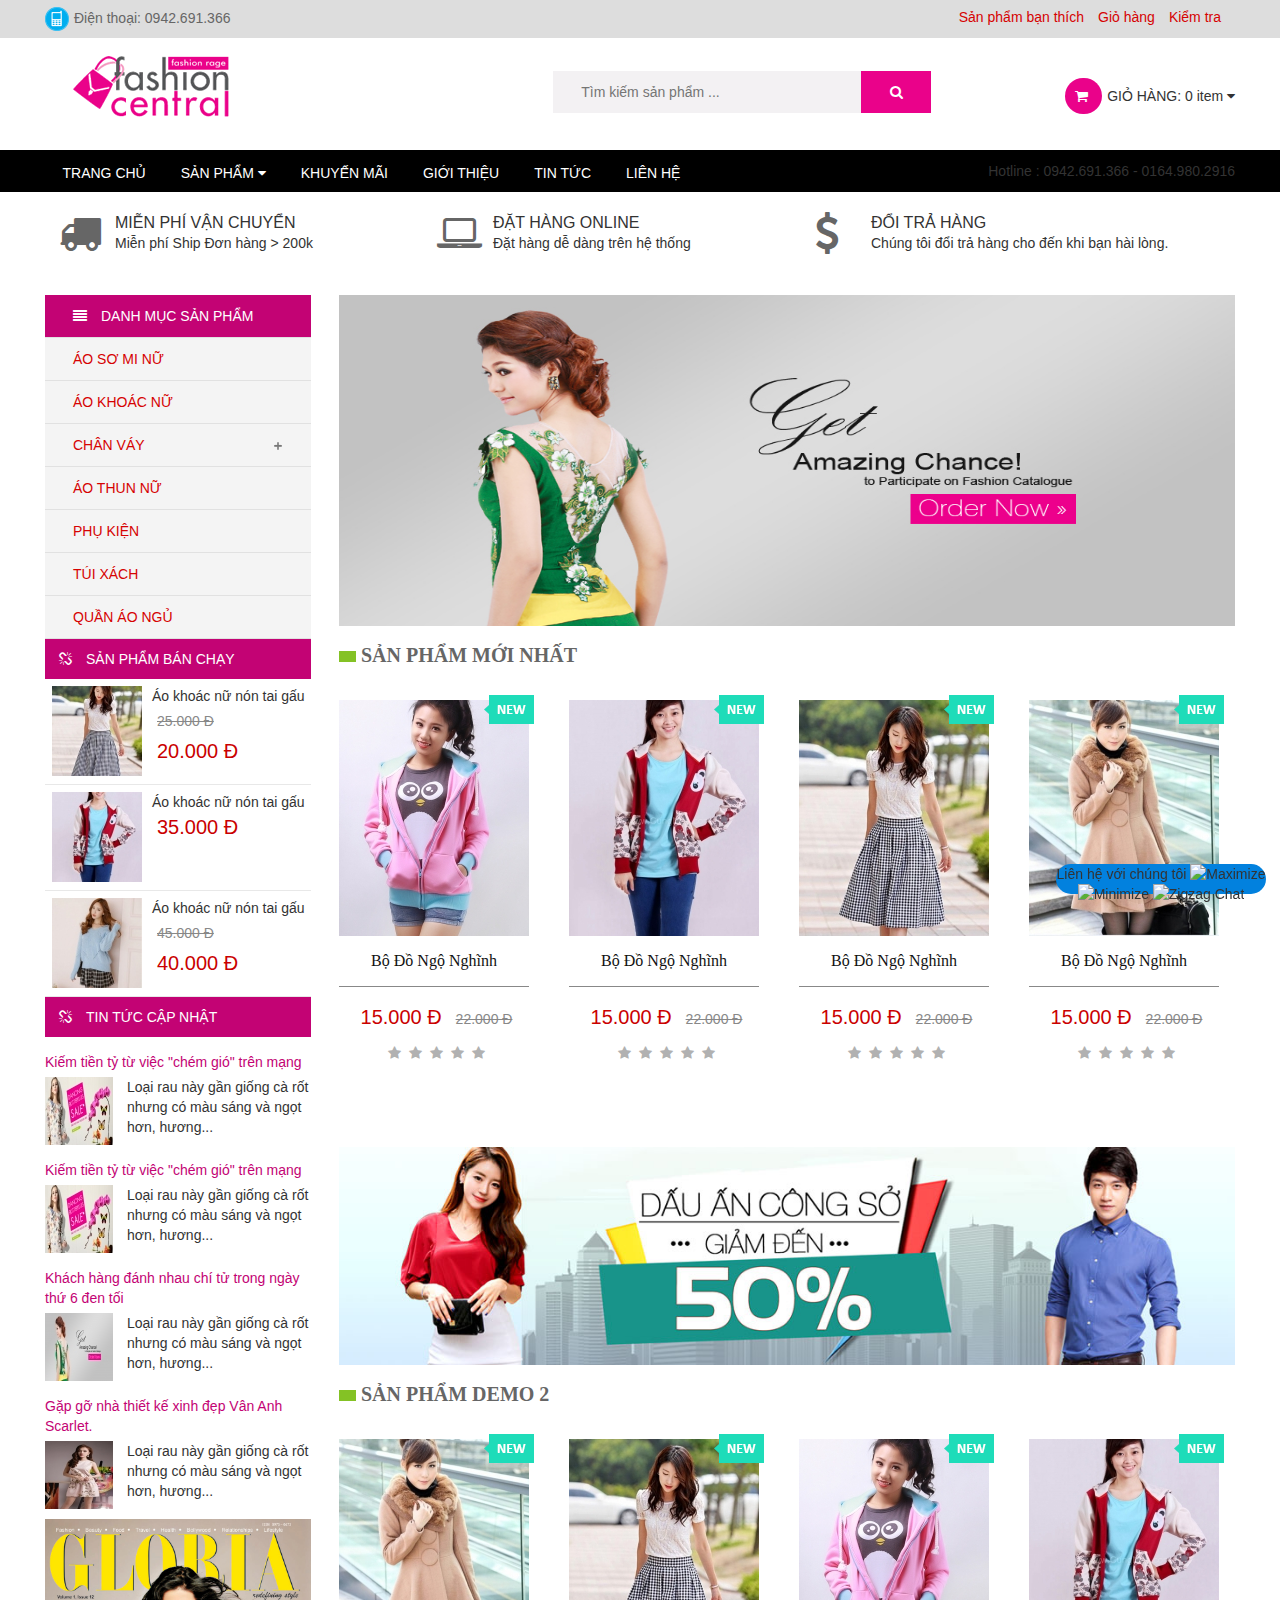
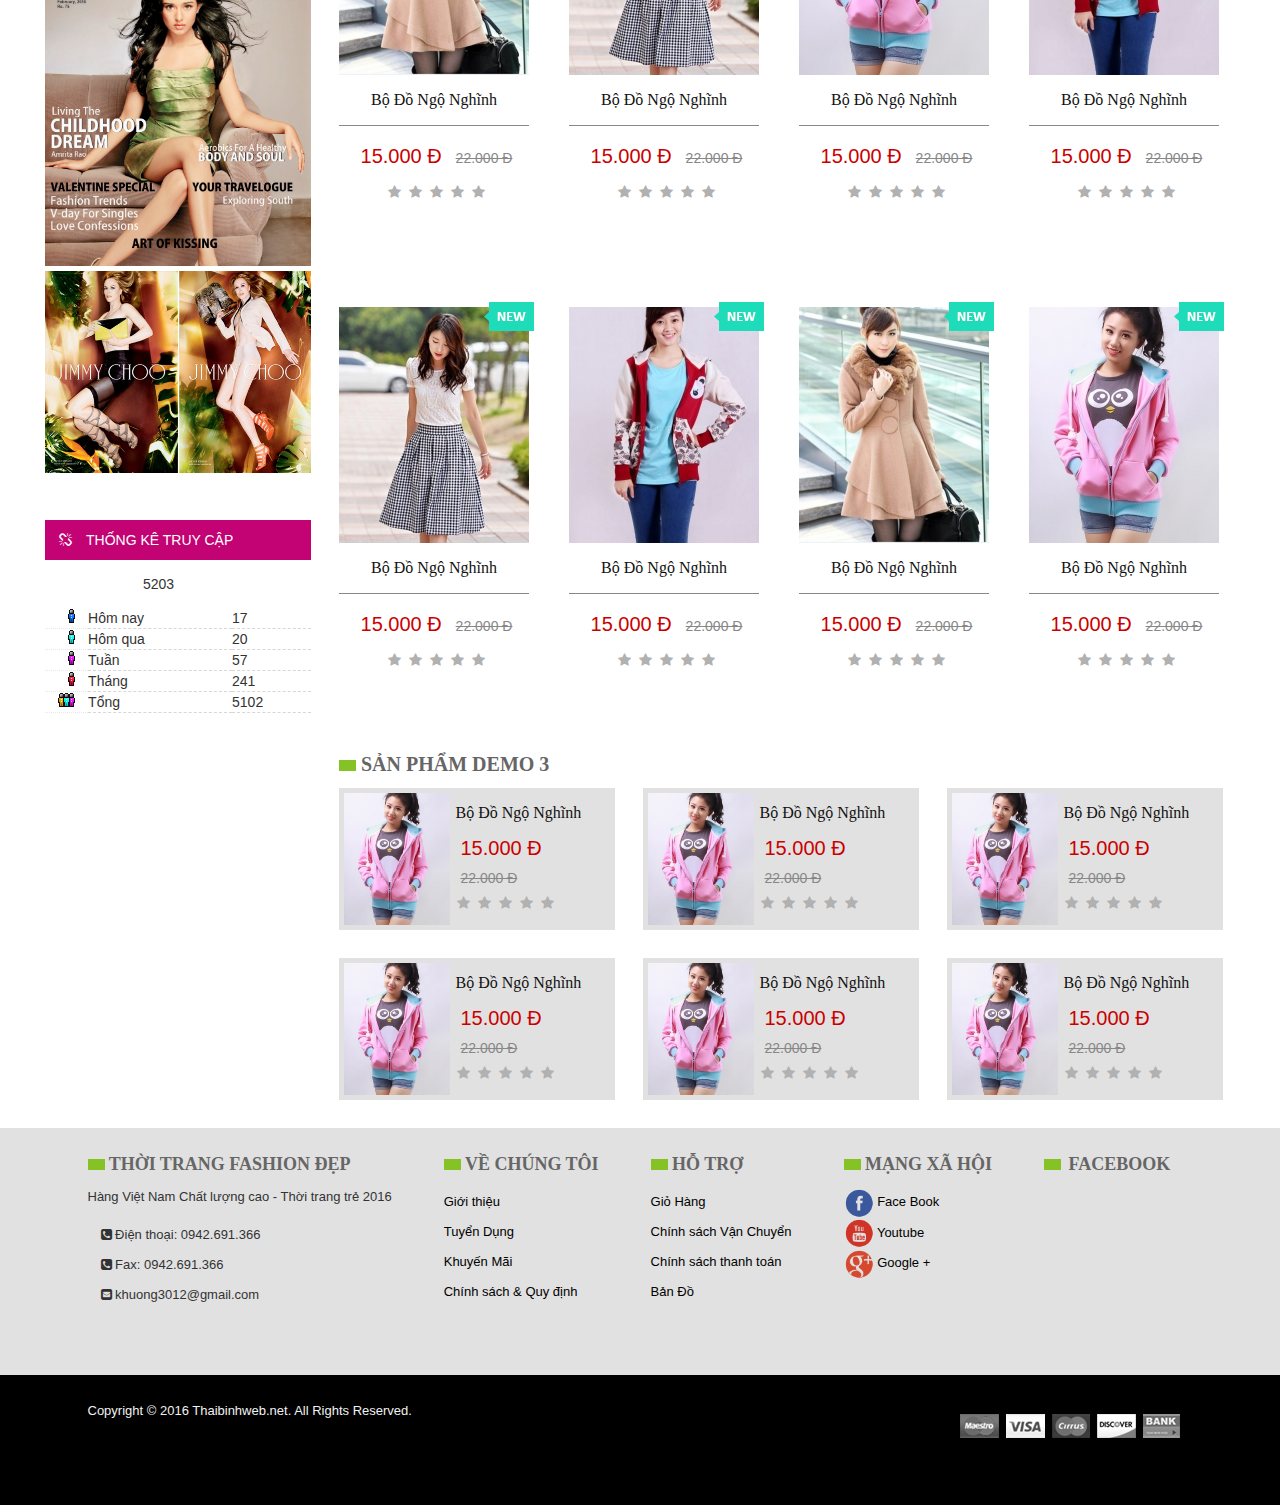
==== commit 5c4e99f2: "add transition for gio hang" ====
--- a/index.html
+++ b/index.html
@@ -17,6 +17,7 @@
 	<link rel="stylesheet" type="text/css" href="css/module/common.css">
     <link rel="stylesheet" type="text/css" href="css/module/menu.css">
     <link rel="stylesheet" type="text/css" href="css/module/footer.css">
+	<link rel="stylesheet" type="text/css" href="css/module/statistical.css">
 	<link rel="stylesheet" type="text/css" href="css/font-awesome/icon-awesome.css">
     <link rel="stylesheet" type="text/css" href="fonts/font-awesome-4.5.0/css/font-awesome.min.css">
 </head>
@@ -51,8 +52,19 @@
 						</button>
 					</div>
 					<div class="shop-card">
-						<a> <a class="btn-cart"><i class="fa fa-shopping-cart" aria-hidden="true"></i></a>GIỎ HÀNG: 0 item <i class="fa fa-caret-down" aria-hidden="true"></i></a>
+						<div class="sp-mini-cart"> 
+							<a class="btn-cart">
+								<i class="fa fa-shopping-cart" aria-hidden="true"></i>
+							</a>GIỎ HÀNG: 0 item <i class="fa fa-caret-down" aria-hidden="true"></i>
+						</div>
+						<div class="expand-shop-card top-cart-sitebar">
+							<div class="expand-shop-card-content">
+								<p class="expand-shop-content">Bạn không có sản phẩm nào trong giỏ hàng của bạn.</p>
+								<div class="expand-shop-price"><Strong>Tổng giá tiền:</strong> <span>0 đ</span></div> 
+							</div>
+						</div>
 					</div>
+					
 				</div>
             </div>
         <!-- end logo and search -->
@@ -63,7 +75,22 @@
 			<nav class = "sub-container">
 				<ul class= "menu-main">
 					<li class="menu-item"><a href="#" class="menu-item">Trang chủ</a></li>
-					<li class="menu-item"><a href="#" class="menu-item">Sản phẩm</a></li>
+					<li class="menu-item"><a href="#" class="menu-item">Sản phẩm <i class="fa fa-caret-down"></i></a>
+						<ul class="sub-menu sub-level">
+							<li><a class="sub-menu-item" href="#">ÁO SƠ MI NỮ</a></li>
+							<li><a class="sub-menu-item" href="#">ÁO KHOÁC NỮ</a></li>
+							<li class="expand-sub-menu-main"><a class="sub-menu-item" href="#">CHÂN VÁY </a>
+								<ul class="third-nav sub-three-level">
+									   <li><a href="#">CHÂN VÁY XOE</a></li>
+								</ul>
+								<i class="fa fa-angle-right " aria-hidden="true"></i>
+							</li>
+							<li><a class="sub-menu-item" href="#">ÁO THUN NỮ</a></li>
+							<li><a class="sub-menu-item" href="#">PHỤ KIỆN</a></li>
+							<li><a class="sub-menu-item" href="#">TÚI XÁCH</a></li>
+							<li><a class="sub-menu-item" href="#">QUẦN ÁO NGỦ</a></li>
+						</ul>
+					</li>
 					<li class="menu-item"><a href="#" class="menu-item">Khuyến mãi</a></li>
 					<li class="menu-item"><a href="#" class="menu-item">Giới thiệu</a></li>
 					<li class="menu-item"><a href="#" class="menu-item">Tin tức</a></li>
@@ -79,21 +106,21 @@
             <div class="sp-banner banner-item">
                 <i class="fa fa-truck fa-3x"></i>
 				<div class="sp-banner-content">
-					<h3 class="product-title">Miễn phí vận chuyển</h3>
+					<h3 class="sp-banner-title">Miễn phí vận chuyển</h3>
 					Miễn phí Ship Đơn hàng > 200k
 				</div>
             </div>
             <div class="banner-item sp-banner">
                 <i class="fa fa-laptop fa-3x" aria-hidden="true"></i>
 				<div class="sp-banner-content">
-					<h3 class="product-title">Đặt hàng online</h3>
+					<h3 class="sp-banner-title">Đặt hàng online</h3>
 					Đặt hàng dễ dàng trên hệ thống
 				</div>
             </div>
             <div class= "banner-item sp-banner">
                 <i class="fa fa-usd fa-3x" aria-hidden="true"></i>
 				<div class="sp-banner-content">
-					<h3 class="product-title">Đổi Trả Hàng</h3>
+					<h3 class="sp-banner-title">Đổi Trả Hàng</h3>
 					Chúng tôi đổi trả hàng cho đến khi bạn hài lòng.
 				</div>
             </div>
@@ -108,7 +135,7 @@
                         <li><a href="#default"><i class="fa fa-align-justify" aria-hidden="true"></i>Danh Mục Sản Phẩm</a></li>
                         <li><a href="#sm">ÁO SƠ MI NỮ</a></li>
                         <li><a href="#ak">ÁO KHOÁC NỮ</a></li>
-                        <li><a href="#cv">CHÂN VÁY</a></li>
+                        <li><a href="#cv">CHÂN VÁY <img class="separate-nav" src="image/bg-left-menu.png"/></a></li>
                         <li><a href="#tn">ÁO THUN NỮ</a></li>
                         <li><a href="#pk">PHỤ KIỆN</a></li>
                         <li><a href="#tx">TÚI XÁCH</a></li>
@@ -118,7 +145,7 @@
                 <!-- -->
                 <nav class="best-sell-menu">
                     <ul>
-                        <li><a href="#default"><i class="fa fa-sellsy" aria-hidden="true"></i>Sản phẩm Bán Chạy</a></li>
+                        <li><a href="#default"><i class="fa fa-chain-broken" aria-hidden="true"></i>Sản phẩm Bán Chạy</a></li>
                         <li>
                             <div class="best-sell-item">
                                 <img class="best-sell-menu-icon" src="image/timthumb_002.jpg" alt="image"/>
@@ -153,7 +180,7 @@
                 <!-- -->
                 <nav class="news-menu">
                     <ul>
-                        <li><a href="#default"><i class="fa fa-sellsy" aria-hidden="true"></i>Tin tức cập nhật</a></li>
+                        <li><a href="#default"><i class="fa fa-chain-broken" aria-hidden="true"></i>Tin tức cập nhật</a></li>
                         <!-- -->
                         <li>
                              <div class="news-item">
@@ -205,7 +232,7 @@
                 </div>
                 <!-- -->
                 <div class="statistical-access">
-                    <p class="menu-statistical"><i class="fa fa-align-justify" aria-hidden="true"></i>THỐNG KÊ TRUY CẬP</p>
+                    <p class="menu-statistical"><i class="fa fa-chain-broken" aria-hidden="true"></i>THỐNG KÊ TRUY CẬP</p>
                     <p class="number-access">5203</p>
                     <table class="tb-view-access">
                         <tbody class="body-tb-access">
@@ -240,7 +267,7 @@
             </aside>
             <!-- end left menu nav -->
             <article class="content-main">
-                <img src="image/fashion-banner02.jpg" alt="image" width="100%"/>
+                <img src="image/fashion-banner02.jpg" alt="image" width="100%" height="331px"/>
                 <div class="new-product-large-list">
                     <h3 class="product-title">
                         <img src="image/bg_vina_title.png" alt="image" />
@@ -727,21 +754,28 @@
                     <div class="footer-item">
                         <h3 class="footer-item-title"><img src="image/bg_vina_title.png" alt="image" />  Mạng Xã Hội</h3>
                          <ul class="footer-item-content">
-                                <li><a class="link-footer" href="#"> Face Book</a></li>
-                                <li><a class="link-footer" href="#"> Youtube</a></li>
-                                <li><a class="link-footer" href="#"> Google +</a></li>   
+                                <li><a class="link-footer" href="#"><img class="icon-social" src="image/facebook.png" width="30px" height="30px"/> Face Book</a></li>
+                                <li><a class="link-footer" href="#"><img class="icon-social" src="image/youtube.png" width="30px" height="30px"/> Youtube</a></li>
+                                <li><a class="link-footer" href="#"><img class="icon-social" src="image/google.png" width="30px" height="30px"/> Google +</a></li>   
                         </ul>
                     </div>
                     <div class="footer-item">
                         <h3 class="footer-item-title"><img class="icon-title" src="image/bg_vina_title.png" alt="image" /> Facebook</h3>
-                         <ul class="footer-item-content">
-                                <li><a  href="#"> Face Book</a></li>
-                                <li><a href="#"> Youtube</a></li>
-                                <li><a href="#"> Google +</a></li>   
-                        </ul>
                     </div>
                 </div>
+				<div class="copy-right footer-about">
+					 <div class="sub-container">
+						<p class="footer-about-content">
+							Copyright © 2016 Thaibinhweb.net. All Rights Reserved.
+						</p>
+						<img class="payment" src="image/payment.png"/>
+					 </div>
+				</div>
             </footer> 
-    </div>
+			<div class="chat-support"><span>Liên hệ với chúng tôi</span>
+				<img title="Maximize" id="max" src="media/max.png">
+				<img title="Minimize" id="min" src="media/min.png">	
+				<img title="Zigzag Chat" id="gozig" src="media/zigzag.png"></div>
+			</div>
 </body>
 </html>--- a/css/layout/header.css
+++ b/css/layout/header.css
@@ -51,6 +51,34 @@
 	.header-logo-search .sub-container .shop-card {
 		position: absolute;
 		right: 0px;
-		margin-top: 2em;	
+		top: 2em;		
 	}
-
+	
+	.shop-card .expand-shop-card {
+		position: absolute;
+		right: 0px;
+		top: 3.5em;		
+		width: 20em;
+		z-index:100;
+		max-height: 0;
+		overflow: hidden;
+		-webkit-transition: max-height 0.8s;
+		-moz-transition: max-height 0.8s;
+		transition: max-height 0.8s;
+	}
+	
+	.expand-shop-card .expand-shop-card-content {
+		border: 0.1px solid #e1e1e1;
+	}
+	
+	.shop-card:hover  .expand-shop-card {
+		max-height: 10em;
+	}
+	
+	.expand-shop-card .expand-shop-content {
+		margin:10px;
+	}
+	
+	.expand-shop-card .expand-shop-price {
+		margin:10px;
+	}
--- a/css/layout/menu.css
+++ b/css/layout/menu.css
@@ -35,3 +35,31 @@
 	.sp-banner .sp-banner-content{
 		margin:-3em 0 0 4em; 
 	}
+
+.menu-item .sub-menu{
+	display: none;
+	position: absolute;
+	top: 42px;
+	left: 0;
+	z-index: 100;
+	width: 12em;
+	padding: 10px 17px 10px 10px;
+}
+.menu-item:hover .sub-menu {
+	display: block;
+}
+
+.sub-menu .third-nav {
+	position: absolute;
+	left: 12.9em;
+	width: 12em;
+	display: none;
+}
+
+.sub-menu .expand-sub-menu-main:hover .third-nav {
+	display: block;
+}
+
+.expand-sub-menu-main .third-nav:hover{
+	display: block;
+}--- a/css/layout/aside.css
+++ b/css/layout/aside.css
@@ -1,3 +1,7 @@
+
+.pro-category-menu .separate-nav{
+	margin-left:9em;
+}
 
 .best-sell-item {
 	padding: 0.5em 0 0 0.5em; 
@@ -62,7 +66,6 @@
 	text-align: center;
 	width: 100%;
 }
-
 .statistical-access .number-access {
 	margin:1em 0 1em 7em;
 }--- a/css/layout/footer.css
+++ b/css/layout/footer.css
@@ -14,7 +14,7 @@
 
 footer .footer-item {
 	float: left;
-	margin: 2em 0 10em 4em;
+	margin: 2em 0 5em 4em;
 }
 
 .footer-item .footer-item-content {
@@ -24,4 +24,24 @@
 .footer-item .footer-contact {
 	margin: 1em 0 0 1em;
 	line-height: 30px;
+}
+
+.footer-about .sub-container .footer-about-content {
+	position: absolute;
+	top: 2em;
+}
+.footer-about .sub-container .payment {
+	position: absolute;
+	top: 3em;
+	right: 1em;
+}
+.chat-support {
+	background: #0281de none repeat scroll 0 0;
+    border-radius: 1.5em;
+    bottom: 0.4em;
+    height: 2.2em;
+    position: fixed;
+    right: 1em;
+    text-align: center;
+    width: 15em;
 }--- a/css/module/common.css
+++ b/css/module/common.css
@@ -34,6 +34,15 @@
 	border-radius: 100px;
 }
 
+.sp-mini-cart:hover{
+	color: #ea028a;
+}
+
+.top-cart-sitebar {
+	text-align: right;
+	line-height: 30px;
+	background: #fff;
+}
 .link {
 	text-decoration: none;
 	color: #d60202;
@@ -52,4 +61,8 @@
 }
 .icon-title {
 	margin-right: 3px;
+}
+.sp-banner-title {
+	font: 16px/20px 'Roboto Condensed', sans-serif !important;
+	text-transform: uppercase;
 }--- a/css/module/menu.css
+++ b/css/module/menu.css
@@ -7,6 +7,7 @@
 	border:0;
 	text-transform: uppercase;
 	height: 38px;
+	position: relative;
 }
 
 .menu-item:hover {
@@ -21,4 +22,28 @@
 .banner-item:hover {
     opacity: 0.4;
     filter: alpha(opacity=40);
-}+}
+
+.sub-level{
+	background: #fff;
+	box-shadow: 5px 5px 2px #888888;
+}
+
+.sub-level li {
+	width: 100%;
+	border-bottom: 1px solid #d1d1d1;
+}
+
+.sub-level li:hover {
+	background: #e1e1e1;
+}
+
+.sub-level li a {
+	text-decoration: none;
+	color: #d60202;
+}
+
+.sub-three-level {
+	background: #fff;
+	border: 1px solid #e1e1e1;
+}
--- a/css/module/footer.css
+++ b/css/module/footer.css
@@ -18,4 +18,12 @@
 }
 .link-footer:hover {
 	color: #08c;
+}
+.icon-social {
+	vertical-align: middle;
+}
+.copy-right {
+	background: #000;
+	height: 10em;
+	color: #f1f1f1;
 }--- a/css/module/statistical.css
+++ b/css/module/statistical.css
@@ -0,0 +1,8 @@
+.body-tb-access tr{
+	border-bottom: 1px dotted #e8e8e8;
+}
+.body-tb-access td + td {
+    text-align: left;
+    border: none;
+    border-bottom: 1px rgb(215,215,215) dashed;
+}--- a/css/font-awesome/icon-awesome.css
+++ b/css/font-awesome/icon-awesome.css
@@ -5,11 +5,15 @@
 .fa-truck, .fa-laptop, .fa-usd {
     color: #666;
 }
-.fa-align-justify, .fa-sellsy{
+.fa-align-justify, .fa-sellsy, .fa-chain-broken{
      color: #fff;
      margin-right: 1em;
 }
 .fa-star {
     color: #b1b1b1; 
     padding: 2px;
+}
+.fa-angle-right {
+	 color: #666;
+	 margin-top: 1em;
 }